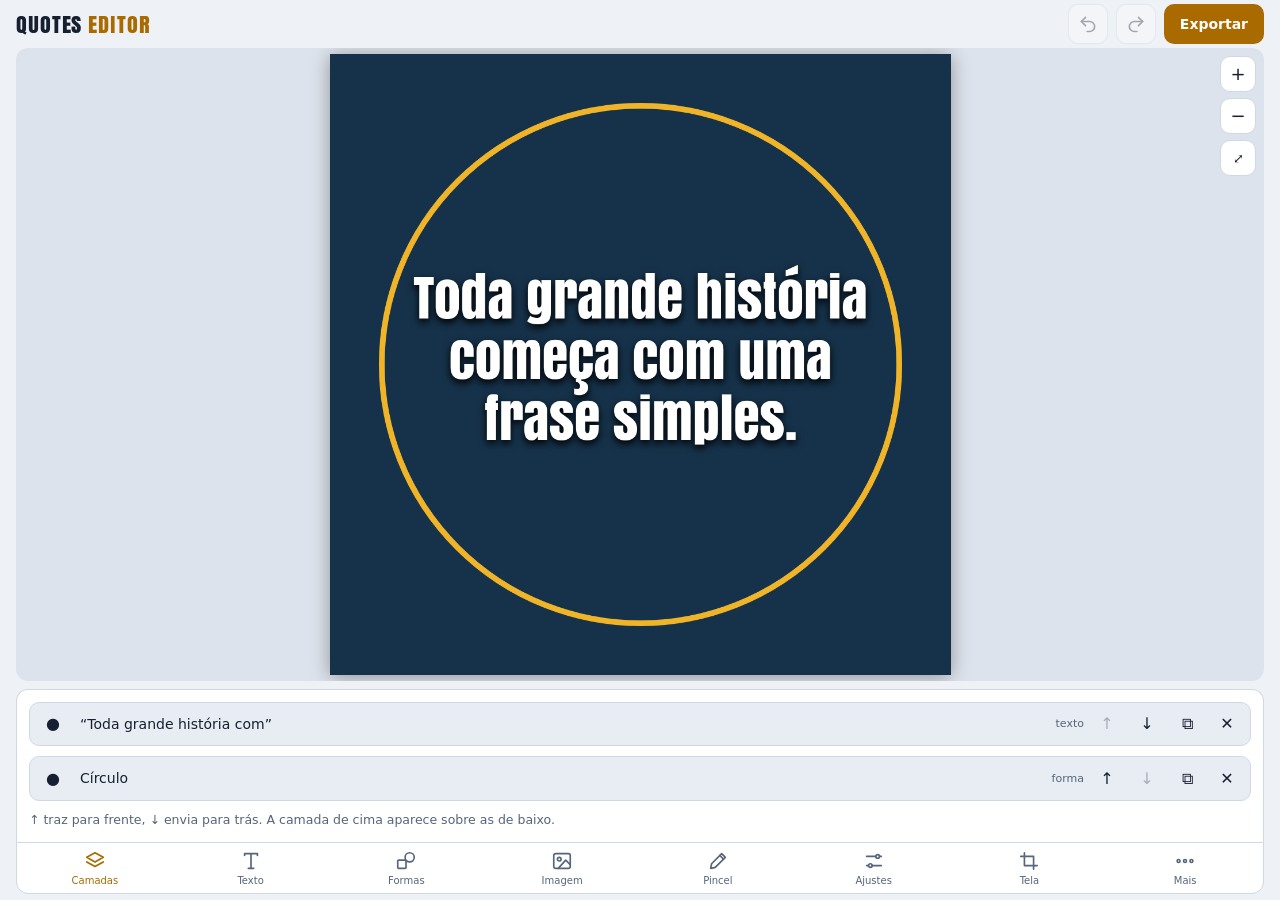
==== index.html @ 3261d858 "Rename Quotes Editor.html to index.html" ====
<!doctype html><html><head><meta charset=utf8><meta name=viewport content="width=device-width,initial-scale=1,viewport-fit=cover"><style>:root{color-scheme:light;box-sizing:border-box;padding-top:env(safe-area-inset-top,0px);padding-bottom:env(safe-area-inset-bottom,0px)}html{scroll-padding-top:env(safe-area-inset-top,0px)}body{margin:0;padding:0;font:14px -apple-system,BlinkMacSystemFont,sans-serif;background:#fff;color:#000}img{max-width:100%}[hidden]:not([hidden=until-found i]){display:none!important}</style></head><body>
<title>Quotes Editor</title>
<meta name="claude:viewport-fit-sides" content="cover">
<style>
@font-face{font-family:'Anton';font-weight:400;font-display:block;src:url([data-uri]) format('truetype')}
@font-face{font-family:'Comic Silver Age';font-weight:400;font-display:block;src:url([data-uri]) format('opentype')}
@font-face{font-family:'Comic Silver Age';font-weight:700;font-display:block;src:url([data-uri]) format('opentype')}
@font-face{font-family:'Comic Silver Age LC';font-weight:400;font-display:block;src:url([data-uri]) format('opentype')}
@font-face{font-family:'Comic Silver Age LC';font-weight:700;font-display:block;src:url([data-uri]) format('opentype')}
@font-face{font-family:'Lockergnome';font-weight:400;font-display:block;src:url([data-uri]) format('truetype')}
@font-face{font-family:'Deftone Stylus';font-weight:400;font-display:block;src:url([data-uri]) format('truetype')}
@font-face{font-family:'Delta Hey Max Nine';font-weight:400;font-display:block;src:url([data-uri]) format('truetype')}
@font-face{font-family:'Yataghan';font-weight:400;font-display:block;src:url([data-uri]) format('truetype')}
@font-face{font-family:'Daniel';font-weight:400;font-display:block;src:url([data-uri]) format('truetype')}
@font-face{font-family:'Vinque';font-weight:400;font-display:block;src:url([data-uri]) format('truetype')}
@font-face{font-family:'Foo';font-weight:400;font-display:block;src:url([data-uri]) format('truetype')}

/* Layout: editor de celular em uma tela. Barra no topo, palco com a arte no meio, painel de ferramentas e abas embaixo. Escuro por padrão para a arte ser o centro. */
:root{
  --bg:#0e131a; --stage:#090c11; --panel:#161d27; --panel2:#1f2833; --line:#2a3544;
  --fg:#e9eef5; --mut:#8d9bb0; --accent:#f0b429; --accent-fg:#1a1405; --danger:#ef6b6b;
  --ck1:#2b323d; --ck2:#222832;
  --ui:system-ui,-apple-system,"Segoe UI",Roboto,"Helvetica Neue",Arial,sans-serif;
  --brand:"Anton","Impact","Arial Narrow",sans-serif;
  color-scheme:dark;
}
@media (prefers-color-scheme: light){
  :root:not([data-theme="dark"]){
    --bg:#eef1f5; --stage:#dde3ec; --panel:#ffffff; --panel2:#e8edf4; --line:#d0d8e4;
    --fg:#172030; --mut:#56657b; --accent:#a96a00; --accent-fg:#ffffff; --danger:#c43c3c;
    --ck1:#cfd6e1; --ck2:#c2cad7; color-scheme:light;
  }
}
:root[data-theme="light"]{
  --bg:#eef1f5; --stage:#dde3ec; --panel:#ffffff; --panel2:#e8edf4; --line:#d0d8e4;
  --fg:#172030; --mut:#56657b; --accent:#a96a00; --accent-fg:#ffffff; --danger:#c43c3c;
  --ck1:#cfd6e1; --ck2:#c2cad7; color-scheme:light;
}
*{box-sizing:border-box}
html,body{height:100%}
body{margin:0;background:var(--bg);color:var(--fg);font:14px/1.35 var(--ui);display:flex;flex-direction:column;overflow:hidden;
  padding-left:max(16px,env(safe-area-inset-left,0px));padding-right:max(16px,env(safe-area-inset-right,0px));
  -webkit-user-select:none;user-select:none;-webkit-touch-callout:none;touch-action:manipulation;overscroll-behavior:none}
button,input,select,textarea{font:inherit;color:inherit}
button{cursor:pointer;-webkit-tap-highlight-color:transparent}
:focus-visible{outline:2px solid var(--accent);outline-offset:2px}
#top{display:flex;align-items:center;gap:8px;height:48px;flex:none}
.brand{font:22px/1 var(--brand);letter-spacing:.04em;text-transform:uppercase;margin-right:auto;white-space:nowrap}
.brand b{color:var(--accent);font-weight:400}
.ibtn{width:40px;height:40px;border-radius:10px;border:1px solid var(--line);background:var(--panel);display:grid;place-items:center}
.ibtn:disabled{opacity:.35}
.ibtn svg{width:20px;height:20px}
.primary{background:var(--accent);color:var(--accent-fg);border:0;border-radius:10px;height:40px;padding:0 16px;font-weight:700}
#stage{position:relative;flex:1 1 auto;min-height:120px;background:var(--stage);border-radius:12px;overflow:hidden;touch-action:none}
#stage canvas{position:absolute;left:0;top:0}
#cv{background-image:linear-gradient(45deg,var(--ck1) 25%,transparent 25%,transparent 75%,var(--ck1) 75%),linear-gradient(45deg,var(--ck1) 25%,var(--ck2) 25%,var(--ck2) 75%,var(--ck1) 75%);background-size:16px 16px;background-position:0 0,8px 8px;box-shadow:0 2px 18px rgba(0,0,0,.35)}
#ov{pointer-events:none}
#zoom{position:absolute;right:8px;top:8px;display:flex;flex-direction:column;gap:6px}
#zoom button{width:36px;height:36px;border-radius:10px;border:1px solid var(--line);background:var(--panel);font-size:18px;line-height:1}
#hint{position:absolute;inset:0;display:grid;place-items:center;text-align:center;padding:24px;color:var(--mut);pointer-events:none}
#toast{position:absolute;left:50%;bottom:10px;transform:translateX(-50%);background:var(--panel);border:1px solid var(--line);padding:8px 14px;border-radius:999px;max-width:92%;text-align:center;pointer-events:none;opacity:0;transition:opacity .2s}
#toast.on{opacity:1}
#sheet{flex:none;max-height:38vh;overflow:auto;background:var(--panel);border-radius:12px 12px 0 0;margin-top:8px;border:1px solid var(--line);border-bottom:0;-webkit-user-select:text;user-select:text;overscroll-behavior:contain}
#panelBody{padding:12px;display:flex;flex-direction:column;gap:10px}
#tabs{flex:none;display:grid;grid-template-columns:repeat(8,1fr);background:var(--panel);border:1px solid var(--line);border-top:1px solid var(--line);border-radius:0 0 12px 12px;margin-bottom:6px}
#tabs button{background:none;border:0;padding:7px 0 6px;display:flex;flex-direction:column;align-items:center;gap:2px;color:var(--mut);font-size:10px}
#tabs button svg{width:22px;height:22px}
#tabs button.on{color:var(--accent)}
.row{display:flex;align-items:center;gap:10px;min-height:36px}
.row .lab{flex:0 0 92px;color:var(--mut);font-size:12.5px}
.row.sl input[type=range]{flex:1;min-width:0}
.row output{flex:0 0 46px;text-align:right;font-variant-numeric:tabular-nums;color:var(--mut);font-size:12.5px}
input[type=range]{accent-color:var(--accent);height:30px}
input[type=color]{width:44px;height:34px;padding:0;border:1px solid var(--line);border-radius:8px;background:none}
input[type=number],textarea,select{background:var(--panel2);border:1px solid var(--line);border-radius:8px;padding:8px 10px;min-width:0}
textarea{width:100%;min-height:74px;resize:vertical;font-size:16px}
input[type=number]{width:96px;font-size:16px}
.btn{background:var(--panel2);border:1px solid var(--line);border-radius:10px;min-height:40px;padding:0 14px;font-weight:600}
.btn.accent{background:var(--accent);color:var(--accent-fg);border-color:transparent}
.btn.danger{color:var(--danger)}
.ghost{background:none;border:1px solid var(--line);border-radius:8px;min-height:32px;padding:0 10px}
.sm{font-size:12px}
.chips{display:flex;flex-wrap:wrap;gap:6px}
.chip{background:var(--panel2);border:1px solid var(--line);border-radius:999px;min-height:34px;padding:0 13px}
.chip.on{background:var(--accent);color:var(--accent-fg);border-color:transparent;font-weight:700}
.grid{display:grid;grid-template-columns:repeat(auto-fill,minmax(76px,1fr));gap:8px}
.grid .btn{display:flex;flex-direction:column;align-items:center;gap:4px;padding:8px 4px;min-height:62px;font-size:11.5px}
.grid svg{width:30px;height:30px;fill:none;stroke:currentColor;stroke-width:2;stroke-linejoin:round}
.sw{display:flex;gap:6px;flex-wrap:wrap}
.sw button{width:26px;height:26px;border-radius:50%;border:2px solid var(--line)}
.h{font-weight:700;font-size:12px;letter-spacing:.06em;text-transform:uppercase;color:var(--mut);margin-top:4px}
.note{color:var(--mut);font-size:12.5px;line-height:1.45}
.layer{display:flex;align-items:center;gap:6px;border:1px solid var(--line);border-radius:10px;padding:4px 6px;background:var(--panel2)}
.layer.on{border-color:var(--accent)}
.layer .nm{flex:1;min-width:0;text-align:left;background:none;border:0;padding:8px 4px;overflow:hidden;text-overflow:ellipsis;white-space:nowrap}
.layer .t{font-size:11px;color:var(--mut);flex:none}
.layer button.s{width:34px;height:34px;border-radius:8px;border:0;background:none;font-size:16px}
.layer button.s:disabled{opacity:.3}
.switch{display:flex;align-items:center;gap:10px;min-height:36px}
.switch input{width:20px;height:20px;accent-color:var(--accent)}
.modal{position:fixed;inset:0;background:rgba(0,0,0,.6);display:flex;align-items:flex-end;justify-content:center;z-index:50;padding-top:env(safe-area-inset-top,0px)}
.dlg{background:var(--panel);width:100%;max-width:560px;max-height:88%;border-radius:16px 16px 0 0;display:flex;flex-direction:column;border:1px solid var(--line);padding-bottom:env(safe-area-inset-bottom,0px)}
.dh{display:flex;justify-content:space-between;align-items:center;padding:12px 16px;border-bottom:1px solid var(--line)}
.db{padding:14px 16px;overflow:auto;display:flex;flex-direction:column;gap:12px;-webkit-user-select:text;user-select:text}
.db img{width:100%;max-height:52vh;object-fit:contain;background:var(--stage);border-radius:10px;-webkit-touch-callout:default;-webkit-user-select:auto;user-select:auto}
.frow{display:flex;align-items:center;gap:8px}
.frow .pick{flex:1;min-width:0;text-align:left;background:var(--panel2);border:1px solid var(--line);border-radius:10px;padding:10px 12px;font-size:20px;white-space:nowrap;overflow:hidden;text-overflow:ellipsis}
.chlog h4{margin:0 0 4px;font-size:15px}
.chlog ul{margin:0;padding-left:18px;display:flex;flex-direction:column;gap:4px}
@media (prefers-reduced-motion:reduce){#toast{transition:none}}
</style>

<header id="top">
  <div class="brand">Quotes <b>Editor</b></div>
  <button class="ibtn" id="undo" aria-label="Desfazer" disabled><svg viewBox="0 0 24 24" fill="none" stroke="currentColor" stroke-width="2" stroke-linecap="round" stroke-linejoin="round"><path d="M9 14 4 9l5-5"/><path d="M4 9h10a6 6 0 0 1 0 12h-3"/></svg></button>
  <button class="ibtn" id="redo" aria-label="Refazer" disabled><svg viewBox="0 0 24 24" fill="none" stroke="currentColor" stroke-width="2" stroke-linecap="round" stroke-linejoin="round"><path d="m15 14 5-5-5-5"/><path d="M20 9H10a6 6 0 0 0 0 12h3"/></svg></button>
  <button class="primary" id="exportBtn">Exportar</button>
</header>
<main id="stage">
  <canvas id="cv"></canvas><canvas id="ov"></canvas>
  <div id="hint" hidden>Abra uma foto na aba Imagem ou comece por um texto.</div>
  <div id="zoom"><button id="zin" aria-label="Aproximar">+</button><button id="zout" aria-label="Afastar">−</button><button id="zfit" aria-label="Ajustar à tela" style="font-size:13px">⤢</button></div>
  <div id="toast" role="status"></div>
</main>
<section id="sheet"><div id="panelBody"></div></section>
<nav id="tabs"></nav>
<input type="file" id="photoIn" accept="image/*" hidden>
<input type="file" id="imgIn" accept="image/*" multiple hidden>
<input type="file" id="fontIn" multiple hidden>

<script>
(()=>{
'use strict';
const VERSION='0.2.0';
const CHANGELOG=[{v:'0.2.0',d:'08/11/2026',t:[
 'Nova aba Pincel, com pincel, borracha e restaurar.',
 'O pincel pinta em camadas de pintura próprias. Tamanho, dureza (macio ou duro), opacidade e cor ajustáveis, com conta-gotas.',
 'A borracha apaga partes de uma imagem ou de uma pintura sem estragar o original. O botão Restaurar traz de volta o que foi apagado.',
 'Cada traço entra no desfazer e no refazer. As camadas de pintura podem ser movidas, giradas e redimensionadas como as outras.',
 'Dois dedos fazem zoom e movem a tela enquanto a aba Pincel está aberta.']},{v:'0.1.0',d:'08/11/2026',t:[
 'Primeira versão do editor.',
 'Camadas de foto, imagens PNG, textos e formas, com ordem ajustável. Dá para colocar uma imagem abaixo de outra.',
 'Textos com as fontes do PicSay e com fontes carregadas do aparelho, contorno, sombra e alinhamento.',
 'Formas só com contorno ou preenchidas: retângulo, círculo, triângulo, estrela, coração e balões de fala, pensamento e grito.',
 'Ajustes de brilho, contraste, saturação, exposição, granulação, nitidez, desfoque e filtros P&B, sépia e negativo.',
 'Redimensionar, recortar com proporções e tamanhos prontos para Instagram e Facebook.',
 'Desfazer e refazer, salvamento automático no aparelho e exportação em PNG ou JPG.']}];

/* ---------- utilidades ---------- */
const $=(s,r=document)=>r.querySelector(s);
const clamp=(v,a,b)=>Math.min(b,Math.max(a,v));
const h=(tag,props={},...kids)=>{const e=document.createElement(tag);let val,chk;
  for(const[k,v]of Object.entries(props)){
    if(k==='class')e.className=v;
    else if(k==='value'){val=v}
    else if(k==='checked'){chk=v}
    else if(k.startsWith('on'))e.addEventListener(k.slice(2),v);
    else if(k==='style'&&typeof v==='object')Object.assign(e.style,v);
    else if(v===true)e.setAttribute(k,'');
    else if(v!==false&&v!=null)e.setAttribute(k,v);}
  for(const c of kids.flat(Infinity))if(c!=null&&c!==false)e.append(c.nodeType?c:document.createTextNode(String(c)));
  if(val!==undefined)e.value=val; if(chk!==undefined)e.checked=chk; return e;};
const safe=async f=>{try{return await f()}catch(e){return undefined}};
let toastT=0;
function toast(msg){const t=$('#toast');t.textContent=msg;t.classList.add('on');clearTimeout(toastT);toastT=setTimeout(()=>t.classList.remove('on'),2400)}

/* ---------- armazenamento (IndexedDB, opcional) ---------- */
let dbp;
const db=()=>dbp||(dbp=new Promise((res,rej)=>{const r=indexedDB.open('quotes-editor',1);r.onupgradeneeded=()=>r.result.createObjectStore('kv');r.onsuccess=()=>res(r.result);r.onerror=()=>rej(r.error)}));
const kv=async(mode,fn)=>{const d=await db();return new Promise((res,rej)=>{const tx=d.transaction('kv',mode);const r=fn(tx.objectStore('kv'));tx.oncomplete=()=>res(r&&r.result);tx.onerror=()=>rej(tx.error)})};
const kvGet=k=>kv('readonly',s=>s.get(k)), kvSet=(k,v)=>kv('readwrite',s=>s.put(v,k)), kvDel=k=>kv('readwrite',s=>s.delete(k)), kvKeys=()=>kv('readonly',s=>s.getAllKeys());

/* ---------- estado ---------- */
const BUILTIN=['Anton','Comic Silver Age','Comic Silver Age LC','Lockergnome','Deftone Stylus','Delta Hey Max Nine','Yataghan','Daniel','Vinque','Foo'];
const SYSFONTS=['Helvetica Neue','Arial','Arial Rounded MT Bold','Avenir Next','American Typewriter','Baskerville','Bradley Hand','Chalkboard SE','Chalkduster','Copperplate','Courier New','Didot','Futura','Georgia','Gill Sans','Impact','Marker Felt','Noteworthy','Optima','Palatino','Papyrus','Snell Roundhand','Times New Roman','Trebuchet MS','Verdana','Zapfino'];
const defAdj=()=>({bright:0,contrast:0,sat:0,exp:0,grain:0,gsize:2,sharp:0,blur:0,filter:'none'});
const isDefAdj=a=>!a||(a.bright===0&&a.contrast===0&&a.sat===0&&a.exp===0&&a.grain===0&&a.sharp===0&&a.blur===0&&a.filter==='none');
let doc={w:1080,h:1080,bg:'#16324a',adj:defAdj(),nid:1,layers:[]};
let sel=null, tab='layers', crop=null, pickCb=null;
let hist=[],hi=-1;
const assets={};      // id -> {blob,img,w,h}
const customFonts={}; // nome -> FontFace
const exp={fmt:'png',q:0.92,max:0};
const view={zoom:1,px:0,py:0};
const brush={mode:'paint',color:'#ffffff',size:48,hard:.6,op:1};let brushPos=null;
const r1=v=>Math.round(v*10)/10;
const curLayer=()=>doc.layers.find(l=>l.id===sel)||null;
const rep=(k,v)=>k[0]==='_'?undefined:v;
const snap=()=>JSON.stringify({doc,sel},rep);

const SHAPES=[
 {v:'rect',l:'Retângulo',p:'<rect x="4" y="7" width="22" height="16"/>'},
 {v:'round',l:'Arredondado',p:'<rect x="4" y="7" width="22" height="16" rx="7"/>'},
 {v:'ellipse',l:'Círculo',p:'<ellipse cx="15" cy="15" rx="11" ry="9"/>'},
 {v:'triangle',l:'Triângulo',p:'<path d="M15 5 26 25H4z"/>'},
 {v:'star',l:'Estrela',p:'<path d="m15 3 3.5 8 8.5.8-6.4 5.7 1.9 8.5L15 21.5 7.5 26l1.9-8.5L3 11.8l8.5-.8z"/>'},
 {v:'heart',l:'Coração',p:'<path d="M15 26C4 18 4 9 10 7c3-1 5 1 5 3 0-2 2-4 5-3 6 2 6 11-5 19z"/>'},
 {v:'speech',l:'Balão de fala',p:'<path d="M15 5C8 5 4 9 4 14s4 8 9 9l-2 5 7-5c6-1 10-4 10-9s-5-9-13-9z"/>'},
 {v:'thought',l:'Pensamento',p:'<ellipse cx="14" cy="11" rx="10" ry="7"/><circle cx="12" cy="21" r="2.5"/><circle cx="9" cy="26" r="1.5"/>'},
 {v:'burst',l:'Grito',p:'<path d="m15 2 3 6 6-3-1 7 7 2-6 4 4 6-7-1-1 7-5-5-5 5-1-7-7 1 4-6-6-4 7-2-1-7 6 3z"/>'}];
const shapeName=v=>(SHAPES.find(s=>s.v===v)||{}).l||'Forma';

function newLayer(type,props){return Object.assign({id:doc.nid++,type,x:doc.w/2,y:doc.h/2,rot:0,flip:false,op:1,vis:true},props)}
function layerLabel(l){return l.type==='text'?'“'+l.text.replace(/\n/g,' ').slice(0,24)+'”':l.type==='shape'?shapeName(l.shape):(l.name||'Imagem')}
const TYPELAB={text:'texto',shape:'forma',image:'imagem',paint:'pintura'};

/* ---------- medidas ---------- */
const mctx=document.createElement('canvas').getContext('2d');
const fontStr=(l,k)=>`${l.italic?'italic ':''}${l.bold?'700':'400'} ${Math.max(1,l.size*k)}px "${l.font}", sans-serif`;
function bbox(l){
  if(l.type!=='text')return{w:l.w,h:l.h};
  mctx.font=fontStr(l,1);
  const lines=l.text.split('\n');let w=0;for(const s of lines)w=Math.max(w,mctx.measureText(s).width);
  const pad=l.strokeW+4;
  return{w:Math.max(20,w+pad*2),h:Math.max(20,lines.length*l.size*l.lh+pad*2)};
}

/* ---------- ajustes de imagem ---------- */
function boxPass(src,dst,w,h,r,horiz){
  const len=horiz?w:h,lines=horiz?h:w,si=horiz?4:w*4,sl=horiz?w*4:4,div=2*r+1;
  for(let ln=0;ln<lines;ln++){const base=ln*sl;
    for(let c=0;c<4;c++){let sum=0;
      for(let j=-r;j<=r;j++)sum+=src[base+clamp(j,0,len-1)*si+c];
      for(let i=0;i<len;i++){dst[base+i*si+c]=sum/div;
        sum+=src[base+Math.min(len-1,i+r+1)*si+c]-src[base+Math.max(0,i-r)*si+c];}}}
}
function boxBlur(d,w,h,r){r=clamp(Math.round(r*0.58),1,40);const tmp=new Uint8ClampedArray(d.length);
  for(let i=0;i<3;i++){boxPass(d,tmp,w,h,r,true);boxPass(tmp,d,w,h,r,false)}}
function hash2(x,y){let n=Math.imul(x,374761393)+Math.imul(y,668265263)|0;n=Math.imul(n^(n>>>13),1274126177);n^=n>>>16;return(n&1023)/511.5-1}
function applyAdj(id,p,s){
  const d=id.data,w=id.width,h=id.height,n=d.length;
  if(p.blur>0)boxBlur(d,w,h,p.blur*s);
  if(p.sharp>0){const c=new Uint8ClampedArray(d);boxBlur(c,w,h,Math.max(2,2.2*s));const a=p.sharp/100*1.6;
    for(let i=0;i<n;i+=4){d[i]+=a*(d[i]-c[i]);d[i+1]+=a*(d[i+1]-c[i+1]);d[i+2]+=a*(d[i+2]-c[i+2])}}
  const ex=Math.pow(2,p.exp/50),br=p.bright*1.02,cf=p.contrast>=0?1+p.contrast/50:1+p.contrast/100,sf=p.sat>=0?1+p.sat/50:1+p.sat/100,f=p.filter;
  if(ex!==1||br!==0||cf!==1||sf!==1||f!=='none'){
    for(let i=0;i<n;i+=4){let r=d[i]*ex+br,g=d[i+1]*ex+br,b=d[i+2]*ex+br;
      if(cf!==1){r=(r-128)*cf+128;g=(g-128)*cf+128;b=(b-128)*cf+128}
      const l=0.299*r+0.587*g+0.114*b;
      if(sf!==1){r=l+(r-l)*sf;g=l+(g-l)*sf;b=l+(b-l)*sf}
      if(f==='bw'){r=g=b=0.299*r+0.587*g+0.114*b}
      else if(f==='sepia'){const L=0.299*r+0.587*g+0.114*b;r=L*1.07+18;g=L*0.92+8;b=L*0.72}
      else if(f==='neg'){r=255-r;g=255-g;b=255-b}
      d[i]=r;d[i+1]=g;d[i+2]=b}}
  if(p.grain>0){const amp=p.grain/100*90,cell=Math.max(1,Math.round(p.gsize*s));
    for(let y=0;y<h;y++){const cy=(y/cell)|0;for(let x=0;x<w;x++){const v=hash2((x/cell)|0,cy)*amp,i=(y*w+x)*4;d[i]+=v;d[i+1]+=v;d[i+2]+=v}}}
}
function baseImageSource(l,k){
  const a=assets[l.asset];if(!a)return null;
  if(isDefAdj(l.adj))return a.img;
  const tw=Math.max(1,Math.round(Math.min(a.w,l.w*k))),th=Math.max(1,Math.round(tw*a.h/a.w));
  const key=JSON.stringify(l.adj)+'|'+tw;
  if(l._p&&l._p.key===key)return l._p.c;
  const c=document.createElement('canvas');c.width=tw;c.height=th;const cx=c.getContext('2d',{willReadFrequently:true});
  cx.drawImage(a.img,0,0,tw,th);const id=cx.getImageData(0,0,tw,th);applyAdj(id,l.adj,tw/l.w);cx.putImageData(id,0,0);
  l._p={key,c};return c;
}

/* ---------- pincel ---------- */
const mk=(w,h)=>{const c=document.createElement('canvas');c.width=w;c.height=h;return c};
const hexRgb=h6=>{const n=parseInt(h6.slice(1),16);return[(n>>16)&255,(n>>8)&255,n&255].join(',')};
const stampCache=new Map();
function stampImg(s){const d=Math.max(1,Math.ceil(s.s)),col=s.m==='paint'?s.c:'#ffffff',key=d+'|'+s.hd+'|'+col;let c=stampCache.get(key);if(c)return c;
  if(stampCache.size>40)stampCache.clear();
  c=mk(d+2,d+2);const x=c.getContext('2d'),r=d/2,m=r+1;
  if(s.hd>=.98){x.fillStyle=col;x.beginPath();x.arc(m,m,r,0,7);x.fill()}
  else{const g=x.createRadialGradient(m,m,0,m,m,r),rgb=hexRgb(col);g.addColorStop(0,`rgba(${rgb},1)`);g.addColorStop(Math.max(0,s.hd),`rgba(${rgb},1)`);g.addColorStop(1,`rgba(${rgb},0)`);x.fillStyle=g;x.beginPath();x.arc(m,m,r,0,7);x.fill()}
  stampCache.set(key,c);return c}
function stampAt(lx,s,x,y){const c=stampImg(s),d=Math.max(1,Math.ceil(s.s));lx.drawImage(c,x-d/2-1,y-d/2-1)}
function stampMore(lx,s){
  const p=s.p,sp=Math.max(1,s.s*0.12);if(!s._st)s._st={i:0,x:0,y:0,rem:0};const st=s._st;
  if(st.i===0&&p.length>=2){stampAt(lx,s,p[0],p[1]);st.x=p[0];st.y=p[1];st.i=2}
  while(st.i<p.length){const nx=p[st.i],ny=p[st.i+1],dx=nx-st.x,dy=ny-st.y,d=Math.hypot(dx,dy);
    if(d===0){st.i+=2;continue}
    let pos=0,dist=st.rem;
    while(d-pos+dist>=sp){pos+=sp-dist;stampAt(lx,s,st.x+dx/d*pos,st.y+dy/d*pos);dist=0}
    st.rem=dist+(d-pos);st.x=nx;st.y=ny;st.i+=2}
}
function compose(t,s,live){const tx=t.getContext('2d');tx.save();tx.globalAlpha=s.o;tx.globalCompositeOperation=s.m==='erase'?'destination-out':'source-over';tx.drawImage(live,0,0);tx.restore()}
function flushStroke(t,s,live){const lx=live.getContext('2d');lx.clearRect(0,0,live.width,live.height);s._st=null;stampMore(lx,s);compose(t,s,live)}
function strokeView(l,list,isMask,pw,ph){
  let c=l._sv;
  if(!c||c.pw!==pw||c.ph!==ph||c.mask!==isMask)c=l._sv={pw,ph,mask:isMask,sig:null,base:mk(pw,ph),live:mk(pw,ph),view:mk(pw,ph),liveOn:false,viewValid:false};
  const ls=l._ls&&list[list.length-1]===l._ls?l._ls:null,n=list.length-(ls?1:0),sig=n+'|'+(n?list[n-1].u:0);
  if(sig!==c.sig){const bx=c.base.getContext('2d');bx.globalCompositeOperation='source-over';bx.clearRect(0,0,pw,ph);if(isMask){bx.fillStyle='#fff';bx.fillRect(0,0,pw,ph)}
    for(let i=0;i<n;i++)flushStroke(c.base,list[i],c.live);c.sig=sig;c.liveOn=false}
  if(!ls)return c.base;
  const lx=c.live.getContext('2d');if(!c.liveOn||!ls._st){lx.clearRect(0,0,pw,ph);ls._st=null;c.liveOn=true}
  stampMore(lx,ls);
  const vx=c.view.getContext('2d');vx.clearRect(0,0,pw,ph);vx.drawImage(c.base,0,0);compose(c.view,ls,c.live);c.viewValid=true;return c.view}
function endStroke(l,list){const c=l._sv,s=l._ls;l._ls=null;
  if(c&&c.viewValid&&s){const bx=c.base.getContext('2d');bx.globalCompositeOperation='copy';bx.drawImage(c.view,0,0);bx.globalCompositeOperation='source-over';c.sig=list.length+'|'+s.u;c.viewValid=false;c.liveOn=false}}
const maskDims=a=>{const f=Math.min(1,2048/Math.max(a.w,a.h));return{w:Math.max(1,Math.round(a.w*f)),h:Math.max(1,Math.round(a.h*f))}};
const pdim=l=>l.type==='paint'?{w:l.pw,h:l.ph}:maskDims(assets[l.asset]);
function toLocal(l,p){const pd=pdim(l),a=-l.rot*Math.PI/180,dx=p.x-l.x,dy=p.y-l.y;let x=dx*Math.cos(a)-dy*Math.sin(a);const y=dx*Math.sin(a)+dy*Math.cos(a);if(l.flip)x=-x;const sc=l.w/pd.w;return{x:x/sc+pd.w/2,y:y/sc+pd.h/2,sc}}
function paintSource(l){return strokeView(l,l.strokes,false,l.pw,l.ph)}
function imageSource(l,k){
  const src=baseImageSource(l,k);if(!src||!l.mask||!l.mask.length)return src;
  const a=assets[l.asset],md=maskDims(a),mv=strokeView(l,l.mask,true,md.w,md.h);
  const tw=Math.max(1,Math.round(Math.min(a.w,l.w*k))),th=Math.max(1,Math.round(tw*a.h/a.w));
  let m=l._mc;if(!m||m.width!==tw||m.height!==th)m=l._mc=mk(tw,th);
  const x=m.getContext('2d');x.globalCompositeOperation='source-over';x.clearRect(0,0,tw,th);x.drawImage(src,0,0,tw,th);
  x.globalCompositeOperation='destination-in';x.drawImage(mv,0,0,tw,th);x.globalCompositeOperation='source-over';return m}
function paintHit(l,x,y){const b={w:l.w,h:l.h};if(!(Math.abs(x)<=b.w/2&&Math.abs(y)<=b.h/2))return false;
  if(l.flip)x=-x;const sc=l.w/l.pw,px=Math.round(x/sc+l.pw/2),py=Math.round(y/sc+l.ph/2),v=paintSource(l),
    x0=clamp(px-10,0,l.pw-1),y0=clamp(py-10,0,l.ph-1);
  try{const d=v.getContext('2d').getImageData(x0,y0,Math.min(21,l.pw-x0),Math.min(21,l.ph-y0)).data;for(let i=3;i<d.length;i+=4)if(d[i]>8)return true}catch(e){}return false}
function addPaintLayer(){const f=Math.min(1,2048/Math.max(doc.w,doc.h));
  const l=newLayer('paint',{name:'Pintura',w:doc.w,h:doc.h,pw:Math.max(1,Math.round(doc.w*f)),ph:Math.max(1,Math.round(doc.h*f)),strokes:[]});
  const s=curLayer(),idx=s?doc.layers.indexOf(s)+1:doc.layers.length;doc.layers.splice(idx,0,l);sel=l.id;return l}
function brushTarget(){const s=curLayer();
  if(brush.mode==='paint'){const l=s&&s.type==='paint'?s:addPaintLayer();if(l!==s)panel();return{l,list:l.strokes}}
  if(brush.mode==='erase'&&s&&s.type==='paint')return{l:s,list:s.strokes};
  if(s&&s.type==='image'){if(!s.mask)s.mask=[];return{l:s,list:s.mask}}
  return null}

/* ---------- desenho ---------- */
function shapePath(c,l,w,hh){
  const rx=w/2,ry=hh/2;c.beginPath();
  switch(l.shape){
    case'rect':c.rect(-rx,-ry,w,hh);break;
    case'round':{const r=Math.min(w,hh)/2*l.radius;c.moveTo(-rx+r,-ry);c.arcTo(rx,-ry,rx,ry,r);c.arcTo(rx,ry,-rx,ry,r);c.arcTo(-rx,ry,-rx,-ry,r);c.arcTo(-rx,-ry,rx,-ry,r);c.closePath();break}
    case'ellipse':c.ellipse(0,0,rx,ry,0,0,Math.PI*2);break;
    case'triangle':c.moveTo(0,-ry);c.lineTo(rx,ry);c.lineTo(-rx,ry);c.closePath();break;
    case'star':case'burst':{const n=l.points,inner=l.shape==='star'?0.45:0.7;
      for(let i=0;i<n*2;i++){const a=-Math.PI/2+i*Math.PI/n,r=i%2?inner:1;const x=Math.cos(a)*rx*r,y=Math.sin(a)*ry*r;i?c.lineTo(x,y):c.moveTo(x,y)}c.closePath();break}
    case'heart':{for(let i=0;i<=80;i++){const t=i/80*Math.PI*2,x=16*Math.pow(Math.sin(t),3),y=13*Math.cos(t)-5*Math.cos(2*t)-2*Math.cos(3*t)-Math.cos(4*t);
      const px=x/16*rx,py=(-y-2.95)/14.05*ry;i?c.lineTo(px,py):c.moveTo(px,py)}c.closePath();break}
    case'speech':{const th=l.tailA*Math.PI/180,dl=0.3,L=1+l.tailL;
      c.ellipse(0,0,rx,ry,0,th+dl,th-dl+Math.PI*2);c.lineTo(rx*Math.cos(th)*L,ry*Math.sin(th)*L);c.closePath();break}
    case'thought':{c.ellipse(0,0,rx,ry,0,0,Math.PI*2);
      const th=l.tailA*Math.PI/180,m=Math.min(rx,ry),ux=Math.cos(th),uy=Math.sin(th),bx=rx*ux,by=ry*uy;
      for(let j=0;j<3;j++){const dist=m*l.tailL*(0.9+0.95*j),r=m*0.2*(1-0.25*j);c.moveTo(bx+ux*dist+r,by+uy*dist);c.arc(bx+ux*dist,by+uy*dist,r,0,Math.PI*2)}break}
  }
}
function drawLayer(c,l,k){
  c.save();c.globalAlpha=l.op;c.translate(l.x*k,l.y*k);c.rotate(l.rot*Math.PI/180);if(l.flip)c.scale(-1,1);
  if(l.type==='image'){const s=imageSource(l,k);if(s)c.drawImage(s,-l.w*k/2,-l.h*k/2,l.w*k,l.h*k)}
  else if(l.type==='paint'){const s=l.strokes.length?paintSource(l):null;if(s)c.drawImage(s,-l.w*k/2,-l.h*k/2,l.w*k,l.h*k)}
  else if(l.type==='shape'){shapePath(c,l,l.w*k,l.h*k);
    if(l.fill){c.fillStyle=l.fillC;c.fill()}
    if(l.strokeW>0){c.lineWidth=l.strokeW*k;c.strokeStyle=l.strokeC;c.lineJoin='round';c.stroke()}}
  else{
    const lines=l.text.split('\n');c.font=fontStr(l,k);c.textBaseline='middle';c.textAlign='left';c.lineJoin='round';c.miterLimit=2;
    const lh=l.size*l.lh*k,ws=lines.map(s=>c.measureText(s).width),bw=Math.max(...ws),tot=lh*lines.length;
    lines.forEach((s,i)=>{const x=l.align==='left'?-bw/2:l.align==='right'?bw/2-ws[i]:-ws[i]/2,y=-tot/2+lh*(i+.5);
      const sh=()=>{c.shadowColor=l.shC;c.shadowBlur=l.shB*k;c.shadowOffsetX=l.shX*k;c.shadowOffsetY=l.shY*k};
      const noSh=()=>{c.shadowColor='transparent';c.shadowBlur=0;c.shadowOffsetX=0;c.shadowOffsetY=0};
      if(l.strokeW>0){if(l.shadow)sh();c.lineWidth=l.strokeW*2*k;c.strokeStyle=l.strokeC;c.strokeText(s,x,y);noSh();c.fillStyle=l.color;c.fillText(s,x,y)}
      else{if(l.shadow)sh();c.fillStyle=l.color;c.fillText(s,x,y);noSh()}});
  }
  c.restore();
}
function renderDoc(c,k,opaque){
  const W=Math.round(doc.w*k),H=Math.round(doc.h*k);
  if(doc.bg){c.fillStyle=doc.bg;c.fillRect(0,0,W,H)}else if(opaque){c.fillStyle='#ffffff';c.fillRect(0,0,W,H)}
  for(const l of doc.layers)if(l.vis)drawLayer(c,l,k);
  if(!isDefAdj(doc.adj)){const id=c.getImageData(0,0,W,H);applyAdj(id,doc.adj,k);c.putImageData(id,0,0)}
}

/* ---------- palco ---------- */
const stage=$('#stage'),cv=$('#cv'),ov=$('#ov');
const pk=()=>Math.min(1,1600/Math.max(doc.w,doc.h));
let raf=0,hnd={};
function render(){if(raf)return;raf=requestAnimationFrame(()=>{raf=0;drawNow()})}
function layout(){
  const sw=stage.clientWidth,sh=stage.clientHeight,fit=Math.min((sw-12)/doc.w,(sh-12)/doc.h),s=fit*view.zoom,W=doc.w*s,H=doc.h*s;
  const left=(sw-W)/2+view.px,top=(sh-H)/2+view.py;
  for(const c of[cv,ov]){c.style.width=W+'px';c.style.height=H+'px';c.style.left=left+'px';c.style.top=top+'px'}
}
function drawNow(){
  const k=pk(),W=Math.max(1,Math.round(doc.w*k)),H=Math.max(1,Math.round(doc.h*k));
  if(cv.width!==W||cv.height!==H){cv.width=W;cv.height=H;ov.width=W;ov.height=H}
  layout();const c=cv.getContext('2d');c.clearRect(0,0,W,H);renderDoc(c,k,false);drawOverlay(k);
  $('#hint').hidden=doc.layers.length>0;
}
function drawOverlay(k){
  const c=ov.getContext('2d');c.clearRect(0,0,ov.width,ov.height);hnd={};
  const rect=cv.getBoundingClientRect(),cpp=(rect.width/cv.width)||1,u=px=>px/cpp;
  if(crop){const x=crop.x*k,y=crop.y*k,w=crop.w*k,hh=crop.h*k;
    c.fillStyle='rgba(0,0,0,.55)';c.beginPath();c.rect(0,0,ov.width,ov.height);c.rect(x,y,w,hh);c.fill('evenodd');
    c.strokeStyle='#f0b429';c.lineWidth=u(2);c.strokeRect(x,y,w,hh);
    c.strokeStyle='rgba(255,255,255,.45)';c.lineWidth=u(1);c.beginPath();
    for(let i=1;i<3;i++){c.moveTo(x+w*i/3,y);c.lineTo(x+w*i/3,y+hh);c.moveTo(x,y+hh*i/3);c.lineTo(x+w,y+hh*i/3)}c.stroke();
    const pts={nw:[x,y],n:[x+w/2,y],ne:[x+w,y],e:[x+w,y+hh/2],se:[x+w,y+hh],s:[x+w/2,y+hh],sw:[x,y+hh],w:[x,y+hh/2]};
    for(const[kk,p]of Object.entries(pts)){hnd[kk]=p;c.fillStyle='#f0b429';c.strokeStyle='#1a1405';c.lineWidth=u(1.5);c.beginPath();c.arc(p[0],p[1],u(8),0,7);c.fill();c.stroke()}
    return}
  if(tab==='brush'){if(brushPos){const rr=brush.size/2*k;c.beginPath();c.arc(brushPos.x*k,brushPos.y*k,Math.max(u(3),rr),0,7);c.strokeStyle='rgba(0,0,0,.75)';c.lineWidth=u(3);c.stroke();c.strokeStyle='#fff';c.lineWidth=u(1.3);c.stroke()}return}
  const l=curLayer();if(!l||!l.vis)return;
  const b=bbox(l),cx=l.x*k,cy=l.y*k,hw=b.w*k/2,hh=b.h*k/2,a=l.rot*Math.PI/180,co=Math.cos(a),si=Math.sin(a);
  const P=(x,y)=>[cx+x*co-y*si,cy+x*si+y*co];
  const poly=[P(-hw,-hh),P(hw,-hh),P(hw,hh),P(-hw,hh)];
  const path=()=>{c.beginPath();poly.forEach((p,i)=>i?c.lineTo(p[0],p[1]):c.moveTo(p[0],p[1]));c.closePath()};
  path();c.strokeStyle='rgba(0,0,0,.7)';c.lineWidth=u(4);c.stroke();path();c.strokeStyle='#f0b429';c.lineWidth=u(2);c.stroke();
  const rot=P(0,-hh-u(34)),top=P(0,-hh);
  c.beginPath();c.moveTo(top[0],top[1]);c.lineTo(rot[0],rot[1]);c.strokeStyle='#f0b429';c.lineWidth=u(2);c.stroke();
  const H=(name,p,g)=>{hnd[name]=p;c.fillStyle='#f0b429';c.strokeStyle='#1a1405';c.lineWidth=u(2);c.beginPath();c.arc(p[0],p[1],u(14),0,7);c.fill();c.stroke();
    c.fillStyle='#1a1405';c.font=`bold ${u(16)}px sans-serif`;c.textAlign='center';c.textBaseline='middle';c.fillText(g,p[0],p[1]+u(1))};
  H('scale',P(hw,hh),'⤡');H('rot',rot,'↻');H('del',P(-hw,-hh),'✕');
}
const toDoc=e=>{const r=cv.getBoundingClientRect();return{x:(e.clientX-r.left)/r.width*doc.w,y:(e.clientY-r.top)/r.height*doc.h}};
function handleAt(e){const r=cv.getBoundingClientRect(),cpp=r.width/cv.width;let best=null,bd=26;
  for(const[k,p]of Object.entries(hnd)){const d=Math.hypot(r.left+p[0]*cpp-e.clientX,r.top+p[1]*cpp-e.clientY);if(d<bd){bd=d;best=k}}return best}
function inLayer(l,p){const r=cv.getBoundingClientRect(),pad=10/(r.width/doc.w),b=bbox(l),a=-l.rot*Math.PI/180,dx=p.x-l.x,dy=p.y-l.y;
  const x=dx*Math.cos(a)-dy*Math.sin(a),y=dx*Math.sin(a)+dy*Math.cos(a);if(l.type==='paint'&&l.id!==sel)return paintHit(l,x,y);return Math.abs(x)<=b.w/2+pad&&Math.abs(y)<=b.h/2+pad}
function hitLayer(p){const s=curLayer();if(s&&s.vis&&inLayer(s,p))return s;
  for(let i=doc.layers.length-1;i>=0;i--){const l=doc.layers[i];if(l.vis&&inLayer(l,p))return l}return null}
const snapBase=l=>({size:l.size,strokeW:l.strokeW,w:l.w,h:l.h,shB:l.shB,shX:l.shX,shY:l.shY});
function scaleLayer(l,b,f){if(l.type==='text'){l.size=Math.max(4,b.size*f);l.strokeW=b.strokeW*f;l.shB=b.shB*f;l.shX=b.shX*f;l.shY=b.shY*f}else{l.w=Math.max(8,b.w*f);l.h=Math.max(8,b.h*f)}}

/* ponteiros */
const ptrs=new Map();let drag=null,gest=null;
stage.addEventListener('pointerdown',e=>{if(e.target.closest('#zoom'))return;stage.setPointerCapture(e.pointerId);ptrs.set(e.pointerId,{x:e.clientX,y:e.clientY});
  if(ptrs.size===2){if(drag&&drag.mode==='brush'){const i=drag.list.indexOf(drag.s);if(i>=0)drag.list.splice(i,1);drag.l._ls=null;drag.l._sv=null;brushPos=null;render()}else if(drag&&drag.changed)commit();drag=null;startGest();return}if(ptrs.size>2)return;onDown(e)});
stage.addEventListener('pointermove',e=>{if(!ptrs.has(e.pointerId))return;ptrs.set(e.pointerId,{x:e.clientX,y:e.clientY});if(gest)doGest();else if(drag)onMove(e)});
const up=e=>{if(!ptrs.has(e.pointerId))return;ptrs.delete(e.pointerId);
  if(gest&&ptrs.size<2){if(gest.changed)commit();gest=null;return}
  if(drag){if(drag.mode==='brush'){endStroke(drag.l,drag.list);brushPos=null;commit();panel();render()}else if(drag.mode==='crop'){}else if(drag.changed)commit();drag=null}};
stage.addEventListener('pointerup',up);stage.addEventListener('pointercancel',up);
stage.addEventListener('wheel',e=>{e.preventDefault();zoomBy(e.deltaY<0?1.15:1/1.15)},{passive:false});
document.addEventListener('gesturestart',e=>e.preventDefault());
function pair(){const a=[...ptrs.values()];return{d:Math.hypot(a[0].x-a[1].x,a[0].y-a[1].y)||1,ang:Math.atan2(a[1].y-a[0].y,a[1].x-a[0].x),mx:(a[0].x+a[1].x)/2,my:(a[0].y+a[1].y)/2}}
function startGest(){const g=pair(),l=curLayer();
  gest=l&&!crop&&tab!=='brush'?{t:'layer',g,l,base:snapBase(l),rot:l.rot,changed:false}:{t:'view',g,zoom:view.zoom,px:view.px,py:view.py};}
function doGest(){const g=pair();gest.changed=true;
  if(gest.t==='layer'){scaleLayer(gest.l,gest.base,g.d/gest.g.d);gest.l.rot=gest.rot+(g.ang-gest.g.ang)*180/Math.PI}
  else{view.zoom=clamp(gest.zoom*g.d/gest.g.d,.4,10);view.px=gest.px+(g.mx-gest.g.mx);view.py=gest.py+(g.my-gest.g.my)}
  render()}
function zoomBy(f){view.zoom=clamp(view.zoom*f,.4,10);view.px*=f;view.py*=f;render()}
$('#zin').onclick=()=>zoomBy(1.3);$('#zout').onclick=()=>zoomBy(1/1.3);$('#zfit').onclick=()=>{view.zoom=1;view.px=0;view.py=0;render()};
new ResizeObserver(()=>render()).observe(stage);

function samplePixel(e,cb){const r=cv.getBoundingClientRect();const x=clamp(Math.floor((e.clientX-r.left)/r.width*cv.width),0,cv.width-1),y=clamp(Math.floor((e.clientY-r.top)/r.height*cv.height),0,cv.height-1);
  const d=cv.getContext('2d').getImageData(x,y,1,1).data;cb('#'+[d[0],d[1],d[2]].map(v=>v.toString(16).padStart(2,'0')).join(''))}
function onDown(e){
  const p=toDoc(e);
  if(pickCb){const cb=pickCb;pickCb=null;samplePixel(e,cb);return}
  if(crop){const hd=handleAt(e);drag={mode:'crop',hd:hd||(p.x>=crop.x&&p.x<=crop.x+crop.w&&p.y>=crop.y&&p.y<=crop.y+crop.h?'move':null),r:{...crop},p};if(!drag.hd)drag=null;return}
  if(tab==='brush'){const t=brushTarget();
    if(!t){toast(brush.mode==='restore'?'Restaurar funciona em imagens. Selecione uma na lista.':'Selecione uma imagem ou camada de pintura na lista.');return}
    const q=toLocal(t.l,p),st={u:Math.random().toString(36).slice(2,9),m:brush.mode,c:brush.color,s:Math.max(1,brush.size/q.sc),hd:brush.hard,o:brush.op,p:[r1(q.x),r1(q.y)]};
    t.list.push(st);t.l._ls=st;drag={mode:'brush',l:t.l,list:t.list,s:st,changed:true};brushPos=p;render();return}
  const hd=handleAt(e),l=curLayer();
  if(hd&&l){
    if(hd==='del'){deleteLayer(l.id);return}
    if(hd==='scale'){drag={mode:'scale',base:snapBase(l),d0:Math.hypot(p.x-l.x,p.y-l.y)||1,l};return}
    if(hd==='rot'){drag={mode:'rot',r0:l.rot,a0:Math.atan2(p.y-l.y,p.x-l.x),l};return}}
  const hit=hitLayer(p);
  if(hit){if(sel!==hit.id)select(hit.id);drag={mode:'move',sx:p.x,sy:p.y,lx:hit.x,ly:hit.y,l:hit}}
  else{if(sel!=null){sel=null;panel();render()}drag={mode:'pan',cx:e.clientX,cy:e.clientY,px:view.px,py:view.py}}
}
function onMove(e){
  const p=toDoc(e),d=drag;
  if(d.mode==='pan'){view.px=d.px+e.clientX-d.cx;view.py=d.py+e.clientY-d.cy;render();return}
  if(d.mode==='crop'){cropDrag(d,p);render();return}
  if(d.mode==='brush'){const q=toLocal(d.l,p),pp=d.s.p;if(Math.hypot(q.x-pp[pp.length-2],q.y-pp[pp.length-1])>=Math.max(.5,d.s.s*.03))pp.push(r1(q.x),r1(q.y));brushPos=p;render();return}
  d.changed=true;
  if(d.mode==='move'){d.l.x=d.lx+p.x-d.sx;d.l.y=d.ly+p.y-d.sy}
  else if(d.mode==='scale'){scaleLayer(d.l,d.base,Math.hypot(p.x-d.l.x,p.y-d.l.y)/d.d0)}
  else if(d.mode==='rot'){let r=d.r0+(Math.atan2(p.y-d.l.y,p.x-d.l.x)-d.a0)*180/Math.PI;const m=Math.round(r/45)*45;if(Math.abs(r-m)<4)r=m;d.l.rot=r}
  render();
}

/* ---------- recorte ---------- */
function fitRatio(r){const w=Math.min(doc.w,doc.h*r),hh=w/r;return{x:(doc.w-w)/2,y:(doc.h-hh)/2,w,h:hh}}
function cropDrag(d,p){
  const{x,y,w,h:hh}=d.r,dx=p.x-d.p.x,dy=p.y-d.p.y,m=24;
  if(d.hd==='move'){crop.x=clamp(x+dx,0,doc.w-w);crop.y=clamp(y+dy,0,doc.h-hh);return}
  let x1=x,y1=y,x2=x+w,y2=y+hh;const hd=d.hd;
  if(hd.includes('w'))x1=clamp(x+dx,0,x2-m);if(hd.includes('e'))x2=clamp(x+w+dx,x1+m,doc.w);
  if(hd.includes('n'))y1=clamp(y+dy,0,y2-m);if(hd.includes('s'))y2=clamp(y+hh+dy,y1+m,doc.h);
  if(crop.ratio){const r=crop.ratio;let nw=x2-x1,nh=y2-y1;
    if(hd.length===2){nh=nw/r}else if(hd==='n'||hd==='s'){nw=nh*r}else{nh=nw/r}
    const cx=(x1+x2)/2,cy=(y1+y2)/2;
    if(hd.length===2){if(hd.includes('w'))x1=x2-nw;else x2=x1+nw;if(hd.includes('n'))y1=y2-nh;else y2=y1+nh}
    else if(hd==='n'||hd==='s'){x1=cx-nw/2;x2=cx+nw/2;if(hd==='n')y1=y2-nh;else y2=y1+nh}
    else{y1=cy-nh/2;y2=cy+nh/2;if(hd==='w')x1=x2-nw;else x2=x1+nw}
    const sx=Math.min(1,(Math.min(x2,doc.w)-Math.max(x1,0))/(x2-x1)),sy=Math.min(1,(Math.min(y2,doc.h)-Math.max(y1,0))/(y2-y1)),s=Math.min(sx,sy);
    if(s<1||x1<0||y1<0||x2>doc.w||y2>doc.h){const f=fitRatio(r);const k=Math.min(1,Math.min(nw,f.w)/f.w);
      const ww=Math.min(nw,doc.w,doc.h*r),hh2=ww/r;let ax=(x1+x2)/2-ww/2,ay=(y1+y2)/2-hh2/2;
      x1=clamp(ax,0,doc.w-ww);y1=clamp(ay,0,doc.h-hh2);x2=x1+ww;y2=y1+hh2;void k}}
  crop.x=x1;crop.y=y1;crop.w=x2-x1;crop.h=y2-y1;
}
function applyCrop(){const c=crop;doc.layers.forEach(l=>{l.x-=c.x;l.y-=c.y});doc.w=Math.max(16,Math.round(c.w));doc.h=Math.max(16,Math.round(c.h));crop=null;view.zoom=1;view.px=view.py=0;commit();panel();render();toast('Recortado para '+doc.w+' × '+doc.h)}

/* ---------- operações de documento ---------- */
function resizeDoc(nw){nw=clamp(Math.round(nw),16,6000);const f=nw/doc.w,nh=Math.max(16,Math.round(doc.h*f));
  for(const l of doc.layers){l.x*=f;l.y*=f;if(l.type==='text'){l.size*=f;l.strokeW*=f;l.shB*=f;l.shX*=f;l.shY*=f}else{l.w*=f;l.h*=f;if(l.type==='shape')l.strokeW*=f;else if(l.adj){l.adj.blur*=f;l.adj.gsize=Math.max(.5,l.adj.gsize*f)}}}
  doc.adj.blur*=f;doc.adj.gsize=Math.max(.5,doc.adj.gsize*f);doc.w=nw;doc.h=nh;commit();panel();render();toast('Nova medida: '+doc.w+' × '+doc.h)}
function resizeCanvas(nw,nh){const dx=(nw-doc.w)/2,dy=(nh-doc.h)/2;doc.layers.forEach(l=>{l.x+=dx;l.y+=dy});doc.w=nw;doc.h=nh;view.zoom=1;view.px=view.py=0;commit();panel();render();toast('Tela '+nw+' × '+nh)}
function fillLayer(l,cover){const f=(cover?Math.max:Math.min)(doc.w/l.w,doc.h/l.h);l.w*=f;l.h*=f;l.x=doc.w/2;l.y=doc.h/2;commit();render()}

/* ---------- camadas ---------- */
function select(id){sel=id;const l=curLayer();if(l){if(l.type==='text'&&tab==='shape')tab='text';else if(l.type==='shape'&&tab==='text')tab='shape'}panel();render()}
function deleteLayer(id){doc.layers=doc.layers.filter(l=>l.id!==id);if(sel===id)sel=null;commit();panel();render()}
function moveLayer(id,dir){const i=doc.layers.findIndex(l=>l.id===id),j=i+dir;if(j<0||j>=doc.layers.length)return;[doc.layers[i],doc.layers[j]]=[doc.layers[j],doc.layers[i]];commit();panel();render()}
function dupLayer(id){const i=doc.layers.findIndex(l=>l.id===id);if(i<0)return;const c=JSON.parse(JSON.stringify(doc.layers[i],rep));c.id=doc.nid++;c.x+=doc.w*.03;c.y+=doc.w*.03;doc.layers.splice(i+1,0,c);sel=c.id;commit();panel();render()}
function addText(){const l=newLayer('text',{text:'Seu texto aqui',font:'Anton',size:Math.round(doc.w*.085),color:'#ffffff',bold:false,italic:false,align:'center',lh:1.15,strokeW:0,strokeC:'#000000',shadow:false,shC:'#000000',shB:10,shX:0,shY:6});
  doc.layers.push(l);sel=l.id;tab='text';commit();panel();render()}
function addShape(v){const base=Math.round(doc.w*.4);
  const l=newLayer('shape',{shape:v,w:base,h:v==='speech'||v==='thought'?Math.round(base*.65):v==='rect'||v==='round'?Math.round(base*.65):base,fill:false,fillC:'#ffffff',strokeW:Math.max(4,Math.round(doc.w*.008)),strokeC:'#ffffff',radius:.35,points:v==='burst'?12:5,tailA:100,tailL:.45});
  doc.layers.push(l);sel=l.id;tab='shape';commit();panel();render()}

/* ---------- imagens ---------- */
function loadImg(blob){return new Promise((res,rej)=>{const u=URL.createObjectURL(blob),im=new Image();im.onload=()=>res(im);im.onerror=()=>rej(new Error('Não consegui abrir a imagem.'));im.src=u})}
async function addAsset(file){
  let blob=file,im=await loadImg(blob);
  const max=4096;if(Math.max(im.naturalWidth,im.naturalHeight)>max){
    const f=max/Math.max(im.naturalWidth,im.naturalHeight),c=document.createElement('canvas');c.width=Math.round(im.naturalWidth*f);c.height=Math.round(im.naturalHeight*f);c.getContext('2d').drawImage(im,0,0,c.width,c.height);
    const png=/png|webp|gif/i.test(file.type);blob=await new Promise(r=>c.toBlob(r,png?'image/png':'image/jpeg',.95));im=await loadImg(blob)}
  const id='a'+Date.now().toString(36)+Math.random().toString(36).slice(2,6);
  assets[id]={blob,img:im,w:im.naturalWidth,h:im.naturalHeight};safe(()=>kvSet('asset:'+id,blob));return id}
async function openPhoto(file){try{const id=await addAsset(file),a=assets[id];
    doc={w:a.w,h:a.h,bg:null,adj:defAdj(),nid:1,layers:[]};sel=null;view.zoom=1;view.px=view.py=0;
    const l=newLayer('image',{asset:id,name:'Foto',w:a.w,h:a.h,adj:defAdj()});doc.layers.push(l);sel=l.id;commit();panel();render();toast('Foto aberta: '+a.w+' × '+a.h)}catch(e){toast(e.message)}}
async function addImages(files){try{for(const f of files){const id=await addAsset(f),a=assets[id];const s=Math.min(1,doc.w*.8/a.w,doc.h*.8/a.h);
      const l=newLayer('image',{asset:id,name:f.name.replace(/\.[^.]+$/,'').slice(0,24)||'Imagem',w:a.w*s,h:a.h*s,adj:defAdj()});doc.layers.push(l);sel=l.id}
    tab='image';commit();panel();render()}catch(e){toast(e.message)}}
$('#photoIn').onchange=e=>{const f=e.target.files[0];e.target.value='';if(f)openPhoto(f)};
$('#imgIn').onchange=e=>{const f=[...e.target.files];e.target.value='';if(f.length)addImages(f)};

/* ---------- fontes do aparelho ---------- */
async function addFontFile(file){const buf=await file.arrayBuffer();let name=file.name.replace(/\.[^.]+$/,'').replace(/[_]+/g,' ').trim()||'Fonte';
  if(customFonts[name]||BUILTIN.includes(name))name+=' '+(Object.keys(customFonts).length+2);
  const ff=new FontFace(name,buf);await ff.load();document.fonts.add(ff);customFonts[name]=ff;safe(()=>kvSet('font:'+name,buf));return name}
$('#fontIn').onchange=async e=>{const fs=[...e.target.files];e.target.value='';let ok=0,bad=0;
  for(const f of fs){try{await addFontFile(f);ok++}catch(err){bad++}}
  toast(ok?`${ok} fonte(s) carregada(s)${bad?`, ${bad} inválida(s)`:''}`:'Arquivo de fonte inválido. Use .ttf, .otf ou .woff.');
  if(fontPickerRefresh)fontPickerRefresh();render()};
let fontPickerRefresh=null;
function openFontPicker(l){
  const body=h('div',{});
  const close=modal('Escolher fonte',body);
  const build=()=>{body.replaceChildren();
    body.append(h('button',{class:'btn accent',onclick:()=>$('#fontIn').click()},'Carregar fonte do aparelho'),
      h('div',{class:'note'},'Escolha arquivos .ttf, .otf ou .woff no app Arquivos. As fontes ficam salvas neste navegador.'));
    const group=(title,names,rm)=>{if(!names.length)return;body.append(h('div',{class:'h'},title));
      for(const n of names)body.append(h('div',{class:'frow'},
        h('button',{class:'pick',style:{fontFamily:`"${n}", sans-serif`},onclick:()=>{l.font=n;commit();render();panel();close();fontPickerRefresh=null}},n+'  Aa Bb 123'),
        rm?h('button',{class:'ghost sm danger',onclick:()=>{document.fonts.delete(customFonts[n]);delete customFonts[n];safe(()=>kvDel('font:'+n));build();render()}},'Remover'):null))};
    group('Fontes do PicSay',BUILTIN);group('Do seu aparelho',Object.keys(customFonts),true);group('Do iPhone',SYSFONTS)};
  fontPickerRefresh=build;build()}

/* ---------- histórico ---------- */
const updUndo=()=>{$('#undo').disabled=hi<=0;$('#redo').disabled=hi>=hist.length-1};
let saveT=0;
function commit(){const s=snap();if(hist[hi]===s)return;hist=hist.slice(0,hi+1);hist.push(s);if(hist.length>80)hist.shift();hi=hist.length-1;updUndo();
  clearTimeout(saveT);saveT=setTimeout(()=>safe(()=>kvSet('state',s)),700)}
function restore(s){const o=JSON.parse(s);doc=o.doc;sel=o.sel;crop=null;updUndo();panel();render();clearTimeout(saveT);saveT=setTimeout(()=>safe(()=>kvSet('state',s)),700)}
$('#undo').onclick=()=>{if(hi>0){hi--;restore(hist[hi])}};
$('#redo').onclick=()=>{if(hi<hist.length-1){hi++;restore(hist[hi])}};

/* ---------- componentes de painel ---------- */
const SWATCH=['#ffffff','#000000','#f0b429','#e5484d','#3b82f6','#22c55e','#8b5cf6'];
function slider(label,min,max,step,get,set,fmt){fmt=fmt||(v=>String(Math.round(v*100)/100));
  const out=h('output',{},fmt(get())),inp=h('input',{type:'range',min,max,step});inp.value=get();
  inp.addEventListener('input',()=>{set(+inp.value);out.textContent=fmt(+inp.value);render()});
  inp.addEventListener('change',()=>commit());
  return h('label',{class:'row sl'},h('span',{class:'lab'},label),inp,out)}
function chips(opts,get,set){return h('div',{class:'chips'},opts.map(o=>h('button',{class:'chip'+(get()===o.v?' on':''),onclick:()=>{set(o.v);commit();panel();render()}},o.l)))}
function toggle(label,get,set){const i=h('input',{type:'checkbox',checked:!!get()});i.addEventListener('change',()=>{set(i.checked);commit();panel();render()});return h('label',{class:'switch'},i,h('span',{},label))}
function colorField(label,get,set){const inp=h('input',{type:'color'});inp.value=get();
  inp.addEventListener('input',()=>{set(inp.value);render()});inp.addEventListener('change',()=>commit());
  const sw=h('div',{class:'sw'},SWATCH.map(c=>h('button',{style:{background:c},'aria-label':c,onclick:()=>{set(c);inp.value=c;commit();render()}})));
  return h('div',{},h('div',{class:'row'},h('span',{class:'lab'},label),inp,h('button',{class:'ghost sm',onclick:()=>{pickCb=c=>{set(c);inp.value=c;commit();render()};toast('Toque na arte para pegar uma cor')}},'Conta-gotas')),sw)}
const opacityRow=l=>slider('Opacidade',0,100,1,()=>l.op*100,v=>l.op=v/100,v=>Math.round(v)+'%');

/* ---------- painéis ---------- */
const TABS=[
 ['layers','Camadas','<path d="m12 3 9 5-9 5-9-5z"/><path d="m3 13 9 5 9-5"/>'],
 ['text','Texto','<path d="M5 6V4h14v2M12 4v16M9 20h6"/>'],
 ['shape','Formas','<rect x="3" y="11" width="9" height="9" rx="1"/><circle cx="16" cy="8" r="5"/>'],
 ['image','Imagem','<rect x="3" y="4" width="18" height="16" rx="2"/><circle cx="9" cy="10" r="2"/><path d="m21 16-5-5-8 9"/>'],
 ['brush','Pincel','<path d="m4 20 1-5L16 4l4 4L9 19z"/><path d="m14 6 4 4"/>'],
 ['adjust','Ajustes','<path d="M4 7h10M18 7h2M4 17h2M10 17h10"/><circle cx="16" cy="7" r="2"/><circle cx="8" cy="17" r="2"/>'],
 ['canvas','Tela','<path d="M7 3v14h14M3 7h14v14"/>'],
 ['more','Mais','<circle cx="5" cy="12" r="1.6"/><circle cx="12" cy="12" r="1.6"/><circle cx="19" cy="12" r="1.6"/>']];
const tabsEl=$('#tabs');
TABS.forEach(([id,lab,ic])=>tabsEl.append(h('button',{'data-tab':id,onclick:()=>{tab=id;crop=null;panel();render()}},
  Object.assign(document.createElementNS('http://www.w3.org/2000/svg','svg'),{}),lab)));
tabsEl.querySelectorAll('button').forEach((b,i)=>{const s=b.querySelector('svg');s.setAttribute('viewBox','0 0 24 24');s.setAttribute('fill','none');s.setAttribute('stroke','currentColor');s.setAttribute('stroke-width','1.8');s.setAttribute('stroke-linecap','round');s.setAttribute('stroke-linejoin','round');s.innerHTML=TABS[i][2]});
function panel(){
  tabsEl.querySelectorAll('button').forEach(b=>b.classList.toggle('on',b.dataset.tab===tab));
  const box=$('#panelBody');box.replaceChildren();
  const items=crop?pCrop():({layers:pLayers,text:pText,shape:pShape,image:pImage,brush:pBrush,adjust:pAdjust,canvas:pCanvas,more:pMore}[tab])();
  box.append(...items.flat(Infinity).filter(Boolean));
}
function pLayers(){const out=[];
  if(!doc.layers.length)out.push(h('div',{class:'note'},'Nenhuma camada ainda. Use as abas Texto, Formas ou Imagem para adicionar.'));
  const n=doc.layers.length;
  for(let i=n-1;i>=0;i--){const l=doc.layers[i];
    out.push(h('div',{class:'layer'+(l.id===sel?' on':'')},
      h('button',{class:'s','aria-label':l.vis?'Ocultar':'Mostrar',onclick:()=>{l.vis=!l.vis;commit();panel();render()}},l.vis?'●':'○'),
      h('button',{class:'nm',onclick:()=>select(l.id)},layerLabel(l)),h('span',{class:'t'},TYPELAB[l.type]),
      h('button',{class:'s','aria-label':'Para frente',disabled:i===n-1,onclick:()=>moveLayer(l.id,1)},'↑'),
      h('button',{class:'s','aria-label':'Para trás',disabled:i===0,onclick:()=>moveLayer(l.id,-1)},'↓'),
      h('button',{class:'s','aria-label':'Duplicar',onclick:()=>dupLayer(l.id)},'⧉'),
      h('button',{class:'s','aria-label':'Excluir',onclick:()=>deleteLayer(l.id)},'✕')))}
  const l=curLayer();
  if(l){out.push(h('div',{class:'h'},'Camada selecionada'),opacityRow(l),toggle('Espelhar na horizontal',()=>l.flip,v=>l.flip=v),
    slider('Girar',-180,180,1,()=>l.rot,v=>l.rot=v,v=>Math.round(v)+'°'))}
  out.push(h('div',{class:'note'},'↑ traz para frente, ↓ envia para trás. A camada de cima aparece sobre as de baixo.'));
  return out}
function pText(){const out=[h('button',{class:'btn accent',onclick:addText},'+ Novo texto')];const l=curLayer();
  if(!l||l.type!=='text'){out.push(h('div',{class:'note'},'Toque em um texto na arte para editar, ou crie um novo.'));return out}
  const ta=h('textarea',{id:'txt','aria-label':'Texto',value:l.text});
  ta.addEventListener('input',()=>{l.text=ta.value||' ';render()});ta.addEventListener('change',()=>{commit();panel()});
  out.push(ta,h('div',{class:'frow'},h('span',{class:'lab note'},'Fonte'),h('button',{class:'pick',style:{fontFamily:`"${l.font}", sans-serif`},onclick:()=>openFontPicker(l)},l.font)),
    slider('Tamanho',8,Math.max(400,Math.round(doc.w/2)),1,()=>l.size,v=>l.size=v,v=>Math.round(v)),
    colorField('Cor',()=>l.color,v=>l.color=v),
    h('div',{class:'chips'},
      h('button',{class:'chip'+(l.bold?' on':''),onclick:()=>{l.bold=!l.bold;commit();panel();render()}},'Negrito'),
      h('button',{class:'chip'+(l.italic?' on':''),onclick:()=>{l.italic=!l.italic;commit();panel();render()}},'Itálico')),
    chips([{v:'left',l:'Esquerda'},{v:'center',l:'Centro'},{v:'right',l:'Direita'}],()=>l.align,v=>l.align=v),
    slider('Entrelinha',0.7,2,0.05,()=>l.lh,v=>l.lh=v),
    h('div',{class:'h'},'Contorno'),
    slider('Espessura',0,Math.max(30,Math.round(l.size/3)),1,()=>l.strokeW,v=>l.strokeW=v,v=>Math.round(v)),
    l.strokeW>0?colorField('Cor do contorno',()=>l.strokeC,v=>l.strokeC=v):null,
    h('div',{class:'h'},'Sombra'),
    toggle('Sombra',()=>l.shadow,v=>l.shadow=v),
    l.shadow?[colorField('Cor da sombra',()=>l.shC,v=>l.shC=v),slider('Desfoque',0,60,1,()=>l.shB,v=>l.shB=v),slider('Horizontal',-40,40,1,()=>l.shX,v=>l.shX=v),slider('Vertical',-40,40,1,()=>l.shY,v=>l.shY=v)]:null,
    opacityRow(l));
  return out}
function pShape(){const out=[h('div',{class:'h'},'Adicionar forma'),h('div',{class:'grid'},SHAPES.map(s=>{const sv=document.createElementNS('http://www.w3.org/2000/svg','svg');sv.setAttribute('viewBox','0 0 30 30');sv.innerHTML=s.p;
    return h('button',{class:'btn',onclick:()=>addShape(s.v)},sv,s.l)}))];
  const l=curLayer();if(!l||l.type!=='shape'){out.push(h('div',{class:'note'},'Cada forma começa só com contorno. Ligue o preenchimento para pintar por dentro.'));return out}
  const mx=Math.max(doc.w,doc.h)*1.5;
  out.push(h('div',{class:'h'},'Editar forma selecionada'),
    toggle('Preenchimento',()=>l.fill,v=>l.fill=v),l.fill?colorField('Cor de dentro',()=>l.fillC,v=>l.fillC=v):null,
    slider('Contorno',0,Math.max(40,Math.round(doc.w/20)),1,()=>l.strokeW,v=>l.strokeW=v,v=>Math.round(v)),
    l.strokeW>0?colorField('Cor do contorno',()=>l.strokeC,v=>l.strokeC=v):null,
    slider('Largura',20,mx,1,()=>l.w,v=>l.w=v,v=>Math.round(v)),slider('Altura',20,mx,1,()=>l.h,v=>l.h=v,v=>Math.round(v)),
    l.shape==='round'?slider('Cantos',0,1,0.01,()=>l.radius,v=>l.radius=v,v=>Math.round(v*100)+'%'):null,
    l.shape==='star'||l.shape==='burst'?slider('Pontas',3,l.shape==='burst'?30:12,1,()=>l.points,v=>l.points=Math.round(v),v=>Math.round(v)):null,
    l.shape==='speech'||l.shape==='thought'?[slider('Direção',0,360,1,()=>l.tailA,v=>l.tailA=v,v=>Math.round(v)+'°'),slider('Tamanho da ponta',0.1,1.2,0.01,()=>l.tailL,v=>l.tailL=v)]:null,
    opacityRow(l));
  return out}
function pImage(){const out=[
  h('button',{class:'btn accent',onclick:()=>$('#photoIn').click()},'Abrir foto (novo projeto)'),
  h('button',{class:'btn',onclick:()=>$('#imgIn').click()},'Adicionar imagem ou PNG como camada'),
  h('button',{class:'btn',onclick:()=>{doc={w:1080,h:1080,bg:'#ffffff',adj:defAdj(),nid:1,layers:[]};sel=null;view.zoom=1;view.px=view.py=0;commit();panel();render()}},'Novo projeto em branco')];
  const l=curLayer();
  if(l&&l.type==='image'){out.push(h('div',{class:'h'},'Imagem selecionada'),
    h('div',{class:'chips'},h('button',{class:'chip',onclick:()=>fillLayer(l,true)},'Preencher a tela'),h('button',{class:'chip',onclick:()=>fillLayer(l,false)},'Caber na tela')),
    opacityRow(l),toggle('Espelhar na horizontal',()=>l.flip,v=>l.flip=v),
    slider('Girar',-180,180,1,()=>l.rot,v=>l.rot=v,v=>Math.round(v)+'°'),
    h('div',{class:'note'},'Arraste para mover, use os cantos para redimensionar ou dois dedos para ampliar e girar. Para mandar para baixo de outra imagem, use ↓ na aba Camadas.'))}
  else out.push(h('div',{class:'note'},'PNG com fundo transparente mantém a transparência.'));
  return out}
function pBrush(){
  const s=curLayer();
  const modeTxt={paint:'Pintando',erase:'Apagando',restore:'Restaurando'}[brush.mode];
  const ok=brush.mode==='paint'||(s&&(s.type==='image'||(s.type==='paint'&&brush.mode==='erase')));
  const msg=brush.mode==='paint'?(s&&s.type==='paint'?'Pintando na camada “'+layerLabel(s)+'”.':'Ao tocar na arte, uma nova camada de pintura é criada.'):(ok?modeTxt+' em “'+layerLabel(s)+'”.':(brush.mode==='restore'?'Restaurar funciona em imagens. Escolha uma abaixo.':'Escolha uma imagem ou camada de pintura abaixo.'));
  const prev=h('canvas',{width:240,height:56,style:{width:'100%',maxWidth:'240px',height:'56px',borderRadius:'8px',background:'repeating-conic-gradient(var(--ck1) 0 25%,var(--ck2) 0 50%) 0 0/14px 14px'}});
  const drawPrev=()=>{const x=prev.getContext('2d');x.clearRect(0,0,240,56);const st={m:'paint',c:brush.mode==='paint'?brush.color:'#ffffff',s:Math.min(brush.size,46),hd:brush.hard};
    const img=stampImg(st),d=Math.max(1,Math.ceil(st.s));x.globalAlpha=brush.op;for(let i=0;i<=40;i++){const t=i/40,px=24+t*192,py=28+Math.sin(t*6.28)*10;x.drawImage(img,px-d/2-1,py-d/2-1)}};
  drawPrev();
  const out=[chips([{v:'paint',l:'Pincel'},{v:'erase',l:'Borracha'},{v:'restore',l:'Restaurar'}],()=>brush.mode,v=>brush.mode=v),
    h('div',{class:'note'},msg)];
  const targets=doc.layers.filter(l=>l.type==='paint'||l.type==='image');
  if(targets.length)out.push(h('div',{class:'chips'},targets.slice().reverse().map(l=>h('button',{class:'chip'+(l.id===sel?' on':''),onclick:()=>select(l.id)},layerLabel(l)))));
  out.push(prev,
    slider('Tamanho',1,Math.max(300,Math.round(doc.w/4)),1,()=>brush.size,v=>{brush.size=v;drawPrev()},v=>Math.round(v)),
    slider('Dureza',0,100,1,()=>brush.hard*100,v=>{brush.hard=v/100;drawPrev()},v=>Math.round(v)+'%'),
    slider('Opacidade',5,100,1,()=>brush.op*100,v=>{brush.op=v/100;drawPrev()},v=>Math.round(v)+'%'));
  if(brush.mode==='paint')out.push(colorField('Cor',()=>brush.color,v=>{brush.color=v;drawPrev()}));
  out.push(h('div',{class:'chips'},
    h('button',{class:'chip',onclick:()=>{addPaintLayer();commit();panel();render()}},'Nova camada de pintura'),
    h('button',{class:'chip',onclick:()=>{if(!s)return;if(s.type==='paint')s.strokes=[];else if(s.type==='image')s.mask=[];else return;s._sv=null;commit();render();toast('Camada limpa')}},'Limpar camada')),
    h('div',{class:'note'},'Dureza baixa deixa a borda macia, como um aerógrafo. Dois dedos fazem zoom e movem a tela. Cada traço entra no desfazer.'));
  return out}
function pAdjust(){const l=curLayer();const canL=l&&l.type==='image';
  if(!canL&&adjTarget==='layer')adjTarget='all';
  const a=adjTarget==='layer'?l.adj:doc.adj;
  return[chips([{v:'layer',l:'Camada selecionada'},{v:'all',l:'Imagem inteira'}].filter(o=>o.v==='all'||canL),()=>adjTarget,v=>adjTarget=v),
    !canL?h('div',{class:'note'},'Selecione uma imagem para ajustar só ela. Agora os ajustes valem para a imagem inteira.'):null,
    slider('Brilho',-100,100,1,()=>a.bright,v=>a.bright=v,v=>Math.round(v)),
    slider('Contraste',-100,100,1,()=>a.contrast,v=>a.contrast=v,v=>Math.round(v)),
    slider('Saturação',-100,100,1,()=>a.sat,v=>a.sat=v,v=>Math.round(v)),
    slider('Exposição',-100,100,1,()=>a.exp,v=>a.exp=v,v=>Math.round(v)),
    slider('Granulação',0,100,1,()=>a.grain,v=>a.grain=v,v=>Math.round(v)),
    a.grain>0?slider('Tamanho do grão',1,8,0.5,()=>a.gsize,v=>a.gsize=v):null,
    slider('Nitidez',0,100,1,()=>a.sharp,v=>a.sharp=v,v=>Math.round(v)),
    slider('Desfoque',0,40,1,()=>a.blur,v=>a.blur=v,v=>Math.round(v)),
    chips([{v:'none',l:'Sem filtro'},{v:'bw',l:'P&B'},{v:'sepia',l:'Sépia'},{v:'neg',l:'Negativo'}],()=>a.filter,v=>a.filter=v),
    h('button',{class:'btn',onclick:()=>{Object.assign(a,defAdj());commit();panel();render()}},'Zerar ajustes')]}
let adjTarget='layer';
function pCanvas(){
  const ratio=doc.w/doc.h,wI=h('input',{type:'number',id:'rw',min:16,max:6000,inputmode:'numeric',value:doc.w}),hI=h('input',{type:'number',id:'rh',min:16,max:6000,inputmode:'numeric',value:doc.h});
  wI.oninput=()=>{hI.value=Math.round(wI.value/ratio)};hI.oninput=()=>{wI.value=Math.round(hI.value*ratio)};
  const PRE=[['Instagram quadrado',1080,1080],['Instagram retrato 4:5',1080,1350],['Stories e Reels 9:16',1080,1920],['Facebook link',1200,630],['Facebook quadrado',1200,1200]];
  return[h('div',{class:'note'},'Tamanho atual: '+doc.w+' × '+doc.h+' px'),
    h('div',{class:'h'},'Redimensionar tudo'),
    h('div',{class:'row'},wI,h('span',{},'×'),hI,h('span',{class:'note'},'px')),
    h('div',{class:'chips'},[50,75,150,200].map(p=>h('button',{class:'chip',onclick:()=>{wI.value=Math.round(doc.w*p/100);wI.oninput()}},p+'%'))),
    h('button',{class:'btn accent',onclick:()=>resizeDoc(+wI.value)},'Aplicar novo tamanho'),
    h('div',{class:'note'},'Mantém a proporção e escala fotos, textos e formas juntos.'),
    h('div',{class:'h'},'Recortar'),
    h('button',{class:'btn',onclick:()=>{crop={x:0,y:0,w:doc.w,h:doc.h,ratio:null};sel=null;panel();render()}},'Recortar a arte'),
    h('div',{class:'h'},'Tamanho da tela (sem escalar)'),
    h('div',{class:'chips'},PRE.map(([l,w,hh])=>h('button',{class:'chip'+(doc.w===w&&doc.h===hh?' on':''),onclick:()=>resizeCanvas(w,hh)},l+' '+w+'×'+hh))),
    h('div',{class:'h'},'Fundo'),
    toggle('Fundo transparente',()=>!doc.bg,v=>doc.bg=v?null:'#ffffff'),
    doc.bg?colorField('Cor do fundo',()=>doc.bg,v=>doc.bg=v):null]}
function pCrop(){
  const R=[{v:null,l:'Livre'},{v:1,l:'1:1'},{v:4/5,l:'4:5'},{v:9/16,l:'9:16'},{v:16/9,l:'16:9'},{v:4/3,l:'4:3'}];
  return[h('div',{class:'note'},'Arraste os cantos e as bordas na arte. Arraste dentro para mover.'),
    h('div',{class:'chips'},R.map(o=>h('button',{class:'chip'+(crop.ratio===o.v?' on':''),onclick:()=>{crop.ratio=o.v;if(o.v){const f=fitRatio(o.v);Object.assign(crop,f)}panel();render()}},o.l))),
    h('div',{class:'frow'},h('button',{class:'btn accent',style:{flex:1},onclick:applyCrop},'Aplicar recorte'),h('button',{class:'btn',style:{flex:1},onclick:()=>{crop=null;panel();render()}},'Cancelar'))]}
function pMore(){
  return[h('div',{class:'h'},'Exportar'),
    chips([{v:'png',l:'PNG'},{v:'jpg',l:'JPG'}],()=>exp.fmt,v=>exp.fmt=v),
    exp.fmt==='jpg'?slider('Qualidade',0.5,1,0.01,()=>exp.q,v=>exp.q=v,v=>Math.round(v*100)+'%'):null,
    chips([{v:0,l:'Tamanho original'},{v:2048,l:'Até 2048'},{v:1080,l:'Até 1080'}],()=>exp.max,v=>exp.max=v),
    h('button',{class:'btn accent',onclick:doExport},'Exportar imagem'),
    h('div',{class:'h'},'Projeto'),
    h('button',{class:'btn',onclick:showChangelog},'Histórico de mudanças'),
    h('div',{class:'note'},'Versão '+VERSION+'. O projeto é salvo sozinho neste navegador a cada mudança.')]}

/* ---------- janelas ---------- */
function modal(title,body){const m=h('div',{class:'modal',onclick:e=>{if(e.target===m)close()}},h('div',{class:'dlg',role:'dialog','aria-label':title},h('div',{class:'dh'},h('strong',{},title),h('button',{class:'ghost',onclick:()=>close()},'Fechar')),h('div',{class:'db'},body)));
  function close(){m.remove();fontPickerRefresh=null}document.body.append(m);return close}
function showChangelog(){modal('Histórico de mudanças',h('div',{class:'chlog'},CHANGELOG.map(c=>h('div',{},h('h4',{},'Versão '+c.v+' · '+c.d),h('ul',{},c.t.map(t=>h('li',{},t)))))))}
async function doExport(){
  try{let k=Math.min(1,(exp.max||1e9)/Math.max(doc.w,doc.h));if(doc.w*k*doc.h*k>16e6)k=Math.sqrt(16e6/(doc.w*doc.h));
    const c=document.createElement('canvas');c.width=Math.round(doc.w*k);c.height=Math.round(doc.h*k);
    const wasSel=sel;renderDoc(c.getContext('2d'),k,exp.fmt==='jpg');
    const mime=exp.fmt==='jpg'?'image/jpeg':'image/png',blob=await new Promise(r=>c.toBlob(r,mime,exp.q));
    if(!blob)throw new Error('Não consegui gerar a imagem. Tente um tamanho menor.');
    const url=URL.createObjectURL(blob),file=new File([blob],'quotes-editor.'+(exp.fmt==='jpg'?'jpg':'png'),{type:mime});sel=wasSel;
    const body=h('div',{class:'chlog'});
    body.append(h('img',{src:url,alt:'Arte exportada'}),h('div',{class:'note'},`${c.width} × ${c.height} px · ${(blob.size/1048576).toFixed(2)} MB. Segure o dedo sobre a imagem e escolha Salvar na Fototeca.`),
      h('button',{class:'btn accent',onclick:async()=>{try{if(navigator.canShare&&navigator.canShare({files:[file]}))await navigator.share({files:[file]});else toast('Compartilhar não está disponível aqui. Segure o dedo na imagem para salvar.')}catch(e){if(e&&e.name!=='AbortError')toast('Compartilhar não está disponível aqui. Segure o dedo na imagem para salvar.')}}},'Compartilhar'));
    modal('Imagem pronta',body)}catch(e){toast(e.message||'Falha ao exportar')}}
$('#exportBtn').onclick=doExport;

/* ---------- início ---------- */
function sampleDoc(){doc={w:1080,h:1080,bg:'#16324a',adj:defAdj(),nid:1,layers:[]};
  doc.layers.push(newLayer('shape',{shape:'ellipse',w:900,h:900,fill:false,fillC:'#ffffff',strokeW:10,strokeC:'#f0b429',radius:.35,points:5,tailA:100,tailL:.45}));
  doc.layers.push(newLayer('text',{text:'Toda grande história\ncomeça com uma\nfrase simples.',font:'Anton',size:92,color:'#ffffff',bold:false,italic:false,align:'center',lh:1.15,strokeW:0,strokeC:'#000000',shadow:true,shC:'#000000',shB:14,shX:0,shY:6}));
  sel=null}
async function restoreFonts(){const keys=await kvKeys();for(const k of keys||[])if(String(k).startsWith('font:')){const buf=await kvGet(k),n=String(k).slice(5);try{const ff=new FontFace(n,buf);await ff.load();document.fonts.add(ff);customFonts[n]=ff}catch(e){}}}
async function loadState(s){const o=JSON.parse(s);doc=o.doc;sel=o.sel;
  for(const l of[...doc.layers])if(l.type==='image'&&!assets[l.asset]){const b=await kvGet('asset:'+l.asset);if(b){const im=await loadImg(b);assets[l.asset]={blob:b,img:im,w:im.naturalWidth,h:im.naturalHeight}}else doc.layers=doc.layers.filter(x=>x!==l)}
  if(!doc.layers.some(l=>l.id===sel))sel=null}
async function init(){
  document.fonts.addEventListener&&document.fonts.addEventListener('loadingdone',()=>render());
  await safe(restoreFonts);
  const st=await safe(()=>kvGet('state'));let ok=false;
  if(st){try{await loadState(st);ok=true}catch(e){}}
  if(!ok)sampleDoc();
  hist=[snap()];hi=0;updUndo();panel();render();
  await Promise.all(BUILTIN.map(f=>safe(()=>document.fonts.load(`40px "${f}"`)))).then(()=>render());
}
window.__qe={get doc(){return doc},render,commit,panel,addText,addShape,select,doExport};
init();
})();
</script>

</body></html>
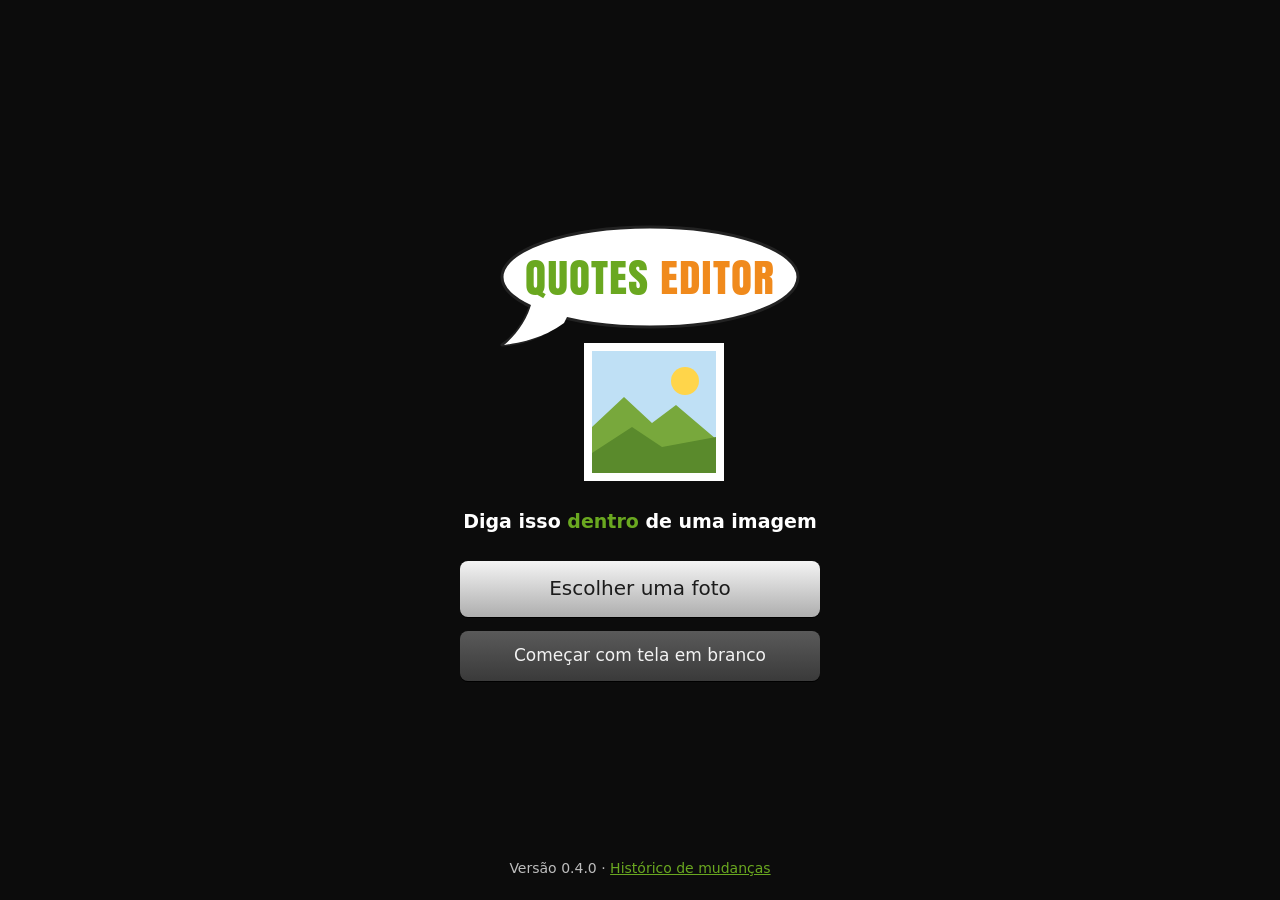
==== commit de9477fd: "Add files via upload" ====
--- a/index.html
+++ b/index.html
@@ -1,6 +1,7 @@
 <!doctype html><html><head><meta charset=utf8><meta name=viewport content="width=device-width,initial-scale=1,viewport-fit=cover"><style>:root{color-scheme:light;box-sizing:border-box;padding-top:env(safe-area-inset-top,0px);padding-bottom:env(safe-area-inset-bottom,0px)}html{scroll-padding-top:env(safe-area-inset-top,0px)}body{margin:0;padding:0;font:14px -apple-system,BlinkMacSystemFont,sans-serif;background:#fff;color:#000}img{max-width:100%}[hidden]:not([hidden=until-found i]){display:none!important}</style></head><body>
 <title>Quotes Editor</title>
 <meta name="claude:viewport-fit-sides" content="cover">
+<meta name="apple-mobile-web-app-capable" content="yes">
 <style>
 @font-face{font-family:'Anton';font-weight:400;font-display:block;src:url([data-uri]) format('truetype')}
 @font-face{font-family:'Comic Silver Age';font-weight:400;font-display:block;src:url([data-uri]) format('opentype')}
@@ -15,115 +16,182 @@
 @font-face{font-family:'Vinque';font-weight:400;font-display:block;src:url([data-uri]) format('truetype')}
 @font-face{font-family:'Foo';font-weight:400;font-display:block;src:url([data-uri]) format('truetype')}
 
-/* Layout: editor de celular em uma tela. Barra no topo, palco com a arte no meio, painel de ferramentas e abas embaixo. Escuro por padrão para a arte ser o centro. */
+/* Layout: telas escuras e chapadas como no PicSay. Início com botão cinza, lista Adicionar efeito com miniaturas, tela de efeito com controle deslizante embaixo, barras escuras e confirmar em verde. */
 :root{
-  --bg:#0e131a; --stage:#090c11; --panel:#161d27; --panel2:#1f2833; --line:#2a3544;
-  --fg:#e9eef5; --mut:#8d9bb0; --accent:#f0b429; --accent-fg:#1a1405; --danger:#ef6b6b;
-  --ck1:#2b323d; --ck2:#222832;
+  --screen:#0c0c0c; --bar:#1f1f1f; --btn:#2f2f2f; --stage:#464646; --panel:#1b1b1b; --panel2:#2c2c2c; --line:#343434; --sech:#2c2c2c;
+  --fg:#ffffff; --mut:#adadad; --accent:#3fd152; --accent-fg:#052109; --orange:#f08a1c; --leaf:#6aa820; --danger:#ff7676;
+  --ck1:#5a5a5a; --ck2:#4d4d4d;
   --ui:system-ui,-apple-system,"Segoe UI",Roboto,"Helvetica Neue",Arial,sans-serif;
   --brand:"Anton","Impact","Arial Narrow",sans-serif;
+  --gx:max(16px,env(safe-area-inset-left,0px)); --gy:max(16px,env(safe-area-inset-right,0px));
   color-scheme:dark;
-}
-@media (prefers-color-scheme: light){
-  :root:not([data-theme="dark"]){
-    --bg:#eef1f5; --stage:#dde3ec; --panel:#ffffff; --panel2:#e8edf4; --line:#d0d8e4;
-    --fg:#172030; --mut:#56657b; --accent:#a96a00; --accent-fg:#ffffff; --danger:#c43c3c;
-    --ck1:#cfd6e1; --ck2:#c2cad7; color-scheme:light;
-  }
-}
-:root[data-theme="light"]{
-  --bg:#eef1f5; --stage:#dde3ec; --panel:#ffffff; --panel2:#e8edf4; --line:#d0d8e4;
-  --fg:#172030; --mut:#56657b; --accent:#a96a00; --accent-fg:#ffffff; --danger:#c43c3c;
-  --ck1:#cfd6e1; --ck2:#c2cad7; color-scheme:light;
 }
 *{box-sizing:border-box}
 html,body{height:100%}
-body{margin:0;background:var(--bg);color:var(--fg);font:14px/1.35 var(--ui);display:flex;flex-direction:column;overflow:hidden;
-  padding-left:max(16px,env(safe-area-inset-left,0px));padding-right:max(16px,env(safe-area-inset-right,0px));
+body{margin:0;background:var(--screen);color:var(--fg);font:15px/1.35 var(--ui);display:flex;flex-direction:column;overflow:hidden;
   -webkit-user-select:none;user-select:none;-webkit-touch-callout:none;touch-action:manipulation;overscroll-behavior:none}
 button,input,select,textarea{font:inherit;color:inherit}
-button{cursor:pointer;-webkit-tap-highlight-color:transparent}
+button{cursor:pointer;-webkit-tap-highlight-color:transparent;border:0;background:none}
 :focus-visible{outline:2px solid var(--accent);outline-offset:2px}
-#top{display:flex;align-items:center;gap:8px;height:48px;flex:none}
-.brand{font:22px/1 var(--brand);letter-spacing:.04em;text-transform:uppercase;margin-right:auto;white-space:nowrap}
-.brand b{color:var(--accent);font-weight:400}
-.ibtn{width:40px;height:40px;border-radius:10px;border:1px solid var(--line);background:var(--panel);display:grid;place-items:center}
+.bar{display:flex;align-items:center;gap:10px;height:62px;background:var(--bar);padding-left:var(--gx);padding-right:var(--gy);flex:none}
+.ibtn,.ok{height:46px;border-radius:8px;background:var(--btn);display:grid;place-items:center;flex:none}
+.ibtn{width:52px}.ok{width:58px}
 .ibtn:disabled{opacity:.35}
-.ibtn svg{width:20px;height:20px}
-.primary{background:var(--accent);color:var(--accent-fg);border:0;border-radius:10px;height:40px;padding:0 16px;font-weight:700}
-#stage{position:relative;flex:1 1 auto;min-height:120px;background:var(--stage);border-radius:12px;overflow:hidden;touch-action:none}
+.ibtn svg,.ok svg{width:26px;height:26px;fill:none;stroke:currentColor;stroke-width:2.2;stroke-linecap:round;stroke-linejoin:round}
+.ok{color:#33e04c}.ok svg{width:30px;height:30px;stroke-width:2.8}
+.pill{flex:1;min-width:0;height:46px;border-radius:8px;background:var(--btn);display:flex;align-items:center;justify-content:center;gap:12px;font-size:20px;padding:0 12px;white-space:nowrap}
+.pill span{overflow:hidden;text-overflow:ellipsis}
+.pill i{width:24px;height:24px;border-radius:3px;background:linear-gradient(135deg,#eee,#8c8c8c);flex:none;display:block}
+#top{flex:none}
+#stage{position:relative;flex:1 1 auto;min-height:120px;background:var(--stage);overflow:hidden;touch-action:none}
 #stage canvas{position:absolute;left:0;top:0}
-#cv{background-image:linear-gradient(45deg,var(--ck1) 25%,transparent 25%,transparent 75%,var(--ck1) 75%),linear-gradient(45deg,var(--ck1) 25%,var(--ck2) 25%,var(--ck2) 75%,var(--ck1) 75%);background-size:16px 16px;background-position:0 0,8px 8px;box-shadow:0 2px 18px rgba(0,0,0,.35)}
+#cv{background-image:linear-gradient(45deg,var(--ck1) 25%,transparent 25%,transparent 75%,var(--ck1) 75%),linear-gradient(45deg,var(--ck1) 25%,var(--ck2) 25%,var(--ck2) 75%,var(--ck1) 75%);background-size:16px 16px;background-position:0 0,8px 8px;box-shadow:0 2px 14px rgba(0,0,0,.45)}
 #ov{pointer-events:none}
-#zoom{position:absolute;right:8px;top:8px;display:flex;flex-direction:column;gap:6px}
-#zoom button{width:36px;height:36px;border-radius:10px;border:1px solid var(--line);background:var(--panel);font-size:18px;line-height:1}
-#hint{position:absolute;inset:0;display:grid;place-items:center;text-align:center;padding:24px;color:var(--mut);pointer-events:none}
-#toast{position:absolute;left:50%;bottom:10px;transform:translateX(-50%);background:var(--panel);border:1px solid var(--line);padding:8px 14px;border-radius:999px;max-width:92%;text-align:center;pointer-events:none;opacity:0;transition:opacity .2s}
+#zoom{position:absolute;right:calc(var(--gy) - 6px);top:8px;display:flex;flex-direction:column;gap:6px}
+#zoom button{width:38px;height:38px;border-radius:8px;background:rgba(31,31,31,.88);font-size:20px;line-height:1}
+#hint{position:absolute;inset:0;display:grid;place-items:center;text-align:center;padding:24px var(--gx);color:#d6d6d6;pointer-events:none;font-size:17px}
+#toast{position:absolute;left:50%;bottom:10px;transform:translateX(-50%);background:rgba(20,20,20,.94);padding:10px 16px;border-radius:8px;max-width:92%;text-align:center;pointer-events:none;opacity:0;transition:opacity .2s}
 #toast.on{opacity:1}
-#sheet{flex:none;max-height:38vh;overflow:auto;background:var(--panel);border-radius:12px 12px 0 0;margin-top:8px;border:1px solid var(--line);border-bottom:0;-webkit-user-select:text;user-select:text;overscroll-behavior:contain}
-#panelBody{padding:12px;display:flex;flex-direction:column;gap:10px}
-#tabs{flex:none;display:grid;grid-template-columns:repeat(8,1fr);background:var(--panel);border:1px solid var(--line);border-top:1px solid var(--line);border-radius:0 0 12px 12px;margin-bottom:6px}
-#tabs button{background:none;border:0;padding:7px 0 6px;display:flex;flex-direction:column;align-items:center;gap:2px;color:var(--mut);font-size:10px}
-#tabs button svg{width:22px;height:22px}
-#tabs button.on{color:var(--accent)}
-.row{display:flex;align-items:center;gap:10px;min-height:36px}
-.row .lab{flex:0 0 92px;color:var(--mut);font-size:12.5px}
+#sheet{flex:none;max-height:38vh;overflow:auto;background:var(--panel);border-top:1px solid #000;-webkit-user-select:text;user-select:text;overscroll-behavior:contain}
+#panelBody{padding:14px var(--gy) 14px var(--gx);display:flex;flex-direction:column;gap:10px}
+
+.row{display:flex;align-items:center;gap:10px;min-height:38px}
+.row .lab{flex:0 0 92px;color:var(--mut);font-size:13px}
 .row.sl input[type=range]{flex:1;min-width:0}
-.row output{flex:0 0 46px;text-align:right;font-variant-numeric:tabular-nums;color:var(--mut);font-size:12.5px}
-input[type=range]{accent-color:var(--accent);height:30px}
-input[type=color]{width:44px;height:34px;padding:0;border:1px solid var(--line);border-radius:8px;background:none}
-input[type=number],textarea,select{background:var(--panel2);border:1px solid var(--line);border-radius:8px;padding:8px 10px;min-width:0}
-textarea{width:100%;min-height:74px;resize:vertical;font-size:16px}
-input[type=number]{width:96px;font-size:16px}
-.btn{background:var(--panel2);border:1px solid var(--line);border-radius:10px;min-height:40px;padding:0 14px;font-weight:600}
-.btn.accent{background:var(--accent);color:var(--accent-fg);border-color:transparent}
+.row output{flex:0 0 46px;text-align:right;font-variant-numeric:tabular-nums;color:var(--mut);font-size:13px}
+input[type=range]{-webkit-appearance:none;appearance:none;background:transparent;height:34px;margin:0}
+input[type=range]::-webkit-slider-runnable-track{height:12px;border-radius:6px;background:#111}
+input[type=range]::-webkit-slider-thumb{-webkit-appearance:none;width:28px;height:28px;margin-top:-8px;border-radius:50%;background:#e6e6e6;box-shadow:0 1px 4px rgba(0,0,0,.6)}
+input[type=range]::-moz-range-track{height:12px;border-radius:6px;background:#111}
+input[type=range]::-moz-range-thumb{width:28px;height:28px;border:0;border-radius:50%;background:#e6e6e6}
+input[type=color]{width:46px;height:36px;padding:0;border:1px solid var(--line);border-radius:6px;background:none}
+input[type=number],textarea,select{background:var(--panel2);border:1px solid var(--line);border-radius:6px;padding:9px 10px;min-width:0}
+textarea{width:100%;min-height:78px;resize:vertical;font-size:17px}
+input[type=number]{width:100px;font-size:17px}
+.btn{background:var(--btn);border-radius:8px;min-height:46px;padding:0 16px;font-weight:600;font-size:16px}
+.btn.accent{background:linear-gradient(#f2f2f2,#b3b3b3);color:#1b1b1b}
 .btn.danger{color:var(--danger)}
-.ghost{background:none;border:1px solid var(--line);border-radius:8px;min-height:32px;padding:0 10px}
-.sm{font-size:12px}
-.chips{display:flex;flex-wrap:wrap;gap:6px}
-.chip{background:var(--panel2);border:1px solid var(--line);border-radius:999px;min-height:34px;padding:0 13px}
-.chip.on{background:var(--accent);color:var(--accent-fg);border-color:transparent;font-weight:700}
-.grid{display:grid;grid-template-columns:repeat(auto-fill,minmax(76px,1fr));gap:8px}
-.grid .btn{display:flex;flex-direction:column;align-items:center;gap:4px;padding:8px 4px;min-height:62px;font-size:11.5px}
-.grid svg{width:30px;height:30px;fill:none;stroke:currentColor;stroke-width:2;stroke-linejoin:round}
-.sw{display:flex;gap:6px;flex-wrap:wrap}
-.sw button{width:26px;height:26px;border-radius:50%;border:2px solid var(--line)}
-.h{font-weight:700;font-size:12px;letter-spacing:.06em;text-transform:uppercase;color:var(--mut);margin-top:4px}
-.note{color:var(--mut);font-size:12.5px;line-height:1.45}
-.layer{display:flex;align-items:center;gap:6px;border:1px solid var(--line);border-radius:10px;padding:4px 6px;background:var(--panel2)}
+.ghost{background:var(--btn);border-radius:6px;min-height:34px;padding:0 12px}
+.sm{font-size:12.5px}
+.chips{display:flex;flex-wrap:wrap;gap:8px}
+.chip{background:var(--btn);border-radius:6px;min-height:38px;padding:0 14px}
+.chip.on{background:var(--accent);color:var(--accent-fg);font-weight:700}
+.grid{display:grid;grid-template-columns:repeat(auto-fill,minmax(78px,1fr));gap:8px}
+.grid .btn{display:flex;flex-direction:column;align-items:center;gap:5px;padding:9px 4px;min-height:66px;font-size:12px;font-weight:500}
+.grid svg{width:32px;height:32px;fill:none;stroke:currentColor;stroke-width:2;stroke-linejoin:round}
+.sw{display:flex;gap:8px;flex-wrap:wrap}
+.sw button{width:28px;height:28px;border-radius:50%;border:2px solid #555}
+.h{font-weight:700;font-size:12.5px;letter-spacing:.05em;text-transform:uppercase;color:var(--mut);margin-top:6px}
+.note{color:var(--mut);font-size:13px;line-height:1.45}
+.layer{display:flex;align-items:center;gap:6px;border-radius:8px;padding:3px 6px;background:var(--panel2);border:2px solid transparent}
 .layer.on{border-color:var(--accent)}
-.layer .nm{flex:1;min-width:0;text-align:left;background:none;border:0;padding:8px 4px;overflow:hidden;text-overflow:ellipsis;white-space:nowrap}
+.layer .nm{flex:1;min-width:0;text-align:left;padding:10px 4px;overflow:hidden;text-overflow:ellipsis;white-space:nowrap;font-size:16px}
 .layer .t{font-size:11px;color:var(--mut);flex:none}
-.layer button.s{width:34px;height:34px;border-radius:8px;border:0;background:none;font-size:16px}
+.layer button.s{width:36px;height:36px;border-radius:6px;font-size:17px}
 .layer button.s:disabled{opacity:.3}
-.switch{display:flex;align-items:center;gap:10px;min-height:36px}
-.switch input{width:20px;height:20px;accent-color:var(--accent)}
-.modal{position:fixed;inset:0;background:rgba(0,0,0,.6);display:flex;align-items:flex-end;justify-content:center;z-index:50;padding-top:env(safe-area-inset-top,0px)}
-.dlg{background:var(--panel);width:100%;max-width:560px;max-height:88%;border-radius:16px 16px 0 0;display:flex;flex-direction:column;border:1px solid var(--line);padding-bottom:env(safe-area-inset-bottom,0px)}
-.dh{display:flex;justify-content:space-between;align-items:center;padding:12px 16px;border-bottom:1px solid var(--line)}
-.db{padding:14px 16px;overflow:auto;display:flex;flex-direction:column;gap:12px;-webkit-user-select:text;user-select:text}
-.db img{width:100%;max-height:52vh;object-fit:contain;background:var(--stage);border-radius:10px;-webkit-touch-callout:default;-webkit-user-select:auto;user-select:auto}
+.switch{display:flex;align-items:center;gap:10px;min-height:38px}
+.switch input{width:22px;height:22px;accent-color:var(--accent)}
+.screen{position:fixed;inset:0;z-index:40;background:var(--screen);display:flex;flex-direction:column;padding-top:env(safe-area-inset-top,0px);padding-bottom:env(safe-area-inset-bottom,0px)}
+.screen .ttl{flex:1;text-align:center;font-size:23px;font-weight:600;margin-right:52px}
+#efList{flex:1;overflow:auto;overscroll-behavior:contain}
+.sech{background:var(--sech);color:#d2d2d2;font-weight:600;font-size:15px;padding:4px var(--gy) 4px max(10px,env(safe-area-inset-left,0px))}
+.erow{display:flex;align-items:center;gap:10px;width:100%;height:58px;padding:0 var(--gy) 0 max(6px,env(safe-area-inset-left,0px));border-bottom:1px solid #242424;text-align:left;font-size:21px}
+.erow:active{background:#1d1d1d}
+.erow .th{width:64px;height:42px;border-radius:2px;flex:none;background:#ddd}
+#effbar{flex:none;background:#2b2b2b;padding:8px var(--gy) calc(10px + env(safe-area-inset-bottom,0px)) var(--gx);display:flex;flex-direction:column;gap:6px}
+#effbar .srow{display:flex;align-items:center;gap:10px}
+#effbar input[type=range]{flex:1;min-width:0;height:48px}
+#effbar input[type=range]::-webkit-slider-runnable-track{height:20px;border-radius:10px}
+#effbar input[type=range]::-webkit-slider-thumb{width:44px;height:44px;margin-top:-12px}
+#effbar input[type=range]::-moz-range-track{height:20px;border-radius:10px}
+#effbar input[type=range]::-moz-range-thumb{width:44px;height:44px}
+#effbar .pm{width:42px;height:42px;font-size:34px;line-height:1;color:#cfcfcf}
+#effbar .tgt{display:flex;gap:8px;align-items:center;font-size:13px;color:var(--mut);flex-wrap:wrap}
+#effbar .opt{display:flex;align-items:center;gap:10px;font-size:13px;color:var(--mut)}
+#effbar .opt input{flex:1;min-width:0}
+.splash{align-items:center;justify-content:center;gap:0;padding-left:var(--gx);padding-right:var(--gy)}
+.sp-in{display:flex;flex-direction:column;align-items:center;gap:14px;width:100%;max-width:360px}
+.logo{width:100%;max-width:320px;height:auto}
+.tag{margin:6px 0 12px;font-size:19px;font-weight:700;text-align:center}
+.tag b{color:var(--leaf)}
+.gbtn{width:100%;height:56px;border-radius:8px;font-size:20px;color:#1c1c1c;background:linear-gradient(#f4f4f4,#aeaeae);box-shadow:0 1px 0 #000}
+.gbtn.alt{height:50px;font-size:17px;background:linear-gradient(#5a5a5a,#3a3a3a);color:#f2f2f2}
+.spfoot{position:absolute;left:0;right:0;bottom:calc(14px + env(safe-area-inset-bottom,0px));color:#bdbdbd;font-size:14px;text-align:center;padding:8px}
+.spfoot u{color:var(--leaf)}
+.modal{position:fixed;inset:0;background:rgba(0,0,0,.65);display:flex;align-items:flex-end;justify-content:center;z-index:60;padding-top:env(safe-area-inset-top,0px)}
+.dlg{background:var(--panel);width:100%;max-width:560px;max-height:88%;display:flex;flex-direction:column;border-radius:12px 12px 0 0;padding-bottom:env(safe-area-inset-bottom,0px)}
+.dh{display:flex;justify-content:space-between;align-items:center;padding:12px var(--gy) 12px var(--gx);background:var(--bar);border-radius:12px 12px 0 0;font-size:18px}
+.db{padding:14px var(--gy) 18px var(--gx);overflow:auto;display:flex;flex-direction:column;gap:12px;-webkit-user-select:text;user-select:text}
+.db img{width:100%;max-height:52vh;object-fit:contain;background:var(--stage);border-radius:6px;-webkit-touch-callout:default;-webkit-user-select:auto;user-select:auto}
 .frow{display:flex;align-items:center;gap:8px}
-.frow .pick{flex:1;min-width:0;text-align:left;background:var(--panel2);border:1px solid var(--line);border-radius:10px;padding:10px 12px;font-size:20px;white-space:nowrap;overflow:hidden;text-overflow:ellipsis}
-.chlog h4{margin:0 0 4px;font-size:15px}
+.frow .pick{flex:1;min-width:0;text-align:left;background:var(--panel2);border-radius:8px;padding:11px 12px;font-size:22px;white-space:nowrap;overflow:hidden;text-overflow:ellipsis}
+.chlog h4{margin:0 0 4px;font-size:16px}
 .chlog ul{margin:0;padding-left:18px;display:flex;flex-direction:column;gap:4px}
+#fl{position:absolute;left:calc(var(--gx) - 8px);top:8px;display:flex;gap:6px;z-index:2}
+#fl button{width:46px;height:40px;border-radius:8px;background:rgba(34,34,34,.93);display:grid;place-items:center}
+#fl button:disabled{opacity:.35}
+#fl svg{width:24px;height:24px;fill:none;stroke:#e8e8e8;stroke-width:2.2;stroke-linecap:round;stroke-linejoin:round}
+#bottom{flex:none;display:flex;background:#3a3a3a;padding-left:env(safe-area-inset-left,0px);padding-right:env(safe-area-inset-right,0px);padding-bottom:env(safe-area-inset-bottom,0px)}
+.bi{flex:1;min-width:0;display:flex;flex-direction:column;align-items:center;gap:3px;padding:10px 0 8px;color:#dedede;font-size:14px}
+.bi svg{width:34px;height:34px;fill:none;stroke:currentColor;stroke-width:1.8;stroke-linecap:round;stroke-linejoin:round}
+.bi:active,.bi.on{background:#2f66d0;color:#fff}
+.shead{display:flex;align-items:center;justify-content:space-between;gap:10px}
+.shead strong{font-size:17px}
 @media (prefers-reduced-motion:reduce){#toast{transition:none}}
 </style>
 
 <header id="top">
-  <div class="brand">Quotes <b>Editor</b></div>
-  <button class="ibtn" id="undo" aria-label="Desfazer" disabled><svg viewBox="0 0 24 24" fill="none" stroke="currentColor" stroke-width="2" stroke-linecap="round" stroke-linejoin="round"><path d="M9 14 4 9l5-5"/><path d="M4 9h10a6 6 0 0 1 0 12h-3"/></svg></button>
-  <button class="ibtn" id="redo" aria-label="Refazer" disabled><svg viewBox="0 0 24 24" fill="none" stroke="currentColor" stroke-width="2" stroke-linecap="round" stroke-linejoin="round"><path d="m15 14 5-5-5-5"/><path d="M20 9H10a6 6 0 0 0 0 12h3"/></svg></button>
-  <button class="primary" id="exportBtn">Exportar</button>
+  <div class="bar" id="topEff" hidden>
+    <button class="ibtn" id="effCancel" aria-label="Cancelar"><svg viewBox="0 0 24 24"><path d="M5 5l14 14M19 5 5 19"/></svg></button>
+    <button class="pill" id="effPill"><span id="effTitle"></span><i id="effIcon"></i></button>
+    <button class="ok" id="effOk" aria-label="Aplicar"><svg viewBox="0 0 24 24"><path d="m4 12.5 5 5L20 6.5"/></svg></button>
+  </div>
 </header>
 <main id="stage">
   <canvas id="cv"></canvas><canvas id="ov"></canvas>
-  <div id="hint" hidden>Abra uma foto na aba Imagem ou comece por um texto.</div>
-  <div id="zoom"><button id="zin" aria-label="Aproximar">+</button><button id="zout" aria-label="Afastar">−</button><button id="zfit" aria-label="Ajustar à tela" style="font-size:13px">⤢</button></div>
+  <div id="hint" hidden>Toque em Adesivo para adicionar um texto ou uma forma.</div>
+  <div id="fl">
+    <button id="histBtn" aria-label="Histórico"><svg viewBox="0 0 24 24"><path d="M12 4v13M6 12l6 6 6-6"/><path d="M5 21h14"/></svg></button>
+    <button id="undo" aria-label="Desfazer" disabled><svg viewBox="0 0 24 24"><path d="M9 14 4 9l5-5"/><path d="M4 9h10a6 6 0 0 1 0 12h-3"/></svg></button>
+    <button id="redo" aria-label="Refazer" disabled><svg viewBox="0 0 24 24"><path d="m15 14 5-5-5-5"/><path d="M20 9H10a6 6 0 0 0 0 12h3"/></svg></button>
+  </div>
+  <div id="zoom"><button id="zin" aria-label="Aproximar">+</button><button id="zout" aria-label="Afastar">−</button><button id="zfit" aria-label="Ajustar à tela" style="font-size:15px">⤢</button></div>
   <div id="toast" role="status"></div>
 </main>
-<section id="sheet"><div id="panelBody"></div></section>
-<nav id="tabs"></nav>
+<div id="effbar" hidden>
+  <div id="effOpts"></div>
+  <div class="srow"><button class="pm" id="effMinus" aria-label="Diminuir">−</button><input type="range" id="effRange" aria-label="Valor do efeito"><button class="pm" id="effPlus" aria-label="Aumentar">+</button></div>
+  <div class="tgt" id="effTgt"></div>
+</div>
+<section id="sheet" hidden><div id="panelBody"></div></section>
+<nav id="bottom"></nav>
+
+<div id="lst" class="screen" hidden>
+  <div class="bar"><button class="ibtn" id="efClose" aria-label="Fechar"><svg viewBox="0 0 24 24"><path d="M5 5l14 14M19 5 5 19"/></svg></button><div class="ttl" id="lstTitle"></div></div>
+  <div id="efList"></div>
+</div>
+
+<div id="splash" class="screen splash">
+  <div class="sp-in">
+    <svg class="logo" viewBox="0 0 320 270" role="img" aria-label="Quotes Editor">
+      <path d="M52 82c-6 22-18 36-30 44 26-2 48-12 62-26z" fill="#fff" stroke="#222" stroke-width="3" stroke-linejoin="round"/>
+      <ellipse cx="170" cy="58" rx="148" ry="50" fill="#fff" stroke="#222" stroke-width="3"/>
+      <path d="M52 82c10 8 22 12 36 14l-4 8c-14 10-30 18-60 22 12-10 24-26 28-44z" fill="#fff"/>
+      <text x="170" y="75" text-anchor="middle" font-family="Anton,Impact,sans-serif" font-size="43" letter-spacing="1"><tspan fill="#6aa820">QUOTES</tspan><tspan fill="#f08a1c"> EDITOR</tspan></text>
+      <rect x="104" y="124" width="140" height="138" fill="#fff"/>
+      <rect x="112" y="132" width="124" height="122" fill="#bfe0f5"/>
+      <circle cx="205" cy="162" r="14" fill="#ffd54a"/>
+      <path d="M112 254v-46l32-30 28 26 24-18 40 34v34z" fill="#78a83c"/>
+      <path d="M112 254v-20l40-26 30 20 54-10v36z" fill="#5a8a2c"/>
+    </svg>
+    <p class="tag">Diga isso <b>dentro</b> de uma imagem</p>
+    <button class="gbtn" id="spPhoto">Escolher uma foto</button>
+    <button class="gbtn alt" id="spBlank">Começar com tela em branco</button>
+    <button class="gbtn alt" id="spCont" hidden>Continuar o último projeto</button>
+  </div>
+  <button class="spfoot" id="spLog">Versão <span id="spVer"></span> · <u>Histórico de mudanças</u></button>
+</div>
+
 <input type="file" id="photoIn" accept="image/*" hidden>
 <input type="file" id="imgIn" accept="image/*" multiple hidden>
 <input type="file" id="fontIn" multiple hidden>
@@ -131,8 +199,21 @@
 <script>
 (()=>{
 'use strict';
-const VERSION='0.2.0';
-const CHANGELOG=[{v:'0.2.0',d:'08/11/2026',t:[
+const VERSION='0.4.0';
+const CHANGELOG=[{v:'0.4.0',d:'08/11/2026',t:[
+ 'Alinhamento com ímã leve: ao mover um objeto, ele gruda no meio da arte na horizontal e na vertical e mostra uma linha guia.',
+ 'Layout principal refeito como o original: arte sobre fundo cinza e barra embaixo com Ajustar, Efeito, Adesivo, Camadas e Exportar.',
+ 'Efeito e Ajustar agora são listas separadas, como no PicSay. Ajustar tem recortar, redimensionar, girar, espelhar, brilho, contraste, saturação, exposição, nitidez, desfoque e granulação.',
+ 'Efeito tem Pintar, Inserir imagem, Cor em destaque, distorções (esferizar, redemoinho, inchar e comprimir, respingo circular, esticar e espelho), ajustes de cor e efeitos artísticos (estampa de quadrinhos, posterizar, Pop Art, sépia, negativo, pixelar, vinheta).',
+ 'Adesivo reúne texto, balões e formas. Ao tocar em um objeto, as opções dele aparecem em um painel embaixo.',
+ 'Botão de histórico no canto da arte, com a lista de passos, desfazer e refazer.',
+ 'Exportar agora abre uma tela com formato, qualidade e tamanho.']},{v:'0.3.0',d:'08/11/2026',t:[
+ 'Visual novo no estilo do PicSay: fundo escuro e chapado, barras cinzas, botões quadrados e confirmar em verde.',
+ 'Tela inicial com o botão Escolher uma foto, tela em branco e continuar o último projeto.',
+ 'Nova lista Adicionar efeito, com miniaturas feitas a partir da sua própria imagem e títulos de seção.',
+ 'Cada efeito abre uma tela com o valor no topo, controle deslizante embaixo com botões menos e mais, cancelar e confirmar.',
+ 'Efeitos novos: matiz, colorizar, escala de cinza, preto e branco, duotone, arco-íris, mesclar com cor, posterizar, pixelar e vinheta. Os ajustes antigos viraram itens da lista.',
+ 'Efeitos podem valer só para a imagem selecionada ou para a arte inteira.']},{v:'0.2.0',d:'08/11/2026',t:[
  'Nova aba Pincel, com pincel, borracha e restaurar.',
  'O pincel pinta em camadas de pintura próprias. Tamanho, dureza (macio ou duro), opacidade e cor ajustáveis, com conta-gotas.',
  'A borracha apaga partes de uma imagem ou de uma pintura sem estragar o original. O botão Restaurar traz de volta o que foi apagado.',
@@ -173,16 +254,19 @@
 /* ---------- estado ---------- */
 const BUILTIN=['Anton','Comic Silver Age','Comic Silver Age LC','Lockergnome','Deftone Stylus','Delta Hey Max Nine','Yataghan','Daniel','Vinque','Foo'];
 const SYSFONTS=['Helvetica Neue','Arial','Arial Rounded MT Bold','Avenir Next','American Typewriter','Baskerville','Bradley Hand','Chalkboard SE','Chalkduster','Copperplate','Courier New','Didot','Futura','Georgia','Gill Sans','Impact','Marker Felt','Noteworthy','Optima','Palatino','Papyrus','Snell Roundhand','Times New Roman','Trebuchet MS','Verdana','Zapfino'];
-const defAdj=()=>({bright:0,contrast:0,sat:0,exp:0,grain:0,gsize:2,sharp:0,blur:0,filter:'none'});
-const isDefAdj=a=>!a||(a.bright===0&&a.contrast===0&&a.sat===0&&a.exp===0&&a.grain===0&&a.sharp===0&&a.blur===0&&a.filter==='none');
-let doc={w:1080,h:1080,bg:'#16324a',adj:defAdj(),nid:1,layers:[]};
+const defAdj=()=>({bright:0,contrast:0,sat:0,exp:0,hue:0,gray:0,bwt:0,sepia:0,neg:0,tint:0,tintC:'#3b82f6',colz:0,colh:200,duo:0,duoA:'#2a0a5e',duoB:'#ffc83d',rain:0,post:0,pix:0,vig:0,sph:0,bul:0,twi:0,spl:0,str:0,strH:0,strV:0,mir:0,pop:0,poph:0,comic:0,part:0,grain:0,gsize:2,sharp:0,blur:0});
+const ADJ_NUM=['bright','contrast','sat','exp','hue','gray','bwt','sepia','neg','tint','colz','duo','rain','post','pix','vig','sph','bul','twi','spl','str','strH','strV','mir','pop','comic','part','grain','sharp','blur'];
+const isDefAdj=a=>!a||ADJ_NUM.every(k=>!a[k]);
+function fixAdj(a){const o=Object.assign(defAdj(),a||{});if(o.filter){if(o.filter==='bw')o.gray=100;else if(o.filter==='sepia')o.sepia=100;else if(o.filter==='neg')o.neg=100;delete o.filter}return o}
+function fixDoc(){doc.adj=fixAdj(doc.adj);doc.layers.forEach(l=>{if(l.type==='image')l.adj=fixAdj(l.adj)})}
+let doc={w:1080,h:1080,bg:'#ffffff',adj:defAdj(),nid:1,layers:[]};
 let sel=null, tab='layers', crop=null, pickCb=null;
-let hist=[],hi=-1;
 const assets={};      // id -> {blob,img,w,h}
 const customFonts={}; // nome -> FontFace
 const exp={fmt:'png',q:0.92,max:0};
 const view={zoom:1,px:0,py:0};
-const brush={mode:'paint',color:'#ffffff',size:48,hard:.6,op:1};let brushPos=null;
+const brush={mode:'paint',color:'#ffffff',size:48,hard:.6,op:1};let brushPos=null,guides=null,mode='view',labels=[];
+let hist=[],hi=-1;
 const r1=v=>Math.round(v*10)/10;
 const curLayer=()=>doc.layers.find(l=>l.id===sel)||null;
 const rep=(k,v)=>k[0]==='_'?undefined:v;
@@ -227,21 +311,79 @@
 function boxBlur(d,w,h,r){r=clamp(Math.round(r*0.58),1,40);const tmp=new Uint8ClampedArray(d.length);
   for(let i=0;i<3;i++){boxPass(d,tmp,w,h,r,true);boxPass(tmp,d,w,h,r,false)}}
 function hash2(x,y){let n=Math.imul(x,374761393)+Math.imul(y,668265263)|0;n=Math.imul(n^(n>>>13),1274126177);n^=n>>>16;return(n&1023)/511.5-1}
+function hueMat(deg){const a=deg*Math.PI/180,c=Math.cos(a),n=Math.sin(a);return[.213+c*.787-n*.213,.715-c*.715-n*.715,.072-c*.072+n*.928,.213-c*.213+n*.143,.715+c*.285+n*.14,.072-c*.072-n*.283,.213-c*.213-n*.787,.715-c*.715+n*.715,.072+c*.928+n*.072]}
+function distortPass(d,w,h,p){
+  const src=new Uint8ClampedArray(d),cx=w/2,cy=h/2,R=Math.min(w,h)/2;
+  const sph=p.sph/100,bul=p.bul/100,twi=p.twi/100,spl=p.spl/100,stH=(p.strH+p.str)/100,stV=(p.strV+p.str)/100,mir=p.mir>0?p.mir/100*h:0,pa=p.part/100;
+  const pm=pa>0?[0,90,180,270].map(hueMat):null;
+  for(let y=0;y<h;y++)for(let x=0;x<w;x++){
+    let sx=x+.5,sy=y+.5;
+    if(stH>0||stV>0){let ix=(sx-cx)/cx,iy=(sy-cy)/cy;if(stH>0)ix=Math.sign(ix)*Math.pow(Math.abs(ix),1+stH*1.5);if(stV>0)iy=Math.sign(iy)*Math.pow(Math.abs(iy),1+stV*1.5);sx=cx+ix*cx;sy=cy+iy*cy}
+    let u=(sx-cx)/R,v=(sy-cy)/R;
+    if(sph>0){const r=Math.hypot(u,v);if(r>0&&r<1){const f=(r*(1-sph)+sph*Math.asin(r)/(Math.PI/2))/r;u*=f;v*=f}}
+    if(bul!==0){const r=Math.hypot(u,v);if(r>0&&r<1){const rs=bul>0?Math.pow(r,1+bul*1.2):Math.pow(r,1/(1-bul*1.2));const f=rs/r;u*=f;v*=f}}
+    if(twi!==0){const r=Math.hypot(u,v);if(r<1){const t=twi*Math.PI*2*(1-r)*(1-r),c=Math.cos(t),n=Math.sin(t),nu=u*c-v*n;v=u*n+v*c;u=nu}}
+    if(spl>0){const r=Math.hypot(u,v);if(r>0){const f=(r+spl*.06*Math.sin(r*Math.PI*12))/r;u*=f;v*=f}}
+    sx=cx+u*R;sy=cy+v*R;
+    if(mir>0&&sy>mir)sy=2*mir-sy;
+    let q=0;
+    if(pa>0){q=(sx>=cx?1:0)+(sy>=cy?2:0);sx=((sx*2)%w+w)%w;sy=((sy*2)%h+h)%h}
+    const fx=clamp(sx-.5,0,w-1),fy=clamp(sy-.5,0,h-1),x0=fx|0,y0=fy|0,x1=Math.min(w-1,x0+1),y1=Math.min(h-1,y0+1),ax=fx-x0,ay=fy-y0;
+    const i00=(y0*w+x0)*4,i10=(y0*w+x1)*4,i01=(y1*w+x0)*4,i11=(y1*w+x1)*4,o=(y*w+x)*4;
+    const w00=(1-ax)*(1-ay),w10=ax*(1-ay),w01=(1-ax)*ay,w11=ax*ay;
+    let r=src[i00]*w00+src[i10]*w10+src[i01]*w01+src[i11]*w11,g=src[i00+1]*w00+src[i10+1]*w10+src[i01+1]*w01+src[i11+1]*w11,b=src[i00+2]*w00+src[i10+2]*w10+src[i01+2]*w01+src[i11+2]*w11;
+    d[o+3]=src[i00+3]*w00+src[i10+3]*w10+src[i01+3]*w01+src[i11+3]*w11;
+    if(pa>0){const m=pm[q],R2=m[0]*r+m[1]*g+m[2]*b,G2=m[3]*r+m[4]*g+m[5]*b,B2=m[6]*r+m[7]*g+m[8]*b,L=.299*R2+.587*G2+.114*B2;
+      const pr=Math.round(clamp(L+(R2-L)*1.6,0,255)/255*3)/3*255,pg=Math.round(clamp(L+(G2-L)*1.6,0,255)/255*3)/3*255,pb=Math.round(clamp(L+(B2-L)*1.6,0,255)/255*3)/3*255;
+      r+=(pr-r)*pa;g+=(pg-g)*pa;b+=(pb-b)*pa}
+    d[o]=r;d[o+1]=g;d[o+2]=b}
+}
+const hexArr=h6=>{const n=parseInt(h6.slice(1),16);return[(n>>16)&255,(n>>8)&255,n&255]};
+function hsl2rgb(h,s,l){h=(((h%360)+360)%360)/360;const q=l<.5?l*(1+s):l+s-l*s,p2=2*l-q,f=t=>{t=(t+1)%1;return t<1/6?p2+(q-p2)*6*t:t<.5?q:t<2/3?p2+(q-p2)*(2/3-t)*6:p2};return[f(h+1/3)*255,f(h)*255,f(h-1/3)*255]}
 function applyAdj(id,p,s){
   const d=id.data,w=id.width,h=id.height,n=d.length;
+  if(p.sph>0||p.bul!==0||p.twi!==0||p.spl>0||p.str>0||p.strH>0||p.strV>0||p.mir>0||p.part>0)distortPass(d,w,h,p);
+  if(p.pix>0){const b=Math.max(2,Math.round(p.pix*s));
+    for(let y0=0;y0<h;y0+=b)for(let x0=0;x0<w;x0+=b){const x1=Math.min(w,x0+b),y1=Math.min(h,y0+b);let r=0,g=0,bl=0,a=0,c=0;
+      for(let y=y0;y<y1;y++)for(let x=x0;x<x1;x++){const i=(y*w+x)*4;r+=d[i];g+=d[i+1];bl+=d[i+2];a+=d[i+3];c++}
+      r/=c;g/=c;bl/=c;a/=c;
+      for(let y=y0;y<y1;y++)for(let x=x0;x<x1;x++){const i=(y*w+x)*4;d[i]=r;d[i+1]=g;d[i+2]=bl;d[i+3]=a}}}
   if(p.blur>0)boxBlur(d,w,h,p.blur*s);
   if(p.sharp>0){const c=new Uint8ClampedArray(d);boxBlur(c,w,h,Math.max(2,2.2*s));const a=p.sharp/100*1.6;
     for(let i=0;i<n;i+=4){d[i]+=a*(d[i]-c[i]);d[i+1]+=a*(d[i+1]-c[i+1]);d[i+2]+=a*(d[i+2]-c[i+2])}}
-  const ex=Math.pow(2,p.exp/50),br=p.bright*1.02,cf=p.contrast>=0?1+p.contrast/50:1+p.contrast/100,sf=p.sat>=0?1+p.sat/50:1+p.sat/100,f=p.filter;
-  if(ex!==1||br!==0||cf!==1||sf!==1||f!=='none'){
-    for(let i=0;i<n;i+=4){let r=d[i]*ex+br,g=d[i+1]*ex+br,b=d[i+2]*ex+br;
+  const ex=Math.pow(2,p.exp/50),br=p.bright*1.02,cf=p.contrast>=0?1+p.contrast/50:1+p.contrast/100,sf=p.sat>=0?1+p.sat/50:1+p.sat/100;
+  const ha=p.hue*Math.PI/180,hc=Math.cos(ha),hs=Math.sin(ha),hueOn=p.hue!==0;
+  const m0=.213+hc*.787-hs*.213,m1=.715-hc*.715-hs*.715,m2=.072-hc*.072+hs*.928,m3=.213-hc*.213+hs*.143,m4=.715+hc*.285+hs*.14,m5=.072-hc*.072-hs*.283,m6=.213-hc*.213-hs*.787,m7=.715-hc*.715+hs*.715,m8=.072+hc*.928+hs*.072;
+  const popOn=p.pop>0,gy=p.gray/100,se=p.sepia/100,ng=p.neg/100,tt=p.tint/100,dd=p.duo/100,rr=p.rain/100,vg=p.vig/100,bwt=p.bwt,ps=p.post>1?p.post-1:0;
+  const tc=hexArr(p.tintC||'#3b82f6'),lutC=p.colz>0?Array.from({length:256},(_,i)=>hsl2rgb(p.colh,.6,.12+.76*i/255)):null;
+  const da=hexArr(p.duoA||'#2a0a5e'),db=hexArr(p.duoB||'#ffc83d'),lutD=dd>0?Array.from({length:256},(_,i)=>[da[0]+(db[0]-da[0])*i/255,da[1]+(db[1]-da[1])*i/255,da[2]+(db[2]-da[2])*i/255]):null;
+  const rain=rr>0?Array.from({length:w},(_,x)=>hsl2rgb(x/w*360,1,.5)):null;
+  const any=popOn||ex!==1||br!==0||cf!==1||sf!==1||hueOn||gy>0||se>0||ng>0||tt>0||lutC||dd>0||rr>0||vg>0||bwt>0||ps>0;
+  if(any){const cx=w/2,cy=h/2,maxd=Math.hypot(cx,cy)||1;
+    for(let y=0;y<h;y++)for(let x=0;x<w;x++){const i=(y*w+x)*4;
+      let r=d[i]*ex+br,g=d[i+1]*ex+br,b=d[i+2]*ex+br;
       if(cf!==1){r=(r-128)*cf+128;g=(g-128)*cf+128;b=(b-128)*cf+128}
-      const l=0.299*r+0.587*g+0.114*b;
-      if(sf!==1){r=l+(r-l)*sf;g=l+(g-l)*sf;b=l+(b-l)*sf}
-      if(f==='bw'){r=g=b=0.299*r+0.587*g+0.114*b}
-      else if(f==='sepia'){const L=0.299*r+0.587*g+0.114*b;r=L*1.07+18;g=L*0.92+8;b=L*0.72}
-      else if(f==='neg'){r=255-r;g=255-g;b=255-b}
+      if(hueOn){const R=r,G=g,B=b;r=m0*R+m1*G+m2*B;g=m3*R+m4*G+m5*B;b=m6*R+m7*G+m8*B}
+      if(sf!==1){const L=.299*r+.587*g+.114*b;r=L+(r-L)*sf;g=L+(g-L)*sf;b=L+(b-L)*sf}
+      if(popOn){const mx=Math.max(r,g,b),mn=Math.min(r,g,b),dl=mx-mn;let k=0;
+        if(dl>10){let hh=mx===r?((g-b)/dl)%6:mx===g?(b-r)/dl+2:(r-g)/dl+4;hh=((hh*60)+360)%360;let dh=Math.abs(hh-p.poph);dh=Math.min(dh,360-dh);k=clamp(1-(dh-25)/30,0,1)}
+        const L=.299*r+.587*g+.114*b;r=L+(r-L)*k;g=L+(g-L)*k;b=L+(b-L)*k}
+      if(gy>0){const L=.299*r+.587*g+.114*b;r+=(L-r)*gy;g+=(L-g)*gy;b+=(L-b)*gy}
+      if(se>0){const L=.299*r+.587*g+.114*b;r+=(L*1.07+18-r)*se;g+=(L*.92+8-g)*se;b+=(L*.72-b)*se}
+      if(ng>0){r=r*(1-ng)+(255-r)*ng;g=g*(1-ng)+(255-g)*ng;b=b*(1-ng)+(255-b)*ng}
+      if(bwt>0){const L=.299*r+.587*g+.114*b;r=g=b=L>=bwt?255:0}
+      if(ps>0){r=Math.round(clamp(r,0,255)/255*ps)/ps*255;g=Math.round(clamp(g,0,255)/255*ps)/ps*255;b=Math.round(clamp(b,0,255)/255*ps)/ps*255}
+      if(tt>0){const L=clamp(.299*r+.587*g+.114*b,0,255),k=.25+L/255;r+=(clamp(tc[0]*k,0,255)-r)*tt;g+=(clamp(tc[1]*k,0,255)-g)*tt;b+=(clamp(tc[2]*k,0,255)-b)*tt}
+      if(lutC){const c=lutC[clamp(.299*r+.587*g+.114*b,0,255)|0];r=c[0];g=c[1];b=c[2]}
+      if(dd>0){const c=lutD[clamp(.299*r+.587*g+.114*b,0,255)|0];r+=(c[0]-r)*dd;g+=(c[1]-g)*dd;b+=(c[2]-b)*dd}
+      if(rr>0){const L=clamp(.299*r+.587*g+.114*b,0,255),k=.3+1.1*L/255,c=rain[x];r+=(clamp(c[0]*k,0,255)-r)*rr;g+=(clamp(c[1]*k,0,255)-g)*rr;b+=(clamp(c[2]*k,0,255)-b)*rr}
+      if(vg>0){const t=Math.max(0,(Math.hypot(x-cx,y-cy)/maxd-.35)/.65),f=1-vg*t*t*1.1;r*=f;g*=f;b*=f}
       d[i]=r;d[i+1]=g;d[i+2]=b}}
+  if(p.comic>0){const cell=Math.max(3,Math.round(p.comic*s)),src=new Uint8ClampedArray(d);
+    for(let y=0;y<h;y++)for(let x=0;x<w;x++){const ccx=(Math.floor(x/cell)+.5)*cell,ccy=(Math.floor(y/cell)+.5)*cell,ci=(Math.min(h-1,ccy|0)*w+Math.min(w-1,ccx|0))*4,i=(y*w+x)*4;
+      const L=(.299*src[ci]+.587*src[ci+1]+.114*src[ci+2])/255,rad=cell*.72*Math.sqrt(1-L);
+      if(Math.hypot(x+.5-ccx,y+.5-ccy)<rad){const q=v=>Math.round(clamp(v*1.1,0,255)/255*4)/4*255;d[i]=q(src[ci]);d[i+1]=q(src[ci+1]);d[i+2]=q(src[ci+2])}
+      else{d[i]=246;d[i+1]=240;d[i+2]=225}}}
   if(p.grain>0){const amp=p.grain/100*90,cell=Math.max(1,Math.round(p.gsize*s));
     for(let y=0;y<h;y++){const cy=(y/cell)|0;for(let x=0;x<w;x++){const v=hash2((x/cell)|0,cy)*amp,i=(y*w+x)*4;d[i]+=v;d[i+1]+=v;d[i+2]+=v}}}
 }
@@ -364,7 +506,7 @@
 let raf=0,hnd={};
 function render(){if(raf)return;raf=requestAnimationFrame(()=>{raf=0;drawNow()})}
 function layout(){
-  const sw=stage.clientWidth,sh=stage.clientHeight,fit=Math.min((sw-12)/doc.w,(sh-12)/doc.h),s=fit*view.zoom,W=doc.w*s,H=doc.h*s;
+  const sw=stage.clientWidth,sh=stage.clientHeight,fit=Math.min((sw-32)/doc.w,(sh-24)/doc.h),s=fit*view.zoom,W=doc.w*s,H=doc.h*s;
   const left=(sw-W)/2+view.px,top=(sh-H)/2+view.py;
   for(const c of[cv,ov]){c.style.width=W+'px';c.style.height=H+'px';c.style.left=left+'px';c.style.top=top+'px'}
 }
@@ -375,7 +517,7 @@
   $('#hint').hidden=doc.layers.length>0;
 }
 function drawOverlay(k){
-  const c=ov.getContext('2d');c.clearRect(0,0,ov.width,ov.height);hnd={};
+  const c=ov.getContext('2d');c.clearRect(0,0,ov.width,ov.height);hnd={};if(eff)return;
   const rect=cv.getBoundingClientRect(),cpp=(rect.width/cv.width)||1,u=px=>px/cpp;
   if(crop){const x=crop.x*k,y=crop.y*k,w=crop.w*k,hh=crop.h*k;
     c.fillStyle='rgba(0,0,0,.55)';c.beginPath();c.rect(0,0,ov.width,ov.height);c.rect(x,y,w,hh);c.fill('evenodd');
@@ -385,7 +527,10 @@
     const pts={nw:[x,y],n:[x+w/2,y],ne:[x+w,y],e:[x+w,y+hh/2],se:[x+w,y+hh],s:[x+w/2,y+hh],sw:[x,y+hh],w:[x,y+hh/2]};
     for(const[kk,p]of Object.entries(pts)){hnd[kk]=p;c.fillStyle='#f0b429';c.strokeStyle='#1a1405';c.lineWidth=u(1.5);c.beginPath();c.arc(p[0],p[1],u(8),0,7);c.fill();c.stroke()}
     return}
-  if(tab==='brush'){if(brushPos){const rr=brush.size/2*k;c.beginPath();c.arc(brushPos.x*k,brushPos.y*k,Math.max(u(3),rr),0,7);c.strokeStyle='rgba(0,0,0,.75)';c.lineWidth=u(3);c.stroke();c.strokeStyle='#fff';c.lineWidth=u(1.3);c.stroke()}return}
+  if(mode==='brush'){if(brushPos){const rr=brush.size/2*k;c.beginPath();c.arc(brushPos.x*k,brushPos.y*k,Math.max(u(3),rr),0,7);c.strokeStyle='rgba(0,0,0,.75)';c.lineWidth=u(3);c.stroke();c.strokeStyle='#fff';c.lineWidth=u(1.3);c.stroke()}return}
+  if(guides){c.save();c.lineWidth=u(1.6);c.setLineDash([u(9),u(6)]);
+    const line=(x1,y1,x2,y2)=>{c.beginPath();c.moveTo(x1,y1);c.lineTo(x2,y2);c.strokeStyle='rgba(0,0,0,.55)';c.lineWidth=u(3.4);c.stroke();c.strokeStyle='#ff4be0';c.lineWidth=u(1.6);c.stroke()};
+    if(guides.v)line(doc.w/2*k,0,doc.w/2*k,ov.height);if(guides.h)line(0,doc.h/2*k,ov.width,doc.h/2*k);c.restore()}
   const l=curLayer();if(!l||!l.vis)return;
   const b=bbox(l),cx=l.x*k,cy=l.y*k,hw=b.w*k/2,hh=b.h*k/2,a=l.rot*Math.PI/180,co=Math.cos(a),si=Math.sin(a);
   const P=(x,y)=>[cx+x*co-y*si,cy+x*si+y*co];
@@ -410,18 +555,22 @@
 
 /* ponteiros */
 const ptrs=new Map();let drag=null,gest=null;
-stage.addEventListener('pointerdown',e=>{if(e.target.closest('#zoom'))return;stage.setPointerCapture(e.pointerId);ptrs.set(e.pointerId,{x:e.clientX,y:e.clientY});
+stage.addEventListener('pointerdown',e=>{if(e.target.closest('#zoom,#fl'))return;stage.setPointerCapture(e.pointerId);ptrs.set(e.pointerId,{x:e.clientX,y:e.clientY});
   if(ptrs.size===2){if(drag&&drag.mode==='brush'){const i=drag.list.indexOf(drag.s);if(i>=0)drag.list.splice(i,1);drag.l._ls=null;drag.l._sv=null;brushPos=null;render()}else if(drag&&drag.changed)commit();drag=null;startGest();return}if(ptrs.size>2)return;onDown(e)});
 stage.addEventListener('pointermove',e=>{if(!ptrs.has(e.pointerId))return;ptrs.set(e.pointerId,{x:e.clientX,y:e.clientY});if(gest)doGest();else if(drag)onMove(e)});
 const up=e=>{if(!ptrs.has(e.pointerId))return;ptrs.delete(e.pointerId);
-  if(gest&&ptrs.size<2){if(gest.changed)commit();gest=null;return}
-  if(drag){if(drag.mode==='brush'){endStroke(drag.l,drag.list);brushPos=null;commit();panel();render()}else if(drag.mode==='crop'){}else if(drag.changed)commit();drag=null}};
+  if(gest&&ptrs.size<2){if(gest.changed)commit('Redimensionar');gest=null;return}
+  if(drag){const dm=drag.mode;guides=null;
+    if(dm==='brush'){endStroke(drag.l,drag.list);brushPos=null;commit(({paint:'Pincel',erase:'Borracha',restore:'Restaurar'})[brush.mode]);panel();render()}
+    else if(dm==='crop'){}
+    else if(drag.changed){commit(({move:'Mover',scale:'Redimensionar',rot:'Girar'})[dm]||'Edição');render()}
+    drag=null}};
 stage.addEventListener('pointerup',up);stage.addEventListener('pointercancel',up);
 stage.addEventListener('wheel',e=>{e.preventDefault();zoomBy(e.deltaY<0?1.15:1/1.15)},{passive:false});
 document.addEventListener('gesturestart',e=>e.preventDefault());
 function pair(){const a=[...ptrs.values()];return{d:Math.hypot(a[0].x-a[1].x,a[0].y-a[1].y)||1,ang:Math.atan2(a[1].y-a[0].y,a[1].x-a[0].x),mx:(a[0].x+a[1].x)/2,my:(a[0].y+a[1].y)/2}}
 function startGest(){const g=pair(),l=curLayer();
-  gest=l&&!crop&&tab!=='brush'?{t:'layer',g,l,base:snapBase(l),rot:l.rot,changed:false}:{t:'view',g,zoom:view.zoom,px:view.px,py:view.py};}
+  gest=l&&!crop&&mode!=='brush'?{t:'layer',g,l,base:snapBase(l),rot:l.rot,changed:false}:{t:'view',g,zoom:view.zoom,px:view.px,py:view.py};}
 function doGest(){const g=pair();gest.changed=true;
   if(gest.t==='layer'){scaleLayer(gest.l,gest.base,g.d/gest.g.d);gest.l.rot=gest.rot+(g.ang-gest.g.ang)*180/Math.PI}
   else{view.zoom=clamp(gest.zoom*g.d/gest.g.d,.4,10);view.px=gest.px+(g.mx-gest.g.mx);view.py=gest.py+(g.my-gest.g.my)}
@@ -436,7 +585,7 @@
   const p=toDoc(e);
   if(pickCb){const cb=pickCb;pickCb=null;samplePixel(e,cb);return}
   if(crop){const hd=handleAt(e);drag={mode:'crop',hd:hd||(p.x>=crop.x&&p.x<=crop.x+crop.w&&p.y>=crop.y&&p.y<=crop.y+crop.h?'move':null),r:{...crop},p};if(!drag.hd)drag=null;return}
-  if(tab==='brush'){const t=brushTarget();
+  if(mode==='brush'){const t=brushTarget();
     if(!t){toast(brush.mode==='restore'?'Restaurar funciona em imagens. Selecione uma na lista.':'Selecione uma imagem ou camada de pintura na lista.');return}
     const q=toLocal(t.l,p),st={u:Math.random().toString(36).slice(2,9),m:brush.mode,c:brush.color,s:Math.max(1,brush.size/q.sc),hd:brush.hard,o:brush.op,p:[r1(q.x),r1(q.y)]};
     t.list.push(st);t.l._ls=st;drag={mode:'brush',l:t.l,list:t.list,s:st,changed:true};brushPos=p;render();return}
@@ -455,7 +604,11 @@
   if(d.mode==='crop'){cropDrag(d,p);render();return}
   if(d.mode==='brush'){const q=toLocal(d.l,p),pp=d.s.p;if(Math.hypot(q.x-pp[pp.length-2],q.y-pp[pp.length-1])>=Math.max(.5,d.s.s*.03))pp.push(r1(q.x),r1(q.y));brushPos=p;render();return}
   d.changed=true;
-  if(d.mode==='move'){d.l.x=d.lx+p.x-d.sx;d.l.y=d.ly+p.y-d.sy}
+  if(d.mode==='move'){let nx=d.lx+p.x-d.sx,ny=d.ly+p.y-d.sy;const sc=cv.getBoundingClientRect().width/doc.w,tv=(guides&&guides.v?11:7)/sc,th=(guides&&guides.h?11:7)/sc;
+    guides={v:false,h:false};
+    if(Math.abs(nx-doc.w/2)<tv){nx=doc.w/2;guides.v=true}
+    if(Math.abs(ny-doc.h/2)<th){ny=doc.h/2;guides.h=true}
+    d.l.x=nx;d.l.y=ny}
   else if(d.mode==='scale'){scaleLayer(d.l,d.base,Math.hypot(p.x-d.l.x,p.y-d.l.y)/d.d0)}
   else if(d.mode==='rot'){let r=d.r0+(Math.atan2(p.y-d.l.y,p.x-d.l.x)-d.a0)*180/Math.PI;const m=Math.round(r/45)*45;if(Math.abs(r-m)<4)r=m;d.l.rot=r}
   render();
@@ -481,25 +634,25 @@
       x1=clamp(ax,0,doc.w-ww);y1=clamp(ay,0,doc.h-hh2);x2=x1+ww;y2=y1+hh2;void k}}
   crop.x=x1;crop.y=y1;crop.w=x2-x1;crop.h=y2-y1;
 }
-function applyCrop(){const c=crop;doc.layers.forEach(l=>{l.x-=c.x;l.y-=c.y});doc.w=Math.max(16,Math.round(c.w));doc.h=Math.max(16,Math.round(c.h));crop=null;view.zoom=1;view.px=view.py=0;commit();panel();render();toast('Recortado para '+doc.w+' × '+doc.h)}
+function applyCrop(){const c=crop;doc.layers.forEach(l=>{l.x-=c.x;l.y-=c.y});doc.w=Math.max(16,Math.round(c.w));doc.h=Math.max(16,Math.round(c.h));crop=null;view.zoom=1;view.px=view.py=0;commit('Recorte');panel();render();toast('Recortado para '+doc.w+' × '+doc.h)}
 
 /* ---------- operações de documento ---------- */
 function resizeDoc(nw){nw=clamp(Math.round(nw),16,6000);const f=nw/doc.w,nh=Math.max(16,Math.round(doc.h*f));
-  for(const l of doc.layers){l.x*=f;l.y*=f;if(l.type==='text'){l.size*=f;l.strokeW*=f;l.shB*=f;l.shX*=f;l.shY*=f}else{l.w*=f;l.h*=f;if(l.type==='shape')l.strokeW*=f;else if(l.adj){l.adj.blur*=f;l.adj.gsize=Math.max(.5,l.adj.gsize*f)}}}
-  doc.adj.blur*=f;doc.adj.gsize=Math.max(.5,doc.adj.gsize*f);doc.w=nw;doc.h=nh;commit();panel();render();toast('Nova medida: '+doc.w+' × '+doc.h)}
-function resizeCanvas(nw,nh){const dx=(nw-doc.w)/2,dy=(nh-doc.h)/2;doc.layers.forEach(l=>{l.x+=dx;l.y+=dy});doc.w=nw;doc.h=nh;view.zoom=1;view.px=view.py=0;commit();panel();render();toast('Tela '+nw+' × '+nh)}
+  for(const l of doc.layers){l.x*=f;l.y*=f;if(l.type==='text'){l.size*=f;l.strokeW*=f;l.shB*=f;l.shX*=f;l.shY*=f}else{l.w*=f;l.h*=f;if(l.type==='shape')l.strokeW*=f;else if(l.adj){l.adj.blur*=f;l.adj.pix*=f;l.adj.gsize=Math.max(.5,l.adj.gsize*f)}}}
+  doc.adj.blur*=f;doc.adj.pix*=f;doc.adj.gsize=Math.max(.5,doc.adj.gsize*f);doc.w=nw;doc.h=nh;commit('Redimensionar arte');panel();render();toast('Nova medida: '+doc.w+' × '+doc.h)}
+function resizeCanvas(nw,nh){const dx=(nw-doc.w)/2,dy=(nh-doc.h)/2;doc.layers.forEach(l=>{l.x+=dx;l.y+=dy});doc.w=nw;doc.h=nh;view.zoom=1;view.px=view.py=0;commit('Tamanho da tela');panel();render();toast('Tela '+nw+' × '+nh)}
 function fillLayer(l,cover){const f=(cover?Math.max:Math.min)(doc.w/l.w,doc.h/l.h);l.w*=f;l.h*=f;l.x=doc.w/2;l.y=doc.h/2;commit();render()}
 
 /* ---------- camadas ---------- */
-function select(id){sel=id;const l=curLayer();if(l){if(l.type==='text'&&tab==='shape')tab='text';else if(l.type==='shape'&&tab==='text')tab='shape'}panel();render()}
-function deleteLayer(id){doc.layers=doc.layers.filter(l=>l.id!==id);if(sel===id)sel=null;commit();panel();render()}
+function select(id){sel=id;panel();render()}
+function deleteLayer(id){doc.layers=doc.layers.filter(l=>l.id!==id);if(sel===id)sel=null;commit('Excluir camada');panel();render()}
 function moveLayer(id,dir){const i=doc.layers.findIndex(l=>l.id===id),j=i+dir;if(j<0||j>=doc.layers.length)return;[doc.layers[i],doc.layers[j]]=[doc.layers[j],doc.layers[i]];commit();panel();render()}
 function dupLayer(id){const i=doc.layers.findIndex(l=>l.id===id);if(i<0)return;const c=JSON.parse(JSON.stringify(doc.layers[i],rep));c.id=doc.nid++;c.x+=doc.w*.03;c.y+=doc.w*.03;doc.layers.splice(i+1,0,c);sel=c.id;commit();panel();render()}
 function addText(){const l=newLayer('text',{text:'Seu texto aqui',font:'Anton',size:Math.round(doc.w*.085),color:'#ffffff',bold:false,italic:false,align:'center',lh:1.15,strokeW:0,strokeC:'#000000',shadow:false,shC:'#000000',shB:10,shX:0,shY:6});
-  doc.layers.push(l);sel=l.id;tab='text';commit();panel();render()}
+  doc.layers.push(l);sel=l.id;commit('Texto');panel();render()}
 function addShape(v){const base=Math.round(doc.w*.4);
   const l=newLayer('shape',{shape:v,w:base,h:v==='speech'||v==='thought'?Math.round(base*.65):v==='rect'||v==='round'?Math.round(base*.65):base,fill:false,fillC:'#ffffff',strokeW:Math.max(4,Math.round(doc.w*.008)),strokeC:'#ffffff',radius:.35,points:v==='burst'?12:5,tailA:100,tailL:.45});
-  doc.layers.push(l);sel=l.id;tab='shape';commit();panel();render()}
+  doc.layers.push(l);sel=l.id;commit('Forma');panel();render()}
 
 /* ---------- imagens ---------- */
 function loadImg(blob){return new Promise((res,rej)=>{const u=URL.createObjectURL(blob),im=new Image();im.onload=()=>res(im);im.onerror=()=>rej(new Error('Não consegui abrir a imagem.'));im.src=u})}
@@ -512,10 +665,10 @@
   assets[id]={blob,img:im,w:im.naturalWidth,h:im.naturalHeight};safe(()=>kvSet('asset:'+id,blob));return id}
 async function openPhoto(file){try{const id=await addAsset(file),a=assets[id];
     doc={w:a.w,h:a.h,bg:null,adj:defAdj(),nid:1,layers:[]};sel=null;view.zoom=1;view.px=view.py=0;
-    const l=newLayer('image',{asset:id,name:'Foto',w:a.w,h:a.h,adj:defAdj()});doc.layers.push(l);sel=l.id;commit();panel();render();toast('Foto aberta: '+a.w+' × '+a.h)}catch(e){toast(e.message)}}
+    const l=newLayer('image',{asset:id,name:'Foto',w:a.w,h:a.h,adj:defAdj()});doc.layers.push(l);sel=l.id;commit('Foto aberta');panel();render();showSplash(false);toast('Foto aberta: '+a.w+' × '+a.h)}catch(e){toast(e.message)}}
 async function addImages(files){try{for(const f of files){const id=await addAsset(f),a=assets[id];const s=Math.min(1,doc.w*.8/a.w,doc.h*.8/a.h);
       const l=newLayer('image',{asset:id,name:f.name.replace(/\.[^.]+$/,'').slice(0,24)||'Imagem',w:a.w*s,h:a.h*s,adj:defAdj()});doc.layers.push(l);sel=l.id}
-    tab='image';commit();panel();render()}catch(e){toast(e.message)}}
+    commit('Imagem inserida');panel();render()}catch(e){toast(e.message)}}
 $('#photoIn').onchange=e=>{const f=e.target.files[0];e.target.value='';if(f)openPhoto(f)};
 $('#imgIn').onchange=e=>{const f=[...e.target.files];e.target.value='';if(f.length)addImages(f)};
 
@@ -544,9 +697,9 @@
 /* ---------- histórico ---------- */
 const updUndo=()=>{$('#undo').disabled=hi<=0;$('#redo').disabled=hi>=hist.length-1};
 let saveT=0;
-function commit(){const s=snap();if(hist[hi]===s)return;hist=hist.slice(0,hi+1);hist.push(s);if(hist.length>80)hist.shift();hi=hist.length-1;updUndo();
+function commit(label){const s=snap();if(hist[hi]===s)return;hist=hist.slice(0,hi+1);labels=labels.slice(0,hi+1);hist.push(s);labels.push(typeof label==='string'?label:'Edição');if(hist.length>80){hist.shift();labels.shift()}hi=hist.length-1;updUndo();
   clearTimeout(saveT);saveT=setTimeout(()=>safe(()=>kvSet('state',s)),700)}
-function restore(s){const o=JSON.parse(s);doc=o.doc;sel=o.sel;crop=null;updUndo();panel();render();clearTimeout(saveT);saveT=setTimeout(()=>safe(()=>kvSet('state',s)),700)}
+function restore(s){const o=JSON.parse(s);doc=o.doc;sel=o.sel;fixDoc();crop=null;updUndo();panel();render();clearTimeout(saveT);saveT=setTimeout(()=>safe(()=>kvSet('state',s)),700)}
 $('#undo').onclick=()=>{if(hi>0){hi--;restore(hist[hi])}};
 $('#redo').onclick=()=>{if(hi<hist.length-1){hi++;restore(hist[hi])}};
 
@@ -566,25 +719,33 @@
 const opacityRow=l=>slider('Opacidade',0,100,1,()=>l.op*100,v=>l.op=v/100,v=>Math.round(v)+'%');
 
 /* ---------- painéis ---------- */
-const TABS=[
+const svgI=inner=>{const s=document.createElementNS('http://www.w3.org/2000/svg','svg');s.setAttribute('viewBox','0 0 24 24');s.innerHTML=inner;return s};
+const BOT=[
+ ['adjust','Ajustar','<path d="M3 7h6M15 7h6M3 12h2M11 12h10M3 17h8M17 17h4"/><circle cx="12" cy="7" r="2.2"/><circle cx="8" cy="12" r="2.2"/><circle cx="14" cy="17" r="2.2"/>'],
+ ['effect','Efeito','<path d="m3.5 20.5 10-10"/><path d="m15 4 1.1 2.9L19 8l-2.9 1.1L15 12l-1.1-2.9L11 8l2.9-1.1z"/><path d="m19 14 .7 1.8L21.5 16.5l-1.8.7L19 19l-.7-1.8-1.8-.7 1.8-.7z"/>'],
+ ['sticker','Adesivo','<path d="M12 4c5 0 9 3 9 7s-4 7-9 7c-1 0-2-.1-3-.3L5 20l1-3.5C4.2 15.3 3 13.300 3 11c0-4 4-7 9-7z" fill="currentColor"/>'],
  ['layers','Camadas','<path d="m12 3 9 5-9 5-9-5z"/><path d="m3 13 9 5 9-5"/>'],
- ['text','Texto','<path d="M5 6V4h14v2M12 4v16M9 20h6"/>'],
- ['shape','Formas','<rect x="3" y="11" width="9" height="9" rx="1"/><circle cx="16" cy="8" r="5"/>'],
- ['image','Imagem','<rect x="3" y="4" width="18" height="16" rx="2"/><circle cx="9" cy="10" r="2"/><path d="m21 16-5-5-8 9"/>'],
- ['brush','Pincel','<path d="m4 20 1-5L16 4l4 4L9 19z"/><path d="m14 6 4 4"/>'],
- ['adjust','Ajustes','<path d="M4 7h10M18 7h2M4 17h2M10 17h10"/><circle cx="16" cy="7" r="2"/><circle cx="8" cy="17" r="2"/>'],
- ['canvas','Tela','<path d="M7 3v14h14M3 7h14v14"/>'],
- ['more','Mais','<circle cx="5" cy="12" r="1.6"/><circle cx="12" cy="12" r="1.6"/><circle cx="19" cy="12" r="1.6"/>']];
-const tabsEl=$('#tabs');
-TABS.forEach(([id,lab,ic])=>tabsEl.append(h('button',{'data-tab':id,onclick:()=>{tab=id;crop=null;panel();render()}},
-  Object.assign(document.createElementNS('http://www.w3.org/2000/svg','svg'),{}),lab)));
-tabsEl.querySelectorAll('button').forEach((b,i)=>{const s=b.querySelector('svg');s.setAttribute('viewBox','0 0 24 24');s.setAttribute('fill','none');s.setAttribute('stroke','currentColor');s.setAttribute('stroke-width','1.8');s.setAttribute('stroke-linecap','round');s.setAttribute('stroke-linejoin','round');s.innerHTML=TABS[i][2]});
+ ['export','Exportar','<circle cx="6" cy="12" r="2.6" fill="currentColor"/><circle cx="18" cy="6" r="2.6" fill="currentColor"/><circle cx="18" cy="18" r="2.6" fill="currentColor"/><path d="m8.3 10.8 7.4-3.6M8.3 13.2l7.4 3.6"/>']];
+const bottomEl=$('#bottom');
+BOT.forEach(([id,lab,ic])=>bottomEl.append(h('button',{class:'bi','data-id':id,onclick:()=>botTap(id)},svgI(ic),lab)));
+function botTap(id){
+  if(id==='layers'){mode=mode==='layers'?'view':'layers';crop=null;panel();render();return}
+  if(id==='export'){openExport();return}
+  openList(id)}
+const SHEETNAME={text:'Texto',shape:'Forma',image:'Imagem',paint:'Pintura'};
 function panel(){
-  tabsEl.querySelectorAll('button').forEach(b=>b.classList.toggle('on',b.dataset.tab===tab));
-  const box=$('#panelBody');box.replaceChildren();
-  const items=crop?pCrop():({layers:pLayers,text:pText,shape:pShape,image:pImage,brush:pBrush,adjust:pAdjust,canvas:pCanvas,more:pMore}[tab])();
-  box.append(...items.flat(Infinity).filter(Boolean));
-}
+  bottomEl.querySelector('[data-id=layers]').classList.toggle('on',mode==='layers');
+  const body=$('#panelBody'),sh=$('#sheet');body.replaceChildren();
+  let title=null,items=null,close=null;
+  if(crop){items=pCrop()}
+  else if(mode==='brush'){title='Pincel';items=pBrush();close=['Concluir',()=>{mode='view'}]}
+  else if(mode==='layers'){title='Camadas';items=pLayers();close=['Fechar',()=>{mode='view'}]}
+  else{const l=curLayer();if(l){title=SHEETNAME[l.type];items=l.type==='text'?pText():l.type==='shape'?pShape():l.type==='image'?pImage():pPaintSel();close=['Concluir',()=>{sel=null}]}}
+  const list=items?items.flat(Infinity).filter(Boolean):[];
+  if(!list.length){sh.hidden=true;return}
+  sh.hidden=false;
+  if(title)body.append(h('div',{class:'shead'},h('strong',{},title),close?h('button',{class:'ghost',onclick:()=>{close[1]();panel();render()}},close[0]):null));
+  body.append(...list)}
 function pLayers(){const out=[];
   if(!doc.layers.length)out.push(h('div',{class:'note'},'Nenhuma camada ainda. Use as abas Texto, Formas ou Imagem para adicionar.'));
   const n=doc.layers.length;
@@ -601,8 +762,8 @@
     slider('Girar',-180,180,1,()=>l.rot,v=>l.rot=v,v=>Math.round(v)+'°'))}
   out.push(h('div',{class:'note'},'↑ traz para frente, ↓ envia para trás. A camada de cima aparece sobre as de baixo.'));
   return out}
-function pText(){const out=[h('button',{class:'btn accent',onclick:addText},'+ Novo texto')];const l=curLayer();
-  if(!l||l.type!=='text'){out.push(h('div',{class:'note'},'Toque em um texto na arte para editar, ou crie um novo.'));return out}
+function pText(){const out=[];const l=curLayer();
+  if(!l||l.type!=='text')return out;
   const ta=h('textarea',{id:'txt','aria-label':'Texto',value:l.text});
   ta.addEventListener('input',()=>{l.text=ta.value||' ';render()});ta.addEventListener('change',()=>{commit();panel()});
   out.push(ta,h('div',{class:'frow'},h('span',{class:'lab note'},'Fonte'),h('button',{class:'pick',style:{fontFamily:`"${l.font}", sans-serif`},onclick:()=>openFontPicker(l)},l.font)),
@@ -621,9 +782,7 @@
     l.shadow?[colorField('Cor da sombra',()=>l.shC,v=>l.shC=v),slider('Desfoque',0,60,1,()=>l.shB,v=>l.shB=v),slider('Horizontal',-40,40,1,()=>l.shX,v=>l.shX=v),slider('Vertical',-40,40,1,()=>l.shY,v=>l.shY=v)]:null,
     opacityRow(l));
   return out}
-function pShape(){const out=[h('div',{class:'h'},'Adicionar forma'),h('div',{class:'grid'},SHAPES.map(s=>{const sv=document.createElementNS('http://www.w3.org/2000/svg','svg');sv.setAttribute('viewBox','0 0 30 30');sv.innerHTML=s.p;
-    return h('button',{class:'btn',onclick:()=>addShape(s.v)},sv,s.l)}))];
-  const l=curLayer();if(!l||l.type!=='shape'){out.push(h('div',{class:'note'},'Cada forma começa só com contorno. Ligue o preenchimento para pintar por dentro.'));return out}
+function pShape(){const out=[];const l=curLayer();if(!l||l.type!=='shape')return out;
   const mx=Math.max(doc.w,doc.h)*1.5;
   out.push(h('div',{class:'h'},'Editar forma selecionada'),
     toggle('Preenchimento',()=>l.fill,v=>l.fill=v),l.fill?colorField('Cor de dentro',()=>l.fillC,v=>l.fillC=v):null,
@@ -635,18 +794,13 @@
     l.shape==='speech'||l.shape==='thought'?[slider('Direção',0,360,1,()=>l.tailA,v=>l.tailA=v,v=>Math.round(v)+'°'),slider('Tamanho da ponta',0.1,1.2,0.01,()=>l.tailL,v=>l.tailL=v)]:null,
     opacityRow(l));
   return out}
-function pImage(){const out=[
-  h('button',{class:'btn accent',onclick:()=>$('#photoIn').click()},'Abrir foto (novo projeto)'),
-  h('button',{class:'btn',onclick:()=>$('#imgIn').click()},'Adicionar imagem ou PNG como camada'),
-  h('button',{class:'btn',onclick:()=>{doc={w:1080,h:1080,bg:'#ffffff',adj:defAdj(),nid:1,layers:[]};sel=null;view.zoom=1;view.px=view.py=0;commit();panel();render()}},'Novo projeto em branco')];
-  const l=curLayer();
-  if(l&&l.type==='image'){out.push(h('div',{class:'h'},'Imagem selecionada'),
-    h('div',{class:'chips'},h('button',{class:'chip',onclick:()=>fillLayer(l,true)},'Preencher a tela'),h('button',{class:'chip',onclick:()=>fillLayer(l,false)},'Caber na tela')),
+function pImage(){const l=curLayer();if(!l||l.type!=='image')return[];
+  return[h('div',{class:'chips'},h('button',{class:'chip',onclick:()=>{fillLayer(l,true)}},'Preencher a tela'),h('button',{class:'chip',onclick:()=>{fillLayer(l,false)}},'Caber na tela'),h('button',{class:'chip',onclick:()=>{mode='brush';panel();render()}},'Apagar com a borracha')),
     opacityRow(l),toggle('Espelhar na horizontal',()=>l.flip,v=>l.flip=v),
     slider('Girar',-180,180,1,()=>l.rot,v=>l.rot=v,v=>Math.round(v)+'°'),
-    h('div',{class:'note'},'Arraste para mover, use os cantos para redimensionar ou dois dedos para ampliar e girar. Para mandar para baixo de outra imagem, use ↓ na aba Camadas.'))}
-  else out.push(h('div',{class:'note'},'PNG com fundo transparente mantém a transparência.'));
-  return out}
+    h('div',{class:'note'},'Arraste para mover. Use o canto para redimensionar e o círculo de cima para girar. Para efeitos e ajustes só desta imagem, abra Efeito ou Ajustar e escolha Camada.')]}
+function pPaintSel(){const l=curLayer();return[opacityRow(l),toggle('Espelhar na horizontal',()=>l.flip,v=>l.flip=v),slider('Girar',-180,180,1,()=>l.rot,v=>l.rot=v,v=>Math.round(v)+'°'),
+    h('button',{class:'btn',onclick:()=>{mode='brush';panel();render()}},'Pintar nesta camada')]}
 function pBrush(){
   const s=curLayer();
   const modeTxt={paint:'Pintando',erase:'Apagando',restore:'Restaurando'}[brush.mode];
@@ -670,23 +824,7 @@
     h('button',{class:'chip',onclick:()=>{if(!s)return;if(s.type==='paint')s.strokes=[];else if(s.type==='image')s.mask=[];else return;s._sv=null;commit();render();toast('Camada limpa')}},'Limpar camada')),
     h('div',{class:'note'},'Dureza baixa deixa a borda macia, como um aerógrafo. Dois dedos fazem zoom e movem a tela. Cada traço entra no desfazer.'));
   return out}
-function pAdjust(){const l=curLayer();const canL=l&&l.type==='image';
-  if(!canL&&adjTarget==='layer')adjTarget='all';
-  const a=adjTarget==='layer'?l.adj:doc.adj;
-  return[chips([{v:'layer',l:'Camada selecionada'},{v:'all',l:'Imagem inteira'}].filter(o=>o.v==='all'||canL),()=>adjTarget,v=>adjTarget=v),
-    !canL?h('div',{class:'note'},'Selecione uma imagem para ajustar só ela. Agora os ajustes valem para a imagem inteira.'):null,
-    slider('Brilho',-100,100,1,()=>a.bright,v=>a.bright=v,v=>Math.round(v)),
-    slider('Contraste',-100,100,1,()=>a.contrast,v=>a.contrast=v,v=>Math.round(v)),
-    slider('Saturação',-100,100,1,()=>a.sat,v=>a.sat=v,v=>Math.round(v)),
-    slider('Exposição',-100,100,1,()=>a.exp,v=>a.exp=v,v=>Math.round(v)),
-    slider('Granulação',0,100,1,()=>a.grain,v=>a.grain=v,v=>Math.round(v)),
-    a.grain>0?slider('Tamanho do grão',1,8,0.5,()=>a.gsize,v=>a.gsize=v):null,
-    slider('Nitidez',0,100,1,()=>a.sharp,v=>a.sharp=v,v=>Math.round(v)),
-    slider('Desfoque',0,40,1,()=>a.blur,v=>a.blur=v,v=>Math.round(v)),
-    chips([{v:'none',l:'Sem filtro'},{v:'bw',l:'P&B'},{v:'sepia',l:'Sépia'},{v:'neg',l:'Negativo'}],()=>a.filter,v=>a.filter=v),
-    h('button',{class:'btn',onclick:()=>{Object.assign(a,defAdj());commit();panel();render()}},'Zerar ajustes')]}
-let adjTarget='layer';
-function pCanvas(){
+function pCanvas(close){close=close||(()=>{});
   const ratio=doc.w/doc.h,wI=h('input',{type:'number',id:'rw',min:16,max:6000,inputmode:'numeric',value:doc.w}),hI=h('input',{type:'number',id:'rh',min:16,max:6000,inputmode:'numeric',value:doc.h});
   wI.oninput=()=>{hI.value=Math.round(wI.value/ratio)};hI.oninput=()=>{wI.value=Math.round(hI.value*ratio)};
   const PRE=[['Instagram quadrado',1080,1080],['Instagram retrato 4:5',1080,1350],['Stories e Reels 9:16',1080,1920],['Facebook link',1200,630],['Facebook quadrado',1200,1200]];
@@ -694,12 +832,12 @@
     h('div',{class:'h'},'Redimensionar tudo'),
     h('div',{class:'row'},wI,h('span',{},'×'),hI,h('span',{class:'note'},'px')),
     h('div',{class:'chips'},[50,75,150,200].map(p=>h('button',{class:'chip',onclick:()=>{wI.value=Math.round(doc.w*p/100);wI.oninput()}},p+'%'))),
-    h('button',{class:'btn accent',onclick:()=>resizeDoc(+wI.value)},'Aplicar novo tamanho'),
+    h('button',{class:'btn accent',onclick:()=>{resizeDoc(+wI.value);close()}},'Aplicar novo tamanho'),
     h('div',{class:'note'},'Mantém a proporção e escala fotos, textos e formas juntos.'),
     h('div',{class:'h'},'Recortar'),
-    h('button',{class:'btn',onclick:()=>{crop={x:0,y:0,w:doc.w,h:doc.h,ratio:null};sel=null;panel();render()}},'Recortar a arte'),
+    h('button',{class:'btn',onclick:()=>{close();startCrop()}},'Recortar a arte'),
     h('div',{class:'h'},'Tamanho da tela (sem escalar)'),
-    h('div',{class:'chips'},PRE.map(([l,w,hh])=>h('button',{class:'chip'+(doc.w===w&&doc.h===hh?' on':''),onclick:()=>resizeCanvas(w,hh)},l+' '+w+'×'+hh))),
+    h('div',{class:'chips'},PRE.map(([l,w,hh])=>h('button',{class:'chip'+(doc.w===w&&doc.h===hh?' on':''),onclick:()=>{resizeCanvas(w,hh);close()}},l+' '+w+'×'+hh))),
     h('div',{class:'h'},'Fundo'),
     toggle('Fundo transparente',()=>!doc.bg,v=>doc.bg=v?null:'#ffffff'),
     doc.bg?colorField('Cor do fundo',()=>doc.bg,v=>doc.bg=v):null]}
@@ -708,16 +846,6 @@
   return[h('div',{class:'note'},'Arraste os cantos e as bordas na arte. Arraste dentro para mover.'),
     h('div',{class:'chips'},R.map(o=>h('button',{class:'chip'+(crop.ratio===o.v?' on':''),onclick:()=>{crop.ratio=o.v;if(o.v){const f=fitRatio(o.v);Object.assign(crop,f)}panel();render()}},o.l))),
     h('div',{class:'frow'},h('button',{class:'btn accent',style:{flex:1},onclick:applyCrop},'Aplicar recorte'),h('button',{class:'btn',style:{flex:1},onclick:()=>{crop=null;panel();render()}},'Cancelar'))]}
-function pMore(){
-  return[h('div',{class:'h'},'Exportar'),
-    chips([{v:'png',l:'PNG'},{v:'jpg',l:'JPG'}],()=>exp.fmt,v=>exp.fmt=v),
-    exp.fmt==='jpg'?slider('Qualidade',0.5,1,0.01,()=>exp.q,v=>exp.q=v,v=>Math.round(v*100)+'%'):null,
-    chips([{v:0,l:'Tamanho original'},{v:2048,l:'Até 2048'},{v:1080,l:'Até 1080'}],()=>exp.max,v=>exp.max=v),
-    h('button',{class:'btn accent',onclick:doExport},'Exportar imagem'),
-    h('div',{class:'h'},'Projeto'),
-    h('button',{class:'btn',onclick:showChangelog},'Histórico de mudanças'),
-    h('div',{class:'note'},'Versão '+VERSION+'. O projeto é salvo sozinho neste navegador a cada mudança.')]}
-
 /* ---------- janelas ---------- */
 function modal(title,body){const m=h('div',{class:'modal',onclick:e=>{if(e.target===m)close()}},h('div',{class:'dlg',role:'dialog','aria-label':title},h('div',{class:'dh'},h('strong',{},title),h('button',{class:'ghost',onclick:()=>close()},'Fechar')),h('div',{class:'db'},body)));
   function close(){m.remove();fontPickerRefresh=null}document.body.append(m);return close}
@@ -733,15 +861,153 @@
     body.append(h('img',{src:url,alt:'Arte exportada'}),h('div',{class:'note'},`${c.width} × ${c.height} px · ${(blob.size/1048576).toFixed(2)} MB. Segure o dedo sobre a imagem e escolha Salvar na Fototeca.`),
       h('button',{class:'btn accent',onclick:async()=>{try{if(navigator.canShare&&navigator.canShare({files:[file]}))await navigator.share({files:[file]});else toast('Compartilhar não está disponível aqui. Segure o dedo na imagem para salvar.')}catch(e){if(e&&e.name!=='AbortError')toast('Compartilhar não está disponível aqui. Segure o dedo na imagem para salvar.')}}},'Compartilhar'));
     modal('Imagem pronta',body)}catch(e){toast(e.message||'Falha ao exportar')}}
-$('#exportBtn').onclick=doExport;
+
+/* ---------- listas e efeitos ---------- */
+const PCT=v=>Math.round(v)+'%',DEG=v=>Math.round(v)+'°';
+const KEYED=(key,o)=>Object.assign({key,step:1,init:0,off:0,fmt:v=>String(Math.round(v)),get:a=>a[key],set:(a,v)=>{a[key]=v},reset:a=>{a[key]=0},on:a=>!!a[key]},o);
+const FX={
+ bright:KEYED('bright',{label:'Brilho',min:-100,max:100,prev:45}),
+ contrast:KEYED('contrast',{label:'Contraste',min:-100,max:100,prev:50}),
+ sat:KEYED('sat',{label:'Saturação',min:-100,max:100,prev:70}),
+ exp:KEYED('exp',{label:'Exposição',min:-100,max:100,prev:40}),
+ sharp:KEYED('sharp',{label:'Nitidez',min:0,max:100,prev:60,init:50,fmt:PCT}),
+ blur:KEYED('blur',{label:'Desfoque',min:0,max:40,prev:6,init:8}),
+ grain:KEYED('grain',{label:'Granulação',min:0,max:100,prev:40,init:35,fmt:PCT,opts:[{key:'gsize',label:'Tamanho do grão',min:1,max:8,step:.5}]}),
+ pop:KEYED('poph',{label:'Cor em destaque',min:0,max:360,prev:120,init:120,fmt:DEG,set:(a,v)=>{a.poph=v;a.pop=1},reset:a=>{a.pop=0},on:a=>a.pop>0}),
+ sph:KEYED('sph',{label:'Esferizar',min:0,max:100,prev:85,init:60,fmt:PCT}),
+ twi:KEYED('twi',{label:'Redemoinho',min:-100,max:100,prev:55,init:50,fmt:PCT}),
+ bul:KEYED('bul',{label:'Inchar e comprimir',min:-100,max:100,prev:70,init:60,fmt:PCT}),
+ spl:KEYED('spl',{label:'Respingo circular',min:0,max:100,prev:70,init:50,fmt:PCT}),
+ str:KEYED('str',{label:'Esticar',min:0,max:100,prev:70,init:50,fmt:PCT}),
+ strV:KEYED('strV',{label:'Esticar na vertical',min:0,max:100,prev:80,init:50,fmt:PCT}),
+ strH:KEYED('strH',{label:'Esticar na horizontal',min:0,max:100,prev:80,init:50,fmt:PCT}),
+ mir:KEYED('mir',{label:'Espelho',min:10,max:90,prev:55,init:55,off:50,fmt:PCT}),
+ hue:KEYED('hue',{label:'Matiz',min:-180,max:180,prev:120,fmt:DEG}),
+ colz:KEYED('colh',{label:'Colorizar',min:0,max:360,prev:210,init:200,fmt:DEG,set:(a,v)=>{a.colh=v;a.colz=1},reset:a=>{a.colz=0},on:a=>a.colz>0}),
+ gray:KEYED('gray',{label:'Escala de cinza',min:0,max:100,prev:100,init:100,fmt:PCT}),
+ bw:KEYED('bwt',{label:'Preto e branco',min:1,max:255,prev:128,init:128,off:1}),
+ duo:KEYED('duo',{label:'Duotone',min:0,max:100,prev:100,init:100,fmt:PCT,colors:[{key:'duoA',label:'Cor das sombras'},{key:'duoB',label:'Cor das luzes'}]}),
+ rain:KEYED('rain',{label:'Arco-íris',min:0,max:100,prev:70,init:60,fmt:PCT}),
+ tint:KEYED('tint',{label:'Mesclar com cor',min:0,max:100,prev:60,init:50,fmt:PCT,colors:[{key:'tintC',label:'Cor'}]}),
+ comic:KEYED('comic',{label:'Estampa de quadrinhos',min:3,max:30,prev:6,init:8,off:3}),
+ post:KEYED('post',{label:'Posterizar',min:2,max:16,prev:4,init:5,off:2}),
+ part:KEYED('part',{label:'Pop Art',min:0,max:100,prev:100,init:100,fmt:PCT}),
+ sepia:KEYED('sepia',{label:'Sépia',min:0,max:100,prev:100,init:100,fmt:PCT}),
+ neg:KEYED('neg',{label:'Negativo',min:0,max:100,prev:100,init:100,fmt:PCT}),
+ pix:KEYED('pix',{label:'Pixelar',min:0,max:100,prev:14,init:14}),
+ vig:KEYED('vig',{label:'Vinheta',min:0,max:100,prev:70,init:60,fmt:PCT})};
+const SH=(label,shape)=>({label,shape,go:()=>addShape(shape)});
+const LISTS={
+ effect:{title:'Efeito',sections:[
+  {title:'',items:[
+   {label:'✎ Pintar',photo:true,go:()=>{mode='brush';sel=null;panel();render()}},
+   {label:'+ Inserir imagem',photo:true,go:()=>$('#imgIn').click()},
+   FX.pop]},
+  {title:'Distorção',items:[FX.sph,FX.twi,FX.bul,FX.spl,FX.str,FX.strV,FX.strH,FX.mir]},
+  {title:'Ajustes de cor',items:[FX.hue,FX.colz,FX.gray,FX.bw,FX.duo,FX.rain,FX.tint]},
+  {title:'Artístico',items:[FX.comic,FX.post,FX.part,FX.sepia,FX.neg,FX.pix,FX.vig]}]},
+ adjust:{title:'Ajustar',sections:[
+  {title:'Girar e cortar',items:[
+   {label:'Recortar',photo:true,go:()=>startCrop()},
+   {label:'Redimensionar',photo:true,go:()=>openSizeModal()},
+   {label:'Girar à direita',photo:true,go:()=>rotateDoc(1)},
+   {label:'Girar à esquerda',photo:true,go:()=>rotateDoc(-1)},
+   {label:'Espelhar',photo:true,go:()=>mirrorDoc()}]},
+  {title:'Luz e cor',items:[FX.bright,FX.contrast,FX.sat,FX.exp]},
+  {title:'Detalhes',items:[FX.sharp,FX.blur,FX.grain]}]},
+ sticker:{title:'Adesivo',sections:[
+  {title:'Texto',items:[{label:'Texto',icon:'text',go:()=>addText()}]},
+  {title:'Balões',items:[SH('Balão de fala','speech'),SH('Balão de pensamento','thought'),SH('Balão de grito','burst')]},
+  {title:'Formas',items:[SH('Retângulo','rect'),SH('Retângulo arredondado','round'),SH('Círculo','ellipse'),SH('Triângulo','triangle'),SH('Estrela','star'),SH('Coração','heart')]}]}};
+let eff=null,effTarget='layer';
+const effAdj=()=>{const l=curLayer();return effTarget==='layer'&&l&&l.type==='image'?l.adj:doc.adj};
+function iconThumb(th,it){const x=th.getContext('2d');x.fillStyle='#ececec';x.fillRect(0,0,128,84);x.save();x.translate(64,42);
+  if(it.icon==='text'){x.fillStyle='#222';x.font='bold 46px sans-serif';x.textAlign='center';x.textBaseline='middle';x.fillText('Aa',0,3)}
+  else{const sp=it.shape==='speech'||it.shape==='thought',w=it.shape==='triangle'||it.shape==='heart'||it.shape==='star'?46:68,hh=it.shape==='rect'||it.shape==='round'||sp?42:it.shape==='burst'?64:46;
+    x.translate(0,sp?-6:0);shapePath(x,{shape:it.shape,radius:.35,points:it.shape==='burst'?12:5,tailA:100,tailL:.4},w,hh);x.fillStyle='#fff';x.fill();x.lineWidth=4;x.lineJoin='round';x.strokeStyle='#222';x.stroke()}
+  x.restore()}
+function closeList(){$('#lst').hidden=true}
+function openList(kind){
+  const L=LISTS[kind],list=$('#efList');list.replaceChildren();$('#lstTitle').textContent=L.title;
+  const k=Math.min(1,160/Math.max(doc.w,doc.h)),bw=Math.max(1,Math.round(doc.w*k)),bh=Math.max(1,Math.round(doc.h*k)),base=mk(bw,bh);
+  renderDoc(base.getContext('2d'),k,true);
+  const baseData=base.getContext('2d').getImageData(0,0,bw,bh),jobs=[];
+  const cover=(th,cv2)=>{const x=th.getContext('2d'),sc=Math.max(128/bw,84/bh),dw=bw*sc,dh=bh*sc;x.drawImage(cv2,(128-dw)/2,(84-dh)/2,dw,dh)};
+  for(const sec of L.sections){
+    if(sec.title)list.append(h('div',{class:'sech'},sec.title));
+    for(const it of sec.items){
+      const th=h('canvas',{class:'th',width:128,height:84});
+      list.append(h('button',{class:'erow',onclick:()=>{closeList();if(it.go)it.go();else startEffect(it)}},th,h('span',{},it.label)));
+      jobs.push(()=>{
+        if(it.icon||it.shape){iconThumb(th,it);return}
+        if(it.photo){cover(th,base);return}
+        const id=new ImageData(new Uint8ClampedArray(baseData.data),bw,bh),p=defAdj();it.set(p,it.prev);applyAdj(id,p,k);
+        const t=mk(bw,bh);t.getContext('2d').putImageData(id,0,0);cover(th,t)});
+    }
+  }
+  $('#lst').hidden=false;list.scrollTop=0;
+  let i=0;const run=()=>{const t0=performance.now();while(i<jobs.length&&performance.now()-t0<14)jobs[i++]();if(i<jobs.length)setTimeout(run,0)};run();
+}
+function showEffMode(on){$('#topEff').hidden=!on;$('#effbar').hidden=!on;$('#bottom').hidden=on;$('#fl').hidden=on;if(on)$('#sheet').hidden=true}
+function startEffect(it){const l=curLayer();effTarget=l&&l.type==='image'?'layer':'all';eff={it,adj:null,backup:null};showEffMode(true);beginEff()}
+function beginEff(){const it=eff.it;eff.adj=effAdj();eff.backup=JSON.parse(JSON.stringify(eff.adj));
+  if(!it.on(eff.adj)&&it.init)it.set(eff.adj,it.init);
+  const a=eff.adj,r=$('#effRange');r.min=it.min;r.max=it.max;r.step=it.step;r.value=it.on(a)?it.get(a):it.off;
+  const o=$('#effOpts');o.replaceChildren();
+  for(const op of it.opts||[]){const x=h('input',{type:'range',min:op.min,max:op.max,step:op.step});x.value=a[op.key];x.addEventListener('input',()=>{a[op.key]=+x.value;render()});o.append(h('label',{class:'opt'},op.label,x))}
+  const t=$('#effTgt');t.replaceChildren();
+  if(curLayer()&&curLayer().type==='image')t.append(h('span',{},'Aplicar em:'),...[['layer','Camada'],['all','Imagem inteira']].map(([v,lab])=>h('button',{class:'chip'+(effTarget===v?' on':''),onclick:()=>{if(effTarget===v)return;Object.assign(eff.adj,eff.backup);effTarget=v;beginEff()}},lab)));
+  updEffUI();render()}
+function updEffUI(){const it=eff.it,a=eff.adj,v=it.on(a)?it.get(a):it.off;
+  $('#effTitle').textContent=it.label+' '+it.fmt(v);
+  $('#effIcon').style.background=it.colors?a[it.colors[0].key]:''}
+function endEff(){eff=null;showEffMode(false);panel();render()}
+$('#effRange').addEventListener('input',e=>{if(!eff)return;eff.it.set(eff.adj,+e.target.value);updEffUI();render()});
+const nudge=d=>{if(!eff)return;const it=eff.it,r=$('#effRange'),st=Math.max(+it.step,(it.max-it.min)/50);r.value=clamp(+r.value+d*st,it.min,it.max);r.dispatchEvent(new Event('input'))};
+$('#effMinus').onclick=()=>nudge(-1);$('#effPlus').onclick=()=>nudge(1);
+$('#effOk').onclick=()=>{if(!eff)return;commit('Efeito: '+eff.it.label);endEff()};
+$('#effCancel').onclick=()=>{if(!eff)return;Object.assign(eff.adj,eff.backup);endEff()};
+$('#effPill').onclick=()=>{if(!eff)return;const it=eff.it;
+  if(it.colors){const body=h('div',{class:'chlog'});
+    for(const c of it.colors){const i=h('input',{type:'color'});i.value=eff.adj[c.key];i.addEventListener('input',()=>{eff.adj[c.key]=i.value;updEffUI();render()});body.append(h('label',{class:'row'},h('span',{class:'lab'},c.label),i))}
+    modal('Cores do efeito',body);return}
+  it.reset(eff.adj);$('#effRange').value=it.off;updEffUI();render()};
+$('#efClose').onclick=closeList;
+
+/* ---------- ações de ajuste ---------- */
+function startCrop(){mode='view';crop={x:0,y:0,w:doc.w,h:doc.h,ratio:null};sel=null;panel();render()}
+function openSizeModal(){const body=h('div',{class:'chlog'});const close=modal('Tamanho da arte',body);body.append(...pCanvas(close).flat(Infinity).filter(Boolean))}
+function rotateDoc(dir){const W=doc.w,H=doc.h;for(const l of doc.layers){const x=l.x,y=l.y;if(dir>0){l.x=H-y;l.y=x}else{l.x=y;l.y=W-x}l.rot+=90*dir}
+  doc.w=H;doc.h=W;view.zoom=1;view.px=view.py=0;crop=null;commit(dir>0?'Girar à direita':'Girar à esquerda');panel();render()}
+function mirrorDoc(){for(const l of doc.layers){l.x=doc.w-l.x;l.rot=-l.rot;l.flip=!l.flip}commit('Espelhar');panel();render()}
+function openExport(){const body=h('div',{});const close=modal('Exportar',body);
+  const opt=(list,get,set)=>h('div',{class:'chips'},list.map(o=>h('button',{class:'chip'+(get()===o.v?' on':''),onclick:()=>{set(o.v);build()}},o.l)));
+  const build=()=>{body.replaceChildren(...[
+    h('div',{class:'h'},'Formato'),opt([{v:'png',l:'PNG'},{v:'jpg',l:'JPG'}],()=>exp.fmt,v=>exp.fmt=v),
+    exp.fmt==='jpg'?h('label',{class:'row sl'},h('span',{class:'lab'},'Qualidade'),(()=>{const r=h('input',{type:'range',min:.5,max:1,step:.01});r.value=exp.q;r.addEventListener('input',()=>{exp.q=+r.value});return r})()):null,
+    h('div',{class:'h'},'Tamanho'),opt([{v:0,l:'Original'},{v:2048,l:'Até 2048'},{v:1080,l:'Até 1080'}],()=>exp.max,v=>exp.max=v),
+    h('div',{class:'note'},'Arte de '+doc.w+' × '+doc.h+' px.'),
+    h('button',{class:'btn accent',onclick:()=>{close();doExport()}},'Gerar imagem')].filter(Boolean))};build()}
+function openHistory(){const body=h('div',{class:'chlog'});const close=modal('Histórico',body);
+  const build=()=>{body.replaceChildren(
+    h('div',{class:'frow'},h('button',{class:'btn',style:{flex:1},disabled:hi<=0,onclick:()=>{if(hi>0){hi--;restore(hist[hi]);build()}}},'Desfazer'),h('button',{class:'btn',style:{flex:1},disabled:hi>=hist.length-1,onclick:()=>{if(hi<hist.length-1){hi++;restore(hist[hi]);build()}}},'Refazer')),
+    h('div',{class:'h'},'Passos'),
+    ...hist.map((_,i)=>i).reverse().map(i=>h('button',{class:'layer'+(i===hi?' on':''),onclick:()=>{hi=i;restore(hist[i]);build()}},h('span',{class:'nm'},(i+1)+'. '+(labels[i]||'Edição')))),
+    h('div',{class:'h'},'Projeto'),
+    h('button',{class:'btn',onclick:()=>{close();showSplash(true)}},'Tela inicial'),
+    h('button',{class:'btn',onclick:()=>{close();showChangelog()}},'Histórico de mudanças do app'))};build()}
+$('#histBtn').onclick=openHistory;
+
+/* ---------- tela inicial ---------- */
+function showSplash(on){$('#splash').hidden=!on;if(on){mode='view';crop=null}if(on){$('#spCont').hidden=!doc.layers.length;$('#spVer').textContent=VERSION}}
+$('#spPhoto').onclick=()=>$('#photoIn').click();
+$('#spBlank').onclick=()=>{doc={w:1080,h:1080,bg:'#ffffff',adj:defAdj(),nid:1,layers:[]};sel=null;mode='view';view.zoom=1;view.px=view.py=0;commit('Tela em branco');showSplash(false);panel();render()};
+$('#spCont').onclick=()=>{showSplash(false);panel();render()};
+$('#spLog').onclick=showChangelog;
 
 /* ---------- início ---------- */
-function sampleDoc(){doc={w:1080,h:1080,bg:'#16324a',adj:defAdj(),nid:1,layers:[]};
-  doc.layers.push(newLayer('shape',{shape:'ellipse',w:900,h:900,fill:false,fillC:'#ffffff',strokeW:10,strokeC:'#f0b429',radius:.35,points:5,tailA:100,tailL:.45}));
-  doc.layer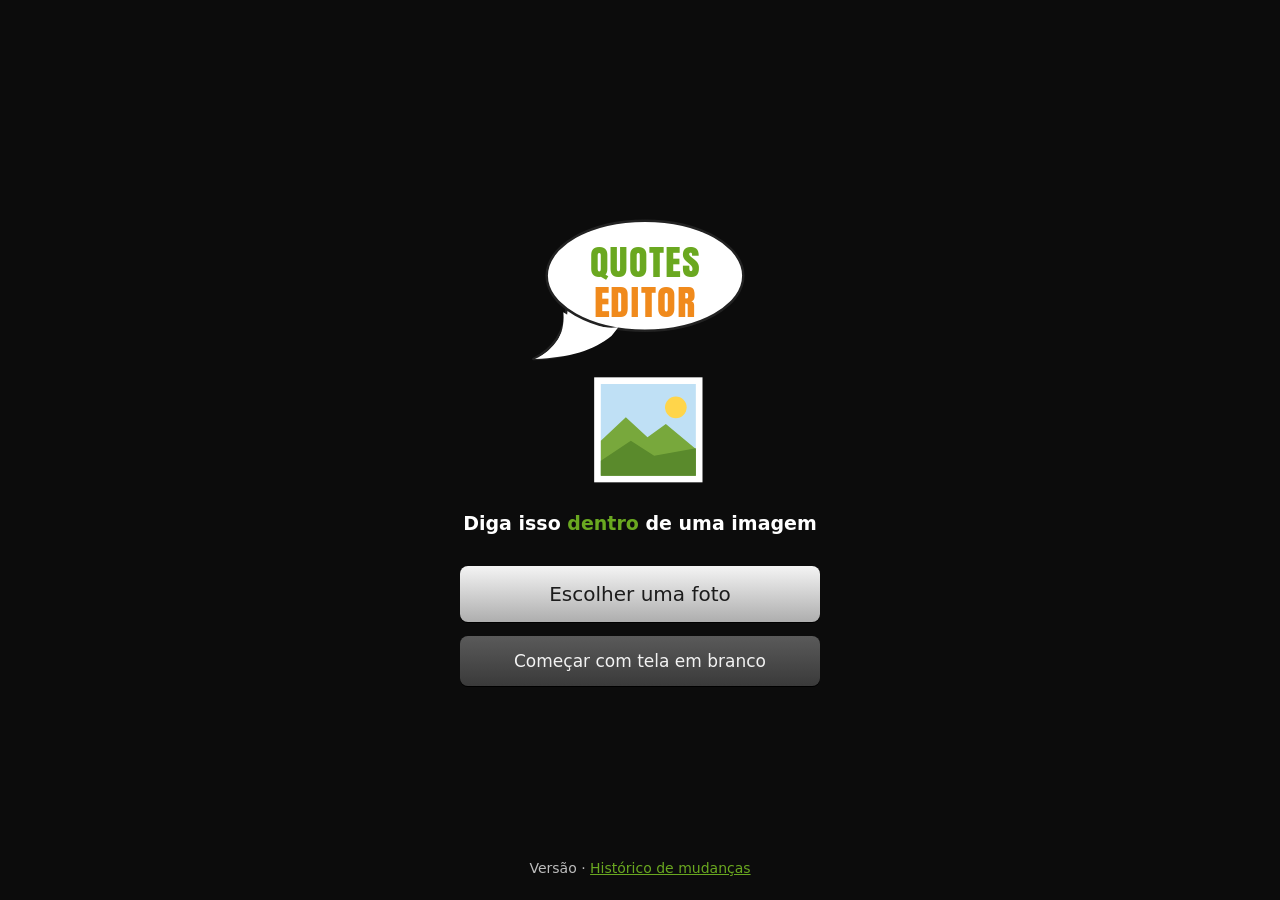
==== commit e46c00b8: "Add files via upload" ====
--- a/index.html
+++ b/index.html
@@ -1,145 +1,20 @@
-<!doctype html><html><head><meta charset=utf8><meta name=viewport content="width=device-width,initial-scale=1,viewport-fit=cover"><style>:root{color-scheme:light;box-sizing:border-box;padding-top:env(safe-area-inset-top,0px);padding-bottom:env(safe-area-inset-bottom,0px)}html{scroll-padding-top:env(safe-area-inset-top,0px)}body{margin:0;padding:0;font:14px -apple-system,BlinkMacSystemFont,sans-serif;background:#fff;color:#000}img{max-width:100%}[hidden]:not([hidden=until-found i]){display:none!important}</style></head><body>
+<!doctype html>
+<html lang="pt-BR">
+<head>
+<meta charset="utf-8">
+<meta name="viewport" content="width=device-width,initial-scale=1,viewport-fit=cover">
+<meta name="apple-mobile-web-app-capable" content="yes">
+<meta name="mobile-web-app-capable" content="yes">
+<meta name="apple-mobile-web-app-title" content="Quotes Editor">
+<meta name="apple-mobile-web-app-status-bar-style" content="black-translucent">
+<meta name="theme-color" content="#0c0c0c">
 <title>Quotes Editor</title>
-<meta name="claude:viewport-fit-sides" content="cover">
-<meta name="apple-mobile-web-app-capable" content="yes">
-<style>
-@font-face{font-family:'Anton';font-weight:400;font-display:block;src:url([data-uri]) format('truetype')}
-@font-face{font-family:'Comic Silver Age';font-weight:400;font-display:block;src:url([data-uri]) format('opentype')}
-@font-face{font-family:'Comic Silver Age';font-weight:700;font-display:block;src:url([data-uri]) format('opentype')}
-@font-face{font-family:'Comic Silver Age LC';font-weight:400;font-display:block;src:url([data-uri]) format('opentype')}
-@font-face{font-family:'Comic Silver Age LC';font-weight:700;font-display:block;src:url([data-uri]) format('opentype')}
-@font-face{font-family:'Lockergnome';font-weight:400;font-display:block;src:url([data-uri]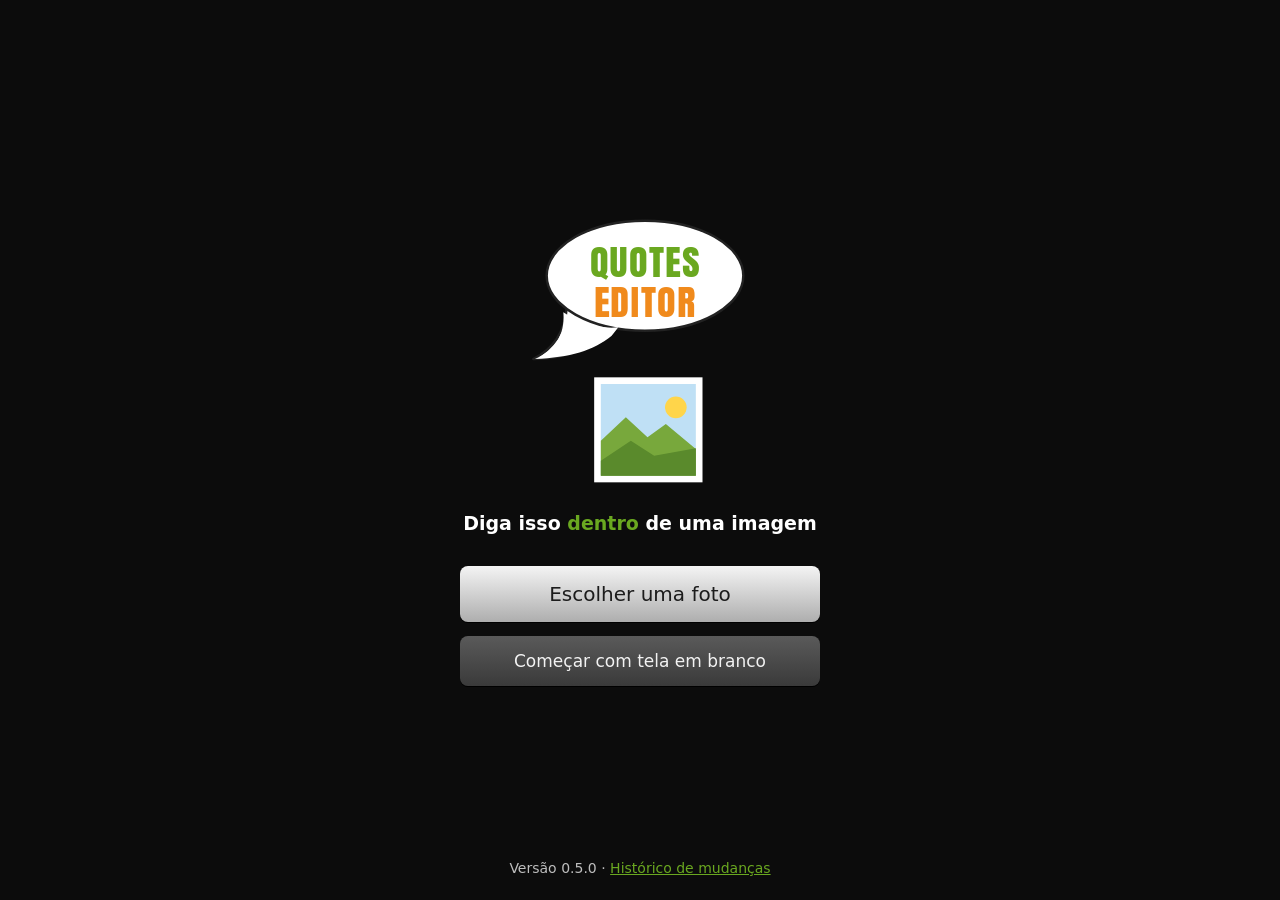
==== commit 4599ced6: "Add files via upload" ====
--- a/index.html
+++ b/index.html
@@ -2,7 +2,7 @@
 <html lang="pt-BR">
 <head>
 <meta charset="utf-8">
-<meta name="viewport" content="width=device-width,initial-scale=1,viewport-fit=cover">
+<meta name="viewport" content="width=device-width,initial-scale=1,maximum-scale=1,user-scalable=no,viewport-fit=cover">
 <meta name="apple-mobile-web-app-capable" content="yes">
 <meta name="mobile-web-app-capable" content="yes">
 <meta name="apple-mobile-web-app-title" content="Quotes Editor">
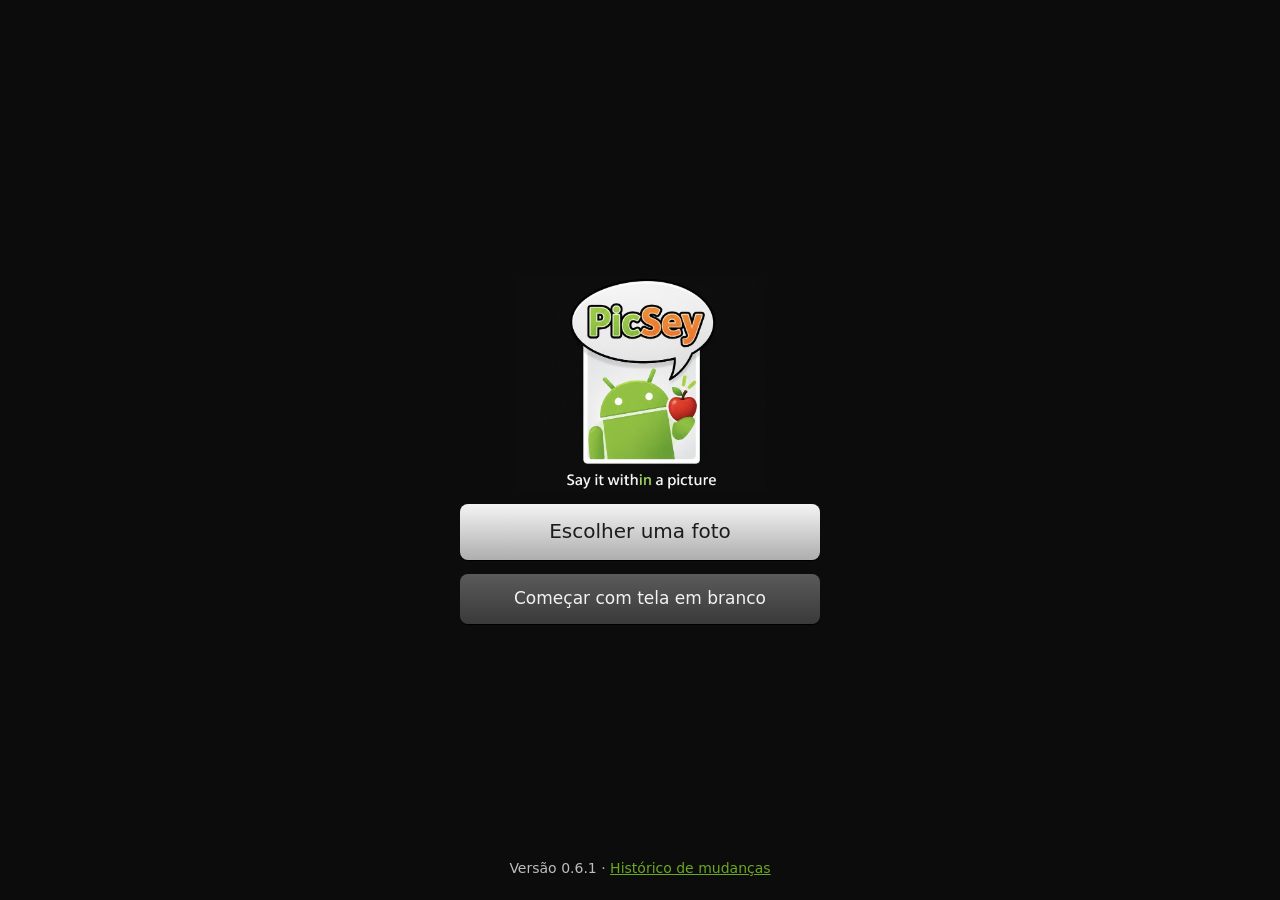
==== commit 2d629512: "Add files via upload" ====
--- a/index.html
+++ b/index.html
@@ -5,10 +5,10 @@
 <meta name="viewport" content="width=device-width,initial-scale=1,maximum-scale=1,user-scalable=no,viewport-fit=cover">
 <meta name="apple-mobile-web-app-capable" content="yes">
 <meta name="mobile-web-app-capable" content="yes">
-<meta name="apple-mobile-web-app-title" content="Quotes Editor">
+<meta name="apple-mobile-web-app-title" content="PicSey">
 <meta name="apple-mobile-web-app-status-bar-style" content="black-translucent">
 <meta name="theme-color" content="#0c0c0c">
-<title>Quotes Editor</title>
+<title>PicSey</title>
 <link rel="manifest" href="manifest.webmanifest">
 <link rel="icon" type="image/png" sizes="32x32" href="icons/favicon-32.png">
 <link rel="apple-touch-icon" href="icons/apple-touch-icon.png">
@@ -55,19 +55,7 @@
 
 <div id="splash" class="screen splash">
   <div class="sp-in">
-    <svg class="logo" viewBox="0 0 300 330" role="img" aria-label="Quotes Editor">
-      <path d="M62 112c-2 30-16 50-40 62 40 0 76-14 100-40z" fill="#fff" stroke="#222" stroke-width="3" stroke-linejoin="round"/>
-      <ellipse cx="156" cy="74" rx="118" ry="66" fill="#fff" stroke="#222" stroke-width="3"/>
-      <path d="M58 118c20 14 44 20 66 18l-8 10c-22 18-50 26-92 28 28-12 36-34 34-56z" fill="#fff"/>
-      <text x="156" y="76" text-anchor="middle" font-family="Anton,Impact,sans-serif" font-size="46" letter-spacing="1" fill="#6aa820">QUOTES</text>
-      <text x="156" y="124" text-anchor="middle" font-family="Anton,Impact,sans-serif" font-size="46" letter-spacing="1" fill="#f08a1c">EDITOR</text>
-      <rect x="95" y="196" width="130" height="126" fill="#fff"/>
-      <rect x="103" y="204" width="114" height="110" fill="#bfe0f5"/>
-      <circle cx="193" cy="232" r="13" fill="#ffd54a"/>
-      <path d="M103 314v-42l30-28 26 24 22-16 36 30v32z" fill="#78a83c"/>
-      <path d="M103 314v-18l36-24 28 18 50-9v33z" fill="#5a8a2c"/>
-    </svg>
-    <p class="tag">Diga isso <b>dentro</b> de uma imagem</p>
+    <img class="logo" src="img/picsey.jpg" alt="PicSey - Say it within a picture" draggable="false">
     <button class="gbtn" id="spPhoto">Escolher uma foto</button>
     <button class="gbtn alt" id="spBlank">Começar com tela em branco</button>
     <button class="gbtn alt" id="spCont" hidden>Continuar o último projeto</button>
--- a/css/style.css
+++ b/css/style.css
@@ -164,6 +164,28 @@
 .lrow .lb{flex:0 0 100%;display:flex;gap:8px}
 .lrow .s{flex:1;height:42px;border-radius:6px;font-size:18px;background:#383838}
 .lrow .s:disabled{opacity:.3}
+html,body{position:fixed;inset:0;width:100%;height:100%;overflow:hidden}
+body{padding-top:env(safe-area-inset-top,0px)}
+input,select,textarea{font-size:16px}
+@keyframes qIn{from{opacity:0;transform:translateY(26px)}to{opacity:1;transform:none}}
+@keyframes qOut{from{opacity:1;transform:none}to{opacity:0;transform:translateY(18px)}}
+@keyframes qFade{from{opacity:0}to{opacity:1}}
+@keyframes qFadeOut{from{opacity:1}to{opacity:0}}
+@keyframes qDown{from{opacity:0;transform:translateY(-100%)}to{opacity:1;transform:none}}
+@keyframes qUp{from{opacity:1;transform:none}to{opacity:0;transform:translateY(-100%)}}
+@keyframes qPop{from{transform:translateY(100%)}to{transform:none}}
+@keyframes qPopOut{from{transform:none}to{transform:translateY(100%)}}
+#lst,#lay,#sheet,#effbar{animation:qIn .26s cubic-bezier(.2,.8,.2,1) both}
+#lst.out,#lay.out,#sheet.out,#effbar.out{animation:qOut .2s ease-in both;pointer-events:none}
+#splash{animation:qFade .3s ease-out both}
+#splash.out{animation:qFadeOut .22s ease-in both;pointer-events:none}
+#topEff{animation:qDown .24s cubic-bezier(.2,.8,.2,1) both}
+#topEff.out{animation:qUp .2s ease-in both;pointer-events:none}
+.modal{animation:qFade .2s ease-out both}
+.modal .dlg{animation:qPop .28s cubic-bezier(.2,.8,.2,1) both}
+.modal.out{animation:qFadeOut .2s ease-in both;pointer-events:none}
+.modal.out .dlg{animation:qPopOut .2s ease-in both}
+@media (prefers-reduced-motion:reduce){#lst,#lay,#sheet,#effbar,#splash,#topEff,.modal,.modal .dlg{animation:none!important}}
 @media (prefers-reduced-motion:reduce){#toast{transition:none}}
 
 [hidden]{display:none!important}
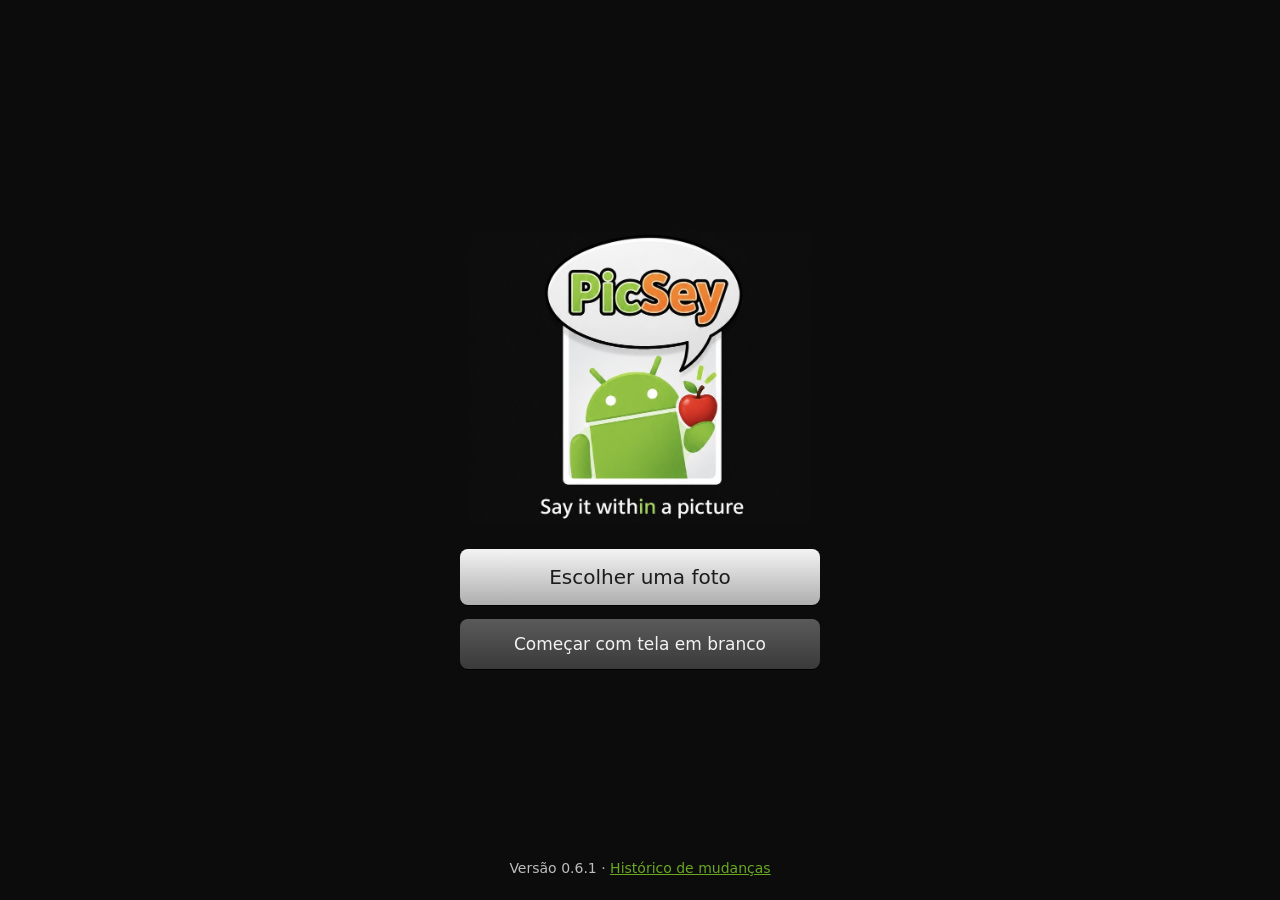
==== commit 3ddd4aca: "Add files via upload" ====
--- a/index.html
+++ b/index.html
@@ -27,12 +27,14 @@
   <div id="hint" hidden>Toque em Adesivo para adicionar um texto ou uma forma.</div>
   <div id="fl">
     <button id="homeBtn" aria-label="Tela inicial"><svg viewBox="0 0 24 24"><path d="M4 11 12 4l8 7"/><path d="M6 10v10h12V10"/><path d="M10 20v-6h4v6"/></svg></button>
+    <button id="layBtn" aria-label="Camadas"><svg viewBox="0 0 24 24"><path d="m12 3 9 5-9 5-9-5z"/><path d="m3 13 9 5 9-5"/></svg></button>
     <button id="histBtn" aria-label="Histórico"><svg viewBox="0 0 24 24"><path d="M12 4v13M6 12l6 6 6-6"/><path d="M5 21h14"/></svg></button>
     <button id="undo" aria-label="Desfazer" disabled><svg viewBox="0 0 24 24"><path d="M9 14 4 9l5-5"/><path d="M4 9h10a6 6 0 0 1 0 12h-3"/></svg></button>
     <button id="redo" aria-label="Refazer" disabled><svg viewBox="0 0 24 24"><path d="m15 14 5-5-5-5"/><path d="M20 9H10a6 6 0 0 0 0 12h3"/></svg></button>
   </div>
   <div id="zoom"><button id="zin" aria-label="Aproximar">+</button><button id="zout" aria-label="Afastar">−</button><button id="zfit" aria-label="Ajustar à tela" style="font-size:15px">⤢</button></div>
   <div id="toast" role="status"></div>
+  <div id="ovl" hidden><div id="ovlBody"></div></div>
 </main>
 <div id="effbar" hidden>
   <div id="effOpts"></div>
@@ -48,9 +50,11 @@
 </div>
 
 <div id="lay" class="screen" hidden>
-  <div class="bar"><button class="ibtn" id="layClose" aria-label="Fechar"><svg viewBox="0 0 24 24"><path d="M5 5l14 14M19 5 5 19"/></svg></button><div class="ttl">Camadas</div></div>
-  <div id="layList"></div>
-  <div id="layFoot"></div>
+  <div class="card">
+    <div class="bar"><button class="ibtn" id="layClose" aria-label="Fechar"><svg viewBox="0 0 24 24"><path d="M5 5l14 14M19 5 5 19"/></svg></button><div class="ttl">Camadas</div></div>
+    <div id="layList"></div>
+    <div id="layFoot"></div>
+  </div>
 </div>
 
 <div id="splash" class="screen splash">
--- a/css/style.css
+++ b/css/style.css
@@ -107,7 +107,7 @@
 #effbar .opt input{flex:1;min-width:0}
 .splash{align-items:center;justify-content:center;gap:0;padding-left:var(--gx);padding-right:var(--gy)}
 .sp-in{display:flex;flex-direction:column;align-items:center;gap:14px;width:100%;max-width:360px}
-.logo{width:100%;max-width:250px;height:auto}
+.logo{width:100%;max-width:340px;height:auto;display:block;margin-bottom:14px;pointer-events:none}
 .tag{margin:6px 0 12px;font-size:19px;font-weight:700;text-align:center}
 .tag b{color:var(--leaf)}
 .gbtn{width:100%;height:56px;border-radius:8px;font-size:20px;color:#1c1c1c;background:linear-gradient(#f4f4f4,#aeaeae);box-shadow:0 1px 0 #000}
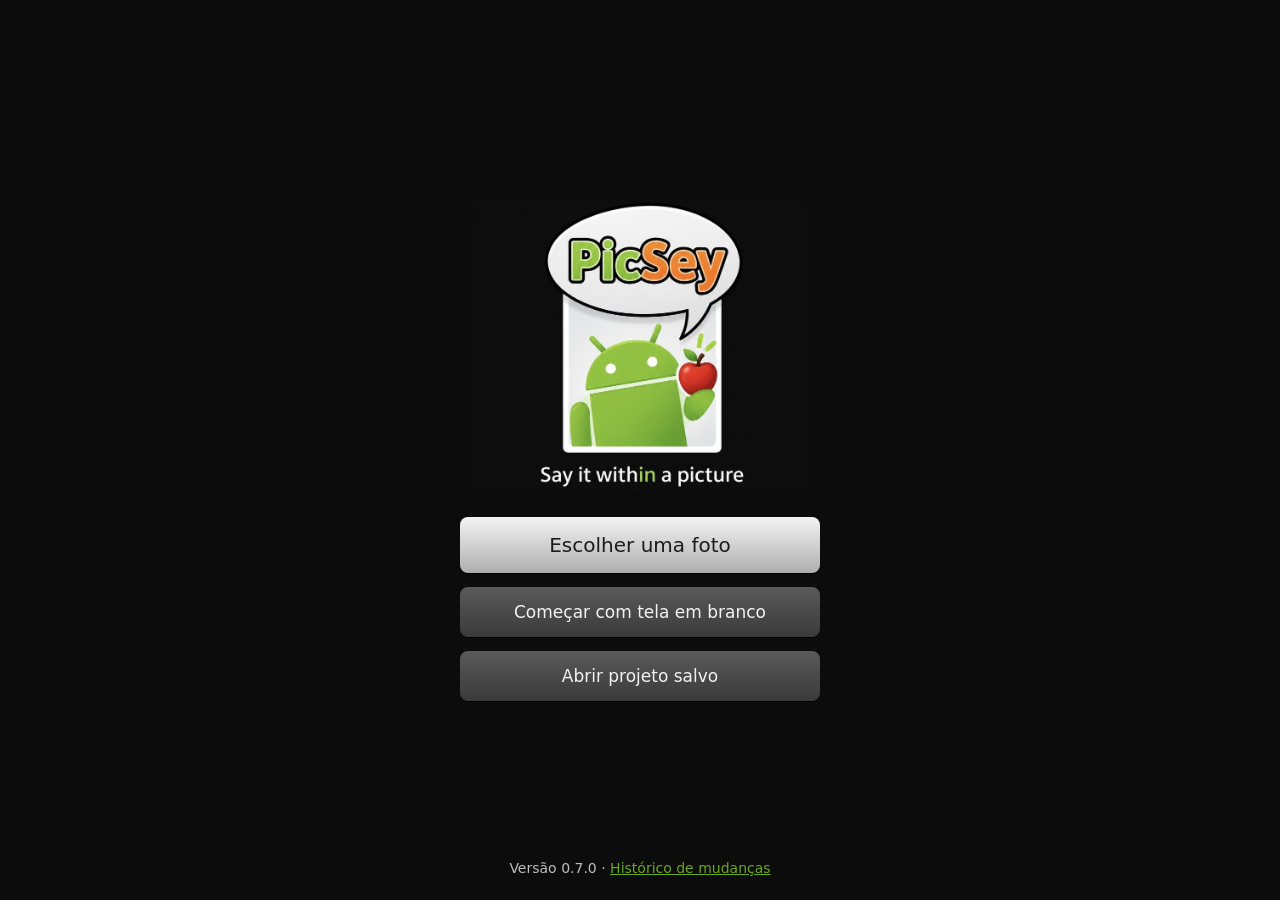
==== commit a7296681: "Add files via upload" ====
--- a/index.html
+++ b/index.html
@@ -62,6 +62,7 @@
     <img class="logo" src="img/picsey.jpg" alt="PicSey - Say it within a picture" draggable="false">
     <button class="gbtn" id="spPhoto">Escolher uma foto</button>
     <button class="gbtn alt" id="spBlank">Começar com tela em branco</button>
+    <button class="gbtn alt" id="spProj">Abrir projeto salvo</button>
     <button class="gbtn alt" id="spCont" hidden>Continuar o último projeto</button>
   </div>
   <button class="spfoot" id="spLog">Versão <span id="spVer"></span> · <u>Histórico de mudanças</u></button>
@@ -70,6 +71,7 @@
 <input type="file" id="photoIn" accept="image/*" hidden>
 <input type="file" id="imgIn" accept="image/*" multiple hidden>
 <input type="file" id="fontIn" multiple hidden>
+<input type="file" id="projIn" hidden>
 <script src="js/01-versao.js"></script>
 <script src="js/02-base.js"></script>
 <script src="js/03-medidas-e-ajustes.js"></script>
--- a/css/style.css
+++ b/css/style.css
@@ -154,7 +154,7 @@
 .tag{margin:10px 0 18px}
 .gbtn+.gbtn{margin-top:2px}
 #layList{flex:1;overflow:auto;overscroll-behavior:contain;padding:12px var(--gy) 12px var(--gx);display:flex;flex-direction:column;gap:10px}
-#layFoot{flex:none;background:var(--bar);padding:14px var(--gy) calc(16px + env(safe-area-inset-bottom,0px)) var(--gx);display:flex;flex-direction:column;gap:8px}
+#layFoot{flex:none;background:var(--bar);padding:14px var(--gy) 16px var(--gx);display:flex;flex-direction:column;gap:8px}
 .lrow{display:flex;flex-wrap:wrap;align-items:center;gap:8px;border-radius:10px;padding:6px 8px 6px 6px;background:var(--panel2);border:2px solid transparent}
 .lrow.on{border-color:var(--accent)}
 .lrow .th{width:64px;height:48px;border-radius:4px;flex:none;background:#ddd}
@@ -185,6 +185,19 @@
 .modal .dlg{animation:qPop .28s cubic-bezier(.2,.8,.2,1) both}
 .modal.out{animation:qFadeOut .2s ease-in both;pointer-events:none}
 .modal.out .dlg{animation:qPopOut .2s ease-in both}
+#ovl{position:absolute;left:0;right:0;bottom:0;z-index:4;background:var(--panel);border-top:1px solid #000;border-radius:14px 14px 0 0;max-height:52%;overflow:auto;overscroll-behavior:contain;touch-action:auto;-webkit-user-select:text;user-select:text;box-shadow:0 -6px 24px rgba(0,0,0,.35)}
+#ovl.full{max-height:58%}
+#ovlBody{padding:12px var(--gy) 14px var(--gx);display:flex;flex-direction:column;gap:12px}
+#ovl:not(.full) #ovlBody{padding-top:10px;padding-bottom:10px}
+#ovl .acts{touch-action:auto}
+#ovl.out,#ovl{animation:qIn .26s cubic-bezier(.2,.8,.2,1) both}
+#ovl.out{animation:qOut .2s ease-in both;pointer-events:none}
+.act.danger{color:#ff8a80}
+#lay{background:rgba(0,0,0,.55);align-items:center;justify-content:flex-start;padding:calc(env(safe-area-inset-top,0px) + 58px) 12px 12px}
+#lay .card{width:100%;max-width:520px;max-height:min(74vh,660px);display:flex;flex-direction:column;background:var(--panel);border-radius:14px;overflow:hidden;box-shadow:0 12px 44px rgba(0,0,0,.65)}
+#lay .bar{border-radius:14px 14px 0 0}
+.lrow .lk.on{background:var(--accent);color:var(--accent-fg)}
+@media (prefers-reduced-motion:reduce){#ovl{animation:none!important}}
 @media (prefers-reduced-motion:reduce){#lst,#lay,#sheet,#effbar,#splash,#topEff,.modal,.modal .dlg{animation:none!important}}
 @media (prefers-reduced-motion:reduce){#toast{transition:none}}
 
